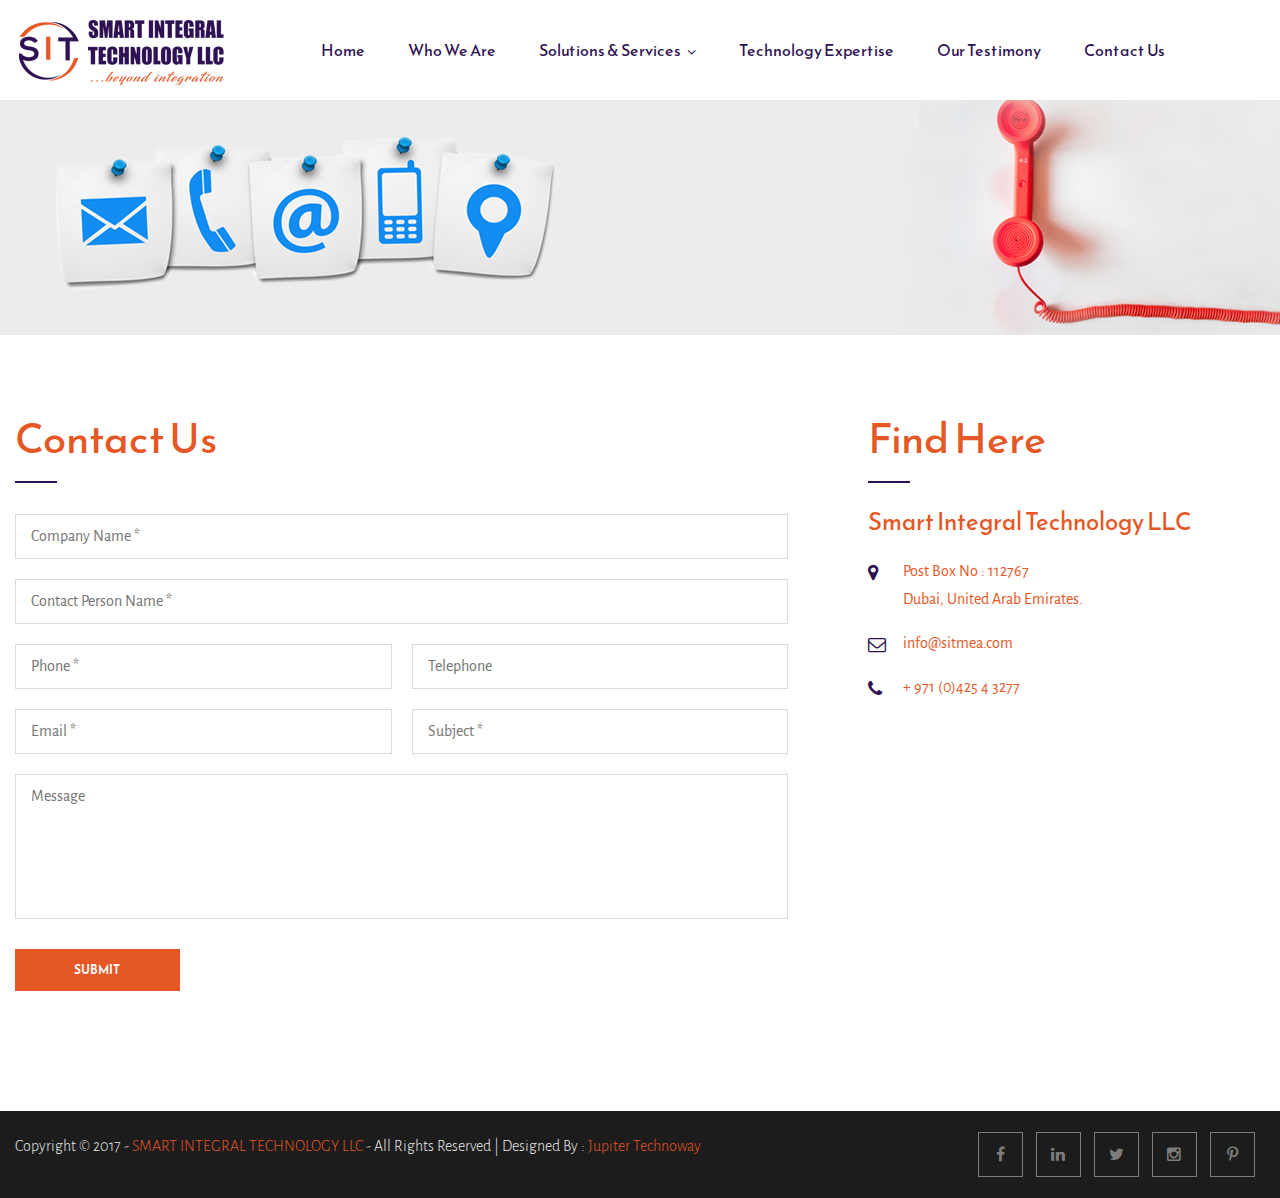
==== Contact.html @ 8e9541d5 "first commit" ====
﻿<!DOCTYPE html>
<html>

<head>
<meta charset="utf-8">
<title>Contact Us - SMART INTEGRAL TECHNOLOGY</title>
    <meta name="keywords" content="" />
    <meta name="description" content="" />
    <meta name="author" content="SMART INTEGRAL TECHNOLOGY" />
<!-- Stylesheets -->
<link href="css/bootstrap.css" rel="stylesheet">
<link href="css/revolution-slider.css" rel="stylesheet">
<link href="css/style.css" rel="stylesheet">
    <link rel="shortcut icon" href="images/favicon.png" type="image/x-icon">
    <link rel="icon" href="images/favicon.png" type="image/x-icon">
<!-- Responsive -->
<meta http-equiv="X-UA-Compatible" content="IE=edge">
<meta name="viewport" content="width=device-width, initial-scale=1.0, maximum-scale=1.0, user-scalable=0">
<link href="css/responsive.css" rel="stylesheet">
<!--[if lt IE 9]><script src="https://cdnjs.cloudflare.com/ajax/libs/html5shiv/3.7.3/html5shiv.js"></script><![endif]-->
<!--[if lt IE 9]><script src="js/respond.js"></script><![endif]-->
</head>

<body>

<div class="page-wrapper">
 	
    <!-- Preloader -->
    <!--<div class="preloader"></div>-->
 	
    <!-- Main Header-->
    <header class="main-header header-style-two">
    	
        <!-- Main Box -->
    	<div class="main-box">
        	<div class="auto-container">
            	<div class="outer-container clearfix">
                    <!--Logo Box-->
                    <div class="logo-box">
                        <div class="logo"><a href="index.html"><img src="images/logo.png" alt=""></a></div>
                    </div>
                    
                    <!--Nav Outer-->
                    <div class="nav-outer clearfix">
                        <!-- Main Menu -->
                        <nav class="main-menu">
                            <div class="navbar-header">
                                <!-- Toggle Button -->    	
                                <button type="button" class="navbar-toggle" data-toggle="collapse" data-target=".navbar-collapse">
                                <span class="icon-bar"></span>
                                <span class="icon-bar"></span>
                                <span class="icon-bar"></span>
                                </button>
                            </div>
                            
                            <div class="navbar-collapse collapse clearfix">
                                <ul class="navigation clearfix">
                                    <li><a href="index.html">Home</a></li>
                                    <li><a href="about.html">Who We Are</a></li>
                                    <li class="dropdown">
                                        <a href="javascript:void(0)">Solutions & Services</a>
                                        <ul>
                                            <li><a href="EnterpriseCommunicationSolutions.html">Enterprise Communication Solutions</a></li>
                                            <li><a href="EnterpriseDataCommunicationSolutions.html">Enterprise DataCommunication Solutions</a></li>
                                            <li><a href="ConvergedVideoSecuritySolution.html">Converged Video Security Solution</a></li>
                                            <li><a href="AudioVisualSystemIntegration.html">Audio Visual System Integration</a></li>
                                            <li><a href="SoftwareSolution.html">Software Solution</a></li>
											<li><a href="WebsiteDesign.html">Website Designing</a></li>
                                            <li><a href="EngineeringTechnicalServices.html">Engineering Technical Services</a></li>
                                        </ul>
                                    </li>
									
                                    <li><a href="TechnologyExpertise.html">Technology Expertise</a></li>
									<li><a href="testimony.html">Our Testimony</a></li>
                                    <li><a href="Contact.html">Contact Us</a></li>
                                 </ul>
                            </div>
                        </nav><!-- Main Menu End-->
                        
                    </div><!--Nav Outer End-->
                    
                 
                    <!-- Hidden Nav Toggler -->
                    <div class="nav-toggler">
                    <button class="hidden-bar-opener"><span class="icon flaticon-menu-2"></span></button>
                    </div><!-- / Hidden Nav Toggler -->
                    
            	</div>    
            </div>
        </div>
    
    </header>
    <!--End Main Header -->
    
    <!-- Hidden Navigation Bar -->
    <section class="hidden-bar right-align">
        
        <div class="hidden-bar-closer">
            <button class="btn"><i class="fa fa-close"></i></button>
        </div>
        
        <!-- Hidden Bar Wrapper -->
        <div class="hidden-bar-wrapper">
        
            <!-- .logo -->
            <div class="logo text-center">
                <a href="index.html"><img src="images/logo.png" alt=""></a>			
            </div><!-- /.logo -->
            
            <!-- .Side-menu -->
            <div class="side-menu">
            <!-- .navigation -->
                <ul class="navigation clearfix">
                    <li><a href="index.html">Home</a></li>
                    <li><a href="about.html">Who We Are</a></li>
                    <li class="dropdown">
                        <a href="javascript:void(0)">Solutions & Services</a>
                        <ul>
                            <li><a href="EnterpriseCommunicationSolutions.html">Enterprise Communication Solutions</a></li>
                            <li><a href="EnterpriseDataCommunicationSolutions.html">Enterprise DataCommunication Solutions</a></li>
                            <li><a href="ConvergedVideoSecuritySolution.html">Converged Video Security Solution</a></li>
                            <li><a href="AudioVisualSystemIntegration.html">Audio Visual System Integration</a></li>
                            <li><a href="SoftwareSolution.html">Software Solution</a></li>
							<li><a href="WebsiteDesign.html">Website Designing</a></li>
                            <li><a href="EngineeringTechnicalServices.html">Engineering Technical Services</a></li>
                        </ul>
                    </li>
					
                    <li><a href="TechnologyExpertise.html">Technology Expertise</a></li>
					<li><a href="testimony.html">Our Testimony</a></li>
                    <li><a href="Contact.html">Contact Us</a></li>
                    
                 </ul>
            </div><!-- /.Side-menu -->
        
            <div class="social-icons">
                <ul>
                    <li><a href="#"><i class="fa fa-facebook"></i></a></li>
                    <li><a href="#"><i class="fa fa-twitter"></i></a></li>
                    <li><a href="#"><i class="fa fa-google-plus"></i></a></li>
                    <li><a href="#"><i class="fa fa-linkedin"></i></a></li>
                </ul>
            </div>
        
        </div><!-- / Hidden Bar Wrapper -->
    </section>
    <!-- / Hidden Bar -->
    
    <!--Page Title-->
    <section class="hidden-xs page-title custome-page-title img-responsive" style="background-image:url(images/contact.png);">
        <div class="auto-container">
            <!--<h1>Contact Us</h1>
            <div class="bread-crumb-outer">
                <ul class="bread-crumb clearfix">
                    <li><a href="index-2.html">Home</a></li>
                    <li class="active">Contact Us</li>
                </ul>
            </div>-->
        </div>
    </section>
	 <section class="hidden-sm hidden-lg hidden-md page-title custome-page-title img-responsive" style="background-image:url(images/contact-mobile.png);">
        <div class="auto-container">
            <!--<h1>Contact Us</h1>
            <div class="bread-crumb-outer">
                <ul class="bread-crumb clearfix">
                    <li><a href="index-2.html">Home</a></li>
                    <li class="active">Contact Us</li>
                </ul>
            </div>-->
        </div>
    </section>
  	<!--End Page Title-->
    
    <!--Contact Form Sections-->
    <div class="contact-section">
        <div class="auto-container">
            <div class="row clearfix">
                <!--Contact Form Column-->
                <div class="contact-form-column col-md-8 col-sm-12 col-xs-12">
                    <div class="inner-box">
                        <div class="sec-title">
                            <h2>Contact Us</h2>
                        </div>
                       
                        <!--Default Form Style-->
                        <div class="default-form contact-form">
                            <form method="post" action="contact.php" id="contact-form">
                                <div class="row clearfix">
								 <div class="form-group col-md-12 col-sm-12 col-xs-12">
                                        <input type="text" name="cname" value="" placeholder="Company Name *" required>
                                    </div>
									
                                    <div class="form-group col-md-12 col-sm-12 col-xs-12">
                                        <input type="text" name="name" value="" placeholder="Contact Person Name *" required>
                                    </div>

                                    <div class="form-group col-md-6 col-sm-6 col-xs-12">
                                        <input type="number" name="mobile" value="" placeholder="Phone *" required>
                                    </div>
									
									<div class="form-group col-md-6 col-sm-6 col-xs-12">
                                        <input type="number" name="telephone" value="" placeholder="Telephone">
                                    </div>

                                    <div class="form-group col-md-6 col-sm-6 col-xs-12">
                                        <input type="email" name="email" value="" placeholder="Email *" required>
                                    </div>

                                    <div class="form-group col-md-6 col-sm-6 col-xs-12">
                                        <input type="text" name="subject" value="" placeholder="Subject *" required>
                                    </div>

                                    <div class="form-group col-md-12 col-sm-12 col-xs-12">
                                        <textarea name="message" placeholder="Message"></textarea>
                                    </div>

                                    <div class="form-group col-md-12 col-sm-12 col-xs-12">
									<button type="submit" name="send" class="theme-btn btn-style-two">Submit</button>
									</div>
                                </div>
                            </form>
                        </div>

                    </div>
                </div>
                <!--Contact Info Column-->
                <div class="contact-info-column col-md-4 col-sm-12 col-xs-12">
                    <div class="sec-title c-title">
                        <h2>Find Here</h2>
                    </div>
					<div class="company-name">
					<h3>Smart Integral Technology LLC</h3>
					</div>
                    <!--list style two-->
                    <ul class="list-style-two color_orange">
                        <li><span class="icon fa fa-map-marker"></span>Post Box No : 112767 <br> Dubai, United Arab Emirates. </li>
                        <li><span class="icon fa fa-envelope-o"></span><a href="mailto:info@sitmea.com">info@sitmea.com</a></li>
                        <li><span class="icon fa fa-phone"></span><a href="tel:+ 971 (0)425 4 3277">+ 971 (0)425 4 3277</a></li>
                    </ul>
                </div>
            </div>
        </div>
    </div>
    <!--End Contact Form Sections-->


    
   <div class="main-footer">
            <div class="footer-bottom">
                <div class="auto-container">
                    <div class="row clearfix">
                        <div class="col-md-8 col-sm-8 col-xs-12">
                            <div class="copyright">Copyright  &copy; 2017 - <a href="#" class="theme_color">SMART INTEGRAL TECHNOLOGY LLC</a> - All Rights Reserved <span class="hidden-xs">|</span> 
							<br class="hidden-md hidden-lg">Designed By : <a href="http://jupitertechnoway.com/">Jupiter Technoway</a></div>
                        </div>
                        <div class="col-md-4 col-sm-4 col-xs-12 text-right">

                            <ul class="social-icon-three media-social-footer">
                                <li><a href="#" class="fa fa-facebook-f"></a></li>
                                <li><a href="#" class="fa fa-linkedin"></a></li>
                                <li><a href="#" class="fa fa-twitter"></a></li>
                                <li><a href="#" class="fa fa-instagram"></a></li>
                                <li><a href="#" class="fa fa-pinterest-p"></a></li>
                            </ul>
                        </div>
                    </div>
                </div>
            </div>
    </div>
	
</div>
<!--End pagewrapper-->

<!--Scroll to top-->
<div class="scroll-to-top scroll-to-target" data-target=".main-header"><span class="fa fa-long-arrow-up"></span></div>


<script src="js/jquery.js"></script> 
<script src="js/bootstrap.min.js"></script>
<script src="js/jquery.mCustomScrollbar.concat.min.js"></script>
<script src="js/revolution.min.js"></script>
<script src="js/jquery.fancybox.pack.js"></script>
<script src="js/jquery.fancybox-media.js"></script>
<script src="js/owl.js"></script>
<script src="js/bxslider.js"></script>
<script src="js/jquery.appear.js"></script>
<script src="js/knob.js"></script>
<script src="js/wow.js"></script>
<script src="js/script.js"></script>
</body>
</html>
---- css/revolution-slider.css ----
.tp-static-layers {
    position: absolute;
    z-index: 505;
    top: 0;
    left: 0;
}

.tp-hide-revslider, .tp-caption.tp-hidden-caption {
    visibility: hidden !important;
    display: none !important;
}

.tp-caption {
    z-index: 1;
    white-space: nowrap;
}

.tp-caption-demo .tp-caption {
    position: relative !important;
    display: inline-block;
    margin-bottom: 10px;
    margin-right: 20px !important;
}

.tp-caption.whitedivider3px {
    color: #000;
    text-shadow: none;
    background-color: #fff;
    background-color: rgba(255,255,255,1);
    text-decoration: none;
    min-width: 408px;
    min-height: 3px;
    background-position: initial initial;
    background-repeat: initial initial;
    border-width: 0;
    border-color: #000;
    border-style: none;
}

.tp-caption.finewide_large_white {
    color: #fff;
    text-shadow: none;
    font-size: 60px;
    line-height: 60px;
    font-weight: 300;
    font-family: "Open Sans",sans-serif;
    background-color: transparent;
    text-decoration: none;
    text-transform: uppercase;
    letter-spacing: 8px;
    border-width: 0;
    border-color: #000;
    border-style: none;
}

.tp-caption.whitedivider3px {
    color: #000;
    text-shadow: none;
    background-color: #fff;
    background-color: rgba(255,255,255,1);
    text-decoration: none;
    font-size: 0;
    line-height: 0;
    min-width: 468px;
    min-height: 3px;
    border-width: 0;
    border-color: #000;
    border-style: none;
}

.tp-caption.finewide_medium_white {
    color: #fff;
    text-shadow: none;
    font-size: 37px;
    line-height: 37px;
    font-weight: 300;
    font-family: "Open Sans",sans-serif;
    background-color: transparent;
    text-decoration: none;
    text-transform: uppercase;
    letter-spacing: 5px;
    border-width: 0;
    border-color: #000;
    border-style: none;
}

.tp-caption.boldwide_small_white {
    font-size: 25px;
    line-height: 25px;
    font-weight: 800;
    font-family: "Open Sans",sans-serif;
    color: #fff;
    text-decoration: none;
    background-color: transparent;
    text-shadow: none;
    text-transform: uppercase;
    letter-spacing: 5px;
    border-width: 0;
    border-color: #000;
    border-style: none;
}

.tp-caption.whitedivider3px_vertical {
    color: #000;
    text-shadow: none;
    background-color: #fff;
    background-color: rgba(255,255,255,1);
    text-decoration: none;
    font-size: 0;
    line-height: 0;
    min-width: 3px;
    min-height: 130px;
    border-width: 0;
    border-color: #000;
    border-style: none;
}

.tp-caption.finewide_small_white {
    color: #fff;
    text-shadow: none;
    font-size: 25px;
    line-height: 25px;
    font-weight: 300;
    font-family: "Open Sans",sans-serif;
    background-color: transparent;
    text-decoration: none;
    text-transform: uppercase;
    letter-spacing: 5px;
    border-width: 0;
    border-color: #000;
    border-style: none;
}

.tp-caption.finewide_verysmall_white_mw {
    font-size: 13px;
    line-height: 25px;
    font-weight: 400;
    font-family: "Open Sans",sans-serif;
    color: #fff;
    text-decoration: none;
    background-color: transparent;
    text-shadow: none;
    text-transform: uppercase;
    letter-spacing: 5px;
    max-width: 470px;
    white-space: normal !important;
    border-width: 0;
    border-color: #000;
    border-style: none;
}

.tp-caption.lightgrey_divider {
    text-decoration: none;
    background-color: #ebebeb;
    background-color: rgba(235,235,235,1);
    width: 370px;
    height: 3px;
    background-position: initial initial;
    background-repeat: initial initial;
    border-width: 0;
    border-color: #222;
    border-style: none;
}

.tp-caption.finewide_large_white {
    color: #FFF;
    text-shadow: none;
    font-size: 60px;
    line-height: 60px;
    font-weight: 300;
    font-family: "Open Sans",sans-serif;
    background-color: rgba(0,0,0,0);
    text-decoration: none;
    text-transform: uppercase;
    letter-spacing: 8px;
    border-width: 0;
    border-color: #000;
    border-style: none;
}

.tp-caption.finewide_medium_white {
    color: #FFF;
    text-shadow: none;
    font-size: 34px;
    line-height: 34px;
    font-weight: 300;
    font-family: "Open Sans",sans-serif;
    background-color: rgba(0,0,0,0);
    text-decoration: none;
    text-transform: uppercase;
    letter-spacing: 5px;
    border-width: 0;
    border-color: #000;
    border-style: none;
}

.tp-caption.huge_red {
    position: absolute;
    color: #df4b6b;
    font-weight: 400;
    font-size: 150px;
    line-height: 130px;
    font-family: 'Oswald',sans-serif;
    margin: 0;
    border-width: 0;
    border-style: none;
    white-space: nowrap;
    background-color: #2d3136;
    padding: 0;
}

.tp-caption.middle_yellow {
    position: absolute;
    color: #fbd572;
    font-weight: 600;
    font-size: 50px;
    line-height: 50px;
    font-family: 'Open Sans',sans-serif;
    margin: 0;
    border-width: 0;
    border-style: none;
    white-space: nowrap;
}

.tp-caption.huge_thin_yellow {
    position: absolute;
    color: #fbd572;
    font-weight: 300;
    font-size: 90px;
    line-height: 90px;
    font-family: 'Open Sans',sans-serif;
    margin: 0;
    letter-spacing: 20px;
    border-width: 0;
    border-style: none;
    white-space: nowrap;
}

.tp-caption.big_dark {
    position: absolute;
    color: #333;
    font-weight: 700;
    font-size: 70px;
    line-height: 70px;
    font-family: "Open Sans";
    margin: 0;
    border-width: 0;
    border-style: none;
    white-space: nowrap;
}

.tp-caption.medium_dark {
    position: absolute;
    color: #333;
    font-weight: 300;
    font-size: 40px;
    line-height: 40px;
    font-family: "Open Sans";
    margin: 0;
    letter-spacing: 5px;
    border-width: 0;
    border-style: none;
    white-space: nowrap;
}

.tp-caption.medium_grey {
    position: absolute;
    color: #fff;
    text-shadow: 0 2px 5px rgba(0,0,0,0.5);
    font-weight: 700;
    font-size: 20px;
    line-height: 20px;
    font-family: Arial;
    padding: 2px 4px;
    margin: 0;
    border-width: 0;
    border-style: none;
    background-color: #888;
    white-space: nowrap;
}

.tp-caption.small_text {
    position: absolute;
    color: #fff;
    text-shadow: 0 2px 5px rgba(0,0,0,0.5);
    font-weight: 700;
    font-size: 14px;
    line-height: 20px;
    font-family: Arial;
    margin: 0;
    border-width: 0;
    border-style: none;
    white-space: nowrap;
}

.tp-caption.medium_text {
    position: absolute;
    color: #fff;
    text-shadow: 0 2px 5px rgba(0,0,0,0.5);
    font-weight: 700;
    font-size: 20px;
    line-height: 20px;
    font-family: Arial;
    margin: 0;
    border-width: 0;
    border-style: none;
    white-space: nowrap;
}

.tp-caption.large_bold_white_25 {
    font-size: 55px;
    line-height: 65px;
    font-weight: 700;
    font-family: "Open Sans";
    color: #fff;
    text-decoration: none;
    background-color: transparent;
    text-align: center;
    text-shadow: #000 0 5px 10px;
    border-width: 0;
    border-color: #fff;
    border-style: none;
}

.tp-caption.medium_text_shadow {
    font-size: 25px;
    line-height: 25px;
    font-weight: 600;
    font-family: "Open Sans";
    color: #fff;
    text-decoration: none;
    background-color: transparent;
    text-align: center;
    text-shadow: #000 0 5px 10px;
    border-width: 0;
    border-color: #fff;
    border-style: none;
}

.tp-caption.large_text {
    position: absolute;
    color: #fff;
    text-shadow: 0 2px 5px rgba(0,0,0,0.5);
    font-weight: 700;
    font-size: 40px;
    line-height: 40px;
    font-family: Arial;
    margin: 0;
    border-width: 0;
    border-style: none;
    white-space: nowrap;
}

.tp-caption.medium_bold_grey {
    font-size: 30px;
    line-height: 30px;
    font-weight: 800;
    font-family: "Open Sans";
    color: #666;
    text-decoration: none;
    background-color: transparent;
    text-shadow: none;
    margin: 0;
    padding: 1px 4px 0;
    border-width: 0;
    border-color: #ffd658;
    border-style: none;
}

.tp-caption.very_large_text {
    position: absolute;
    color: #fff;
    text-shadow: 0 2px 5px rgba(0,0,0,0.5);
    font-weight: 700;
    font-size: 60px;
    line-height: 60px;
    font-family: Arial;
    margin: 0;
    border-width: 0;
    border-style: none;
    white-space: nowrap;
    letter-spacing: -2px;
}

.tp-caption.very_big_white {
    position: absolute;
    color: #fff;
    text-shadow: none;
    font-weight: 800;
    font-size: 60px;
    line-height: 60px;
    font-family: Arial;
    margin: 0;
    border-width: 0;
    border-style: none;
    white-space: nowrap;
    padding: 0 4px;
    padding-top: 1px;
    background-color: #000;
}

.tp-caption.very_big_black {
    position: absolute;
    color: #000;
    text-shadow: none;
    font-weight: 700;
    font-size: 60px;
    line-height: 60px;
    font-family: Arial;
    margin: 0;
    border-width: 0;
    border-style: none;
    white-space: nowrap;
    padding: 0 4px;
    padding-top: 1px;
    background-color: #fff;
}

.tp-caption.modern_medium_fat {
    position: absolute;
    color: #000;
    text-shadow: none;
    font-weight: 800;
    font-size: 24px;
    line-height: 20px;
    font-family: "Open Sans",sans-serif;
    margin: 0;
    border-width: 0;
    border-style: none;
    white-space: nowrap;
}

.tp-caption.modern_medium_fat_white {
    position: absolute;
    color: #fff;
    text-shadow: none;
    font-weight: 800;
    font-size: 24px;
    line-height: 20px;
    font-family: "Open Sans",sans-serif;
    margin: 0;
    border-width: 0;
    border-style: none;
    white-space: nowrap;
}

.tp-caption.modern_medium_light {
    position: absolute;
    color: #000;
    text-shadow: none;
    font-weight: 300;
    font-size: 24px;
    line-height: 20px;
    font-family: "Open Sans",sans-serif;
    margin: 0;
    border-width: 0;
    border-style: none;
    white-space: nowrap;
}

.tp-caption.modern_big_bluebg {
    position: absolute;
    color: #fff;
    text-shadow: none;
    font-weight: 800;
    font-size: 30px;
    line-height: 36px;
    font-family: "Open Sans",sans-serif;
    padding: 3px 10px;
    margin: 0;
    border-width: 0;
    border-style: none;
    background-color: #4e5b6c;
    letter-spacing: 0;
}

.tp-caption.modern_big_redbg {
    position: absolute;
    color: #fff;
    text-shadow: none;
    font-weight: 300;
    font-size: 30px;
    line-height: 36px;
    font-family: "Open Sans",sans-serif;
    padding: 3px 10px;
    padding-top: 1px;
    margin: 0;
    border-width: 0;
    border-style: none;
    background-color: #de543e;
    letter-spacing: 0;
}

.tp-caption.modern_small_text_dark {
    position: absolute;
    color: #555;
    text-shadow: none;
    font-size: 14px;
    line-height: 22px;
    font-family: Arial;
    margin: 0;
    border-width: 0;
    border-style: none;
    white-space: nowrap;
}

.tp-caption.boxshadow {
    -moz-box-shadow: 0 0 20px rgba(0,0,0,0.5);
    -webkit-box-shadow: 0 0 20px rgba(0,0,0,0.5);
    box-shadow: 0 0 20px rgba(0,0,0,0.5);
}

.tp-caption.black {
    color: #000;
    text-shadow: none;
}

.tp-caption.noshadow {
    text-shadow: none;
}

.tp-caption a {
    color: #ff7302;
    text-shadow: none;
    -webkit-transition: all .2s ease-out;
    -moz-transition: all .2s ease-out;
    -o-transition: all .2s ease-out;
    -ms-transition: all .2s ease-out;
}

    .tp-caption a:hover {
        color: #ffa902;
    }

.tp-caption.thinheadline_dark {
    position: absolute;
    color: rgba(0,0,0,0.85);
    text-shadow: none;
    font-weight: 300;
    font-size: 30px;
    line-height: 30px;
    font-family: "Open Sans";
    background-color: transparent;
}

.tp-caption.thintext_dark {
    position: absolute;
    color: rgba(0,0,0,0.85);
    text-shadow: none;
    font-weight: 300;
    font-size: 16px;
    line-height: 26px;
    font-family: "Open Sans";
    background-color: transparent;
}

.tp-caption.medium_bg_red a {
    color: #fff;
    text-decoration: none;
}

    .tp-caption.medium_bg_red a:hover {
        color: #fff;
        text-decoration: underline;
    }

.tp-caption.smoothcircle {
    font-size: 30px;
    line-height: 75px;
    font-weight: 800;
    font-family: "Open Sans";
    color: #fff;
    text-decoration: none;
    background-color: #000;
    background-color: rgba(0,0,0,0.498039);
    padding: 50px 25px;
    text-align: center;
    border-radius: 500px 500px 500px 500px;
    border-width: 0;
    border-color: #000;
    border-style: none;
}

.tp-caption.largeblackbg {
    font-size: 50px;
    line-height: 70px;
    font-weight: 300;
    font-family: "Open Sans";
    color: #fff;
    text-decoration: none;
    background-color: #000;
    padding: 0 20px 5px;
    text-shadow: none;
    border-width: 0;
    border-color: #fff;
    border-style: none;
}

.tp-caption.largepinkbg {
    position: absolute;
    color: #fff;
    text-shadow: none;
    font-weight: 300;
    font-size: 50px;
    line-height: 70px;
    font-family: "Open Sans";
    background-color: #db4360;
    padding: 0 20px;
    -webkit-border-radius: 0;
    -moz-border-radius: 0;
    border-radius: 0;
}

.tp-caption.largewhitebg {
    position: absolute;
    color: #000;
    text-shadow: none;
    font-weight: 300;
    font-size: 50px;
    line-height: 70px;
    font-family: "Open Sans";
    background-color: #fff;
    padding: 0 20px;
    -webkit-border-radius: 0;
    -moz-border-radius: 0;
    border-radius: 0;
}

.tp-caption.largegreenbg {
    position: absolute;
    color: #fff;
    text-shadow: none;
    font-weight: 300;
    font-size: 50px;
    line-height: 70px;
    font-family: "Open Sans";
    background-color: #67ae73;
    padding: 0 20px;
    -webkit-border-radius: 0;
    -moz-border-radius: 0;
    border-radius: 0;
}

.tp-caption.excerpt {
    font-size: 36px;
    line-height: 36px;
    font-weight: 700;
    font-family: Arial;
    color: #fff;
    text-decoration: none;
    background-color: rgba(0,0,0,1);
    text-shadow: none;
    margin: 0;
    letter-spacing: -1.5px;
    padding: 1px 4px 0 4px;
    width: 150px;
    white-space: normal !important;
    height: auto;
    border-width: 0;
    border-color: #fff;
    border-style: none;
}

.tp-caption.large_bold_grey {
    font-size: 60px;
    line-height: 60px;
    font-weight: 800;
    font-family: "Open Sans";
    color: #666;
    text-decoration: none;
    background-color: transparent;
    text-shadow: none;
    margin: 0;
    padding: 1px 4px 0;
    border-width: 0;
    border-color: #ffd658;
    border-style: none;
}

.tp-caption.medium_thin_grey {
    font-size: 34px;
    line-height: 30px;
    font-weight: 300;
    font-family: "Open Sans";
    color: #666;
    text-decoration: none;
    background-color: transparent;
    padding: 1px 4px 0;
    text-shadow: none;
    margin: 0;
    border-width: 0;
    border-color: #ffd658;
    border-style: none;
}

.tp-caption.small_thin_grey {
    font-size: 18px;
    line-height: 26px;
    font-weight: 300;
    font-family: "Open Sans";
    color: #757575;
    text-decoration: none;
    background-color: transparent;
    padding: 1px 4px 0;
    text-shadow: none;
    margin: 0;
    border-width: 0;
    border-color: #ffd658;
    border-style: none;
}

.tp-caption.lightgrey_divider {
    text-decoration: none;
    background-color: rgba(235,235,235,1);
    width: 370px;
    height: 3px;
    background-position: initial initial;
    background-repeat: initial initial;
    border-width: 0;
    border-color: #222;
    border-style: none;
}

.tp-caption.large_bold_darkblue {
    font-size: 58px;
    line-height: 60px;
    font-weight: 800;
    font-family: "Open Sans";
    color: #34495e;
    text-decoration: none;
    background-color: transparent;
    border-width: 0;
    border-color: #ffd658;
    border-style: none;
}

.tp-caption.medium_bg_darkblue {
    font-size: 20px;
    line-height: 20px;
    font-weight: 800;
    font-family: "Open Sans";
    color: #fff;
    text-decoration: none;
    background-color: #34495e;
    padding: 10px;
    border-width: 0;
    border-color: #ffd658;
    border-style: none;
}

.tp-caption.medium_bold_red {
    font-size: 24px;
    line-height: 30px;
    font-weight: 800;
    font-family: "Open Sans";
    color: #e33a0c;
    text-decoration: none;
    background-color: transparent;
    padding: 0;
    border-width: 0;
    border-color: #ffd658;
    border-style: none;
}

.tp-caption.medium_light_red {
    font-size: 21px;
    line-height: 26px;
    font-weight: 300;
    font-family: "Open Sans";
    color: #e33a0c;
    text-decoration: none;
    background-color: transparent;
    padding: 0;
    border-width: 0;
    border-color: #ffd658;
    border-style: none;
}

.tp-caption.medium_bg_red {
    font-size: 20px;
    line-height: 20px;
    font-weight: 800;
    font-family: "Open Sans";
    color: #fff;
    text-decoration: none;
    background-color: #e33a0c;
    padding: 10px;
    border-width: 0;
    border-color: #ffd658;
    border-style: none;
}

.tp-caption.medium_bold_orange {
    font-size: 24px;
    line-height: 30px;
    font-weight: 800;
    font-family: "Open Sans";
    color: #f39c12;
    text-decoration: none;
    background-color: transparent;
    border-width: 0;
    border-color: #ffd658;
    border-style: none;
}

.tp-caption.medium_bg_orange {
    font-size: 20px;
    line-height: 20px;
    font-weight: 800;
    font-family: "Open Sans";
    color: #fff;
    text-decoration: none;
    background-color: #f39c12;
    padding: 10px;
    border-width: 0;
    border-color: #ffd658;
    border-style: none;
}

.tp-caption.grassfloor {
    text-decoration: none;
    background-color: rgba(160,179,151,1);
    width: 4000px;
    height: 150px;
    border-width: 0;
    border-color: #222;
    border-style: none;
}

.tp-caption.large_bold_white {
    font-size: 58px;
    line-height: 60px;
    font-weight: 800;
    font-family: "Open Sans";
    color: #fff;
    text-decoration: none;
    background-color: transparent;
    border-width: 0;
    border-color: #ffd658;
    border-style: none;
}

.tp-caption.medium_light_white {
    font-size: 30px;
    line-height: 36px;
    font-weight: 300;
    font-family: "Open Sans";
    color: #fff;
    text-decoration: none;
    background-color: transparent;
    padding: 0;
    border-width: 0;
    border-color: #ffd658;
    border-style: none;
}

.tp-caption.mediumlarge_light_white {
    font-size: 34px;
    line-height: 40px;
    font-weight: 300;
    font-family: "Open Sans";
    color: #fff;
    text-decoration: none;
    background-color: transparent;
    padding: 0;
    border-width: 0;
    border-color: #ffd658;
    border-style: none;
}

.tp-caption.mediumlarge_light_white_center {
    font-size: 34px;
    line-height: 40px;
    font-weight: 300;
    font-family: "Open Sans";
    color: #fff;
    text-decoration: none;
    background-color: transparent;
    padding: 0;
    text-align: center;
    border-width: 0;
    border-color: #ffd658;
    border-style: none;
}

.tp-caption.medium_bg_asbestos {
    font-size: 20px;
    line-height: 20px;
    font-weight: 800;
    font-family: "Open Sans";
    color: #fff;
    text-decoration: none;
    background-color: #7f8c8d;
    padding: 10px;
    border-width: 0;
    border-color: #ffd658;
    border-style: none;
}

.tp-caption.medium_light_black {
    font-size: 30px;
    line-height: 36px;
    font-weight: 300;
    font-family: "Open Sans";
    color: #000;
    text-decoration: none;
    background-color: transparent;
    padding: 0;
    border-width: 0;
    border-color: #ffd658;
    border-style: none;
}

.tp-caption.large_bold_black {
    font-size: 58px;
    line-height: 60px;
    font-weight: 800;
    font-family: "Open Sans";
    color: #000;
    text-decoration: none;
    background-color: transparent;
    border-width: 0;
    border-color: #ffd658;
    border-style: none;
}

.tp-caption.mediumlarge_light_darkblue {
    font-size: 34px;
    line-height: 40px;
    font-weight: 300;
    font-family: "Open Sans";
    color: #34495e;
    text-decoration: none;
    background-color: transparent;
    padding: 0;
    border-width: 0;
    border-color: #ffd658;
    border-style: none;
}

.tp-caption.small_light_white {
    font-size: 17px;
    line-height: 28px;
    font-weight: 300;
    font-family: "Open Sans";
    color: #fff;
    text-decoration: none;
    background-color: transparent;
    padding: 0;
    border-width: 0;
    border-color: #ffd658;
    border-style: none;
}

.tp-caption.roundedimage {
    border-width: 0;
    border-color: #222;
    border-style: none;
}

.tp-caption.large_bg_black {
    font-size: 40px;
    line-height: 40px;
    font-weight: 800;
    font-family: "Open Sans";
    color: #fff;
    text-decoration: none;
    background-color: #000;
    padding: 10px 20px 15px;
    border-width: 0;
    border-color: #ffd658;
    border-style: none;
}

.tp-caption.mediumwhitebg {
    font-size: 30px;
    line-height: 30px;
    font-weight: 300;
    font-family: "Open Sans";
    color: #000;
    text-decoration: none;
    background-color: #fff;
    padding: 5px 15px 10px;
    text-shadow: none;
    border-width: 0;
    border-color: #000;
    border-style: none;
}

.tp-caption.medium_bg_orange_new1 {
    font-size: 20px;
    line-height: 20px;
    font-weight: 800;
    font-family: "Open Sans";
    color: #fff;
    text-decoration: none;
    background-color: #f39c12;
    padding: 10px;
    border-width: 0;
    border-color: #ffd658;
    border-style: none;
}

.tp-caption.boxshadow {
    -moz-box-shadow: 0 0 20px rgba(0,0,0,0.5);
    -webkit-box-shadow: 0 0 20px rgba(0,0,0,0.5);
    box-shadow: 0 0 20px rgba(0,0,0,0.5);
}

.tp-caption.black {
    color: #000;
    text-shadow: none;
    font-weight: 300;
    font-size: 19px;
    line-height: 19px;
    font-family: 'Open Sans',sans;
}

.tp-caption.noshadow {
    text-shadow: none;
}

.tp_inner_padding {
    box-sizing: border-box;
    -webkit-box-sizing: border-box;
    -moz-box-sizing: border-box;
    max-height: none !important;
}

.tp-caption .frontcorner {
    width: 0;
    height: 0;
    border-left: 40px solid transparent;
    border-right: 0 solid transparent;
    border-top: 40px solid #00a8ff;
    position: absolute;
    left: -40px;
    top: 0;
}

.tp-caption .backcorner {
    width: 0;
    height: 0;
    border-left: 0 solid transparent;
    border-right: 40px solid transparent;
    border-bottom: 40px solid #00a8ff;
    position: absolute;
    right: 0;
    top: 0;
}

.tp-caption .frontcornertop {
    width: 0;
    height: 0;
    border-left: 40px solid transparent;
    border-right: 0 solid transparent;
    border-bottom: 40px solid #00a8ff;
    position: absolute;
    left: -40px;
    top: 0;
}

.tp-caption .backcornertop {
    width: 0;
    height: 0;
    border-left: 0 solid transparent;
    border-right: 40px solid transparent;
    border-top: 40px solid #00a8ff;
    position: absolute;
    right: 0;
    top: 0;
}

img.tp-slider-alternative-image {
    width: 100%;
    height: auto;
}

.tp-simpleresponsive .button {
    padding: 6px 13px 5px;
    border-radius: 3px;
    -moz-border-radius: 3px;
    -webkit-border-radius: 3px;
    height: 30px;
    cursor: pointer;
    color: #fff !important;
    text-shadow: 0 1px 1px rgba(0,0,0,0.6) !important;
    font-size: 15px;
    line-height: 45px !important;
    background: url(../images/gradient/g30.png) repeat-x top;
    font-family: arial,sans-serif;
    font-weight: bold;
    letter-spacing: -1px;
}

    .tp-simpleresponsive .button.big {
        color: #fff;
        text-shadow: 0 1px 1px rgba(0,0,0,0.6);
        font-weight: bold;
        padding: 9px 20px;
        font-size: 19px;
        line-height: 57px !important;
        background: url(../images/gradient/g40.html) repeat-x top;
    }

        .tp-simpleresponsive .purchase:hover, .tp-simpleresponsive .button:hover, .tp-simpleresponsive .button.big:hover {
            background-position: bottom,15px 11px;
        }

@media only screen and (min-width:480px) and (max-width:767px) {
    .tp-simpleresponsive .button {
        padding: 4px 8px 3px;
        line-height: 25px !important;
        font-size: 11px !important;
        font-weight: normal;
    }

    .tp-simpleresponsive a.button {
        -webkit-transition: none;
        -moz-transition: none;
        -o-transition: none;
        -ms-transition: none;
    }
}

@media only screen and (min-width:0) and (max-width:479px) {
    .tp-simpleresponsive .button {
        padding: 2px 5px 2px;
        line-height: 20px !important;
        font-size: 10px !important;
    }

    .tp-simpleresponsive a.button {
        -webkit-transition: none;
        -moz-transition: none;
        -o-transition: none;
        -ms-transition: none;
    }
}

.tp-simpleresponsive .button.green, .tp-simpleresponsive .button:hover.green, .tp-simpleresponsive .purchase.green, .tp-simpleresponsive .purchase:hover.green {
    background-color: #21a117;
    -webkit-box-shadow: 0 3px 0 0 #104d0b;
    -moz-box-shadow: 0 3px 0 0 #104d0b;
    box-shadow: 0 3px 0 0 #104d0b;
}

.tp-simpleresponsive .button.blue, .tp-simpleresponsive .button:hover.blue, .tp-simpleresponsive .purchase.blue, .tp-simpleresponsive .purchase:hover.blue {
    background-color: #1d78cb;
    -webkit-box-shadow: 0 3px 0 0 #0f3e68;
    -moz-box-shadow: 0 3px 0 0 #0f3e68;
    box-shadow: 0 3px 0 0 #0f3e68;
}

.tp-simpleresponsive .button.red, .tp-simpleresponsive .button:hover.red, .tp-simpleresponsive .purchase.red, .tp-simpleresponsive .purchase:hover.red {
    background-color: #cb1d1d;
    -webkit-box-shadow: 0 3px 0 0 #7c1212;
    -moz-box-shadow: 0 3px 0 0 #7c1212;
    box-shadow: 0 3px 0 0 #7c1212;
}

.tp-simpleresponsive .button.orange, .tp-simpleresponsive .button:hover.orange, .tp-simpleresponsive .purchase.orange, .tp-simpleresponsive .purchase:hover.orange {
    background-color: #f70;
    -webkit-box-shadow: 0 3px 0 0 #a34c00;
    -moz-box-shadow: 0 3px 0 0 #a34c00;
    box-shadow: 0 3px 0 0 #a34c00;
}

.tp-simpleresponsive .button.darkgrey, .tp-simpleresponsive .button.grey, .tp-simpleresponsive .button:hover.darkgrey, .tp-simpleresponsive .button:hover.grey, .tp-simpleresponsive .purchase.darkgrey, .tp-simpleresponsive .purchase:hover.darkgrey {
    background-color: #555;
    -webkit-box-shadow: 0 3px 0 0 #222;
    -moz-box-shadow: 0 3px 0 0 #222;
    box-shadow: 0 3px 0 0 #222;
}

.tp-simpleresponsive .button.lightgrey, .tp-simpleresponsive .button:hover.lightgrey, .tp-simpleresponsive .purchase.lightgrey, .tp-simpleresponsive .purchase:hover.lightgrey {
    background-color: #888;
    -webkit-box-shadow: 0 3px 0 0 #555;
    -moz-box-shadow: 0 3px 0 0 #555;
    box-shadow: 0 3px 0 0 #555;
}

.fullscreen-container {
    width: 100%;
    position: relative;
    padding: 0;
}

.fullwidthbanner-container {
    width: 100%;
    position: relative;
    padding: 0;
    overflow: hidden;
}

    .fullwidthbanner-container .fullwidthbanner {
        width: 100%;
        position: relative;
    }

.tp-simpleresponsive .caption, .tp-simpleresponsive .tp-caption {
    position: absolute;
    visibility: hidden;
    -webkit-font-smoothing: antialiased !important;
}

.tp-simpleresponsive img {
    max-width: none;
}

.noFilterClass {
    filter: none !important;
}

.tp-bannershadow {
    position: absolute;
    margin-left: auto;
    margin-right: auto;
    -moz-user-select: none;
    -khtml-user-select: none;
    -webkit-user-select: none;
    -o-user-select: none;
}

    .tp-bannershadow.tp-shadow1 {
        background: url(assets/shadow1.png) no-repeat;
        background-size: 100% 100%;
        width: 890px;
        height: 60px;
        bottom: -60px;
    }

    .tp-bannershadow.tp-shadow2 {
        background: url(assets/shadow2.png) no-repeat;
        background-size: 100% 100%;
        width: 890px;
        height: 60px;
        bottom: -60px;
    }

    .tp-bannershadow.tp-shadow3 {
        background: url(assets/shadow3.png) no-repeat;
        background-size: 100% 100%;
        width: 890px;
        height: 60px;
        bottom: -60px;
    }

.caption.fullscreenvideo {
    left: 0;
    top: 0;
    position: absolute;
    width: 100%;
    height: 100%;
}

    .caption.fullscreenvideo iframe, .caption.fullscreenvideo video {
        width: 100% !important;
        height: 100% !important;
        display: none;
    }

.tp-caption.fullscreenvideo {
    left: 0;
    top: 0;
    position: absolute;
    width: 100%;
    height: 100%;
}

    .tp-caption.fullscreenvideo iframe, .tp-caption.fullscreenvideo iframe video {
        width: 100% !important;
        height: 100% !important;
        display: none;
    }

.fullcoveredvideo video, .fullscreenvideo video {
    background: #000;
}

.fullcoveredvideo .tp-poster {
    background-position: center center;
    background-size: cover;
    width: 100%;
    height: 100%;
    top: 0;
    left: 0;
}

.html5vid.videoisplaying .tp-poster {
    display: none;
}

.tp-video-play-button {
    background: #000;
    background: rgba(0,0,0,0.3);
    padding: 5px;
    border-radius: 5px;
    -moz-border-radius: 5px;
    -webkit-border-radius: 5px;
    position: absolute;
    top: 50%;
    left: 50%;
    font-size: 40px;
    color: #FFF;
    z-index: 3;
    margin-top: -27px;
    margin-left: -28px;
    text-align: center;
    cursor: pointer;
}

.html5vid .tp-revstop {
    width: 15px;
    height: 20px;
    border-left: 5px solid #fff;
    border-right: 5px solid #fff;
    position: relative;
    margin: 10px 20px;
    box-sizing: border-box;
    -moz-box-sizing: border-box;
    -webkit-box-sizing: border-box;
}

.html5vid .tp-revstop {
    display: none;
}

.html5vid.videoisplaying .revicon-right-dir {
    display: none;
}

.html5vid.videoisplaying .tp-revstop {
    display: block;
}

.html5vid.videoisplaying .tp-video-play-button {
    display: none;
}

.html5vid:hover .tp-video-play-button {
    display: block;
}

.fullcoveredvideo .tp-video-play-button {
    display: none !important;
}

.tp-video-controls {
    position: absolute;
    bottom: 0;
    left: 0;
    right: 0;
    padding: 5px;
    opacity: 0;
    -webkit-transition: opacity .3s;
    -moz-transition: opacity .3s;
    -o-transition: opacity .3s;
    -ms-transition: opacity .3s;
    transition: opacity .3s;
    background-image: linear-gradient(bottom,#000 13%,#323232 100%);
    background-image: -o-linear-gradient(bottom,#000 13%,#323232 100%);
    background-image: -moz-linear-gradient(bottom,#000 13%,#323232 100%);
    background-image: -webkit-linear-gradient(bottom,#000 13%,#323232 100%);
    background-image: -ms-linear-gradient(bottom,#000 13%,#323232 100%);
    background-image: -webkit-gradient(linear,left bottom,left top,color-stop(0.13,#000),color-stop(1,#323232));
    display: table;
    max-width: 100%;
    overflow: hidden;
    box-sizing: border-box;
    -moz-box-sizing: border-box;
    -webkit-box-sizing: border-box;
}

.tp-caption:hover .tp-video-controls {
    opacity: .9;
}

.tp-video-button {
    background: rgba(0,0,0,.5);
    border: 0;
    color: #EEE;
    -webkit-border-radius: 3px;
    -moz-border-radius: 3px;
    -o-border-radius: 3px;
    border-radius: 3px;
    cursor: pointer;
    line-height: 12px;
    font-size: 12px;
    color: #fff;
    padding: 0;
    margin: 0;
    outline: 0;
}

    .tp-video-button:hover {
        cursor: pointer;
    }

.tp-video-button-wrap, .tp-video-seek-bar-wrap, .tp-video-vol-bar-wrap {
    padding: 0 5px;
    display: table-cell;
}

.tp-video-seek-bar-wrap {
    width: 80%;
}

.tp-video-vol-bar-wrap {
    width: 20%;
}

.tp-volume-bar, .tp-seek-bar {
    width: 100%;
    cursor: pointer;
    outline: 0;
    line-height: 12px;
    margin: 0;
    padding: 0;
}

.tp-dottedoverlay {
    background-repeat: repeat;
    width: 100%;
    height: 100%;
    position: absolute;
    top: 0;
    left: 0;
    z-index: 4;
}

    .tp-dottedoverlay.twoxtwo {
        background: url(assets/gridtile.png);
    }

    .tp-dottedoverlay.twoxtwowhite {
        background: url(assets/gridtile_white.png);
    }

    .tp-dottedoverlay.threexthree {
        background: url(assets/gridtile_3x3.png);
    }

    .tp-dottedoverlay.threexthreewhite {
        background: url(assets/gridtile_3x3_white.png);
    }

.tpclear {
    clear: both;
}

.tp-bullets {
    z-index: 1000;
    position: absolute;
    -ms-filter: "alpha(opacity=100)";
    -moz-opacity: 1;
    -khtml-opacity: 1;
    opacity: 1;
    -webkit-transition: opacity .2s ease-out;
    -moz-transition: opacity .2s ease-out;
    -o-transition: opacity .2s ease-out;
    -ms-transition: opacity .2s ease-out;
    -webkit-transform: translateZ(5px);
}

    .tp-bullets.hidebullets {
        -ms-filter: "alpha(opacity=0)";
        -moz-opacity: 0;
        -khtml-opacity: 0;
        opacity: 0;
    }

    .tp-bullets.simplebullets.navbar {
        border: 1px solid #666;
        border-bottom: 1px solid #444;
        background: url(assets/boxed_bgtile.png);
        height: 40px;
        padding: 0 10px;
        -webkit-border-radius: 5px;
        -moz-border-radius: 5px;
        border-radius: 5px;
    }

    .tp-bullets.simplebullets.navbar-old {
        background: url(assets/navigdots_bgtile.png);
        height: 35px;
        padding: 0 10px;
        -webkit-border-radius: 5px;
        -moz-border-radius: 5px;
        border-radius: 5px;
    }

    .tp-bullets.simplebullets.round .bullet {
        cursor: pointer;
        position: relative;
        background: url(assets/bullet.png) no-Repeat top left;
        width: 20px;
        height: 20px;
        margin-right: 0;
        float: left;
        margin-top: 0;
        margin-left: 3px;
    }

        .tp-bullets.simplebullets.round .bullet.last {
            margin-right: 3px;
        }

    .tp-bullets.simplebullets.round-old .bullet {
        cursor: pointer;
        position: relative;
        background: url(assets/bullets.png) no-Repeat bottom left;
        width: 23px;
        height: 23px;
        margin-right: 0;
        float: left;
        margin-top: 0;
    }

        .tp-bullets.simplebullets.round-old .bullet.last {
            margin-right: 0;
        }

    .tp-bullets.simplebullets.square .bullet {
        cursor: pointer;
        position: relative;
        background: url(assets/bullets2.png) no-Repeat bottom left;
        width: 19px;
        height: 19px;
        margin-right: 0;
        float: left;
        margin-top: 0;
    }

        .tp-bullets.simplebullets.square .bullet.last {
            margin-right: 0;
        }

    .tp-bullets.simplebullets.square-old .bullet {
        cursor: pointer;
        position: relative;
        background: url(assets/bullets2.png) no-Repeat bottom left;
        width: 19px;
        height: 19px;
        margin-right: 0;
        float: left;
        margin-top: 0;
    }

        .tp-bullets.simplebullets.square-old .bullet.last {
            margin-right: 0;
        }

    .tp-bullets.simplebullets.navbar .bullet {
        cursor: pointer;
        position: relative;
        background: url(assets/bullet_boxed.png) no-Repeat top left;
        width: 18px;
        height: 19px;
        margin-right: 5px;
        float: left;
        margin-top: 0;
    }

        .tp-bullets.simplebullets.navbar .bullet.first {
            margin-left: 0 !important;
        }

        .tp-bullets.simplebullets.navbar .bullet.last {
            margin-right: 0 !important;
        }

    .tp-bullets.simplebullets.navbar-old .bullet {
        cursor: pointer;
        position: relative;
        background: url(assets/navigdots.png) no-Repeat bottom left;
        width: 15px;
        height: 15px;
        margin-left: 5px !important;
        margin-right: 5px !important;
        float: left;
        margin-top: 10px;
    }

        .tp-bullets.simplebullets.navbar-old .bullet.first {
            margin-left: 0 !important;
        }

        .tp-bullets.simplebullets.navbar-old .bullet.last {
            margin-right: 0 !important;
        }

    .tp-bullets.simplebullets .bullet:hover, .tp-bullets.simplebullets .bullet.selected {
        background-position: top left;
    }

    .tp-bullets.simplebullets.round .bullet:hover, .tp-bullets.simplebullets.round .bullet.selected, .tp-bullets.simplebullets.navbar .bullet:hover, .tp-bullets.simplebullets.navbar .bullet.selected {
        background-position: bottom left;
    }

.tparrows {
    -ms-filter: "alpha(opacity=100)";
    -moz-opacity: 1;
    -khtml-opacity: 1;
    opacity: 1;
    -webkit-transition: opacity .2s ease-out;
    -moz-transition: opacity .2s ease-out;
    -o-transition: opacity .2s ease-out;
    -ms-transition: opacity .2s ease-out;
    -webkit-transform: translateZ(5000px);
    -webkit-transform-style: flat;
    -webkit-backface-visibility: hidden;
    z-index: 600;
    position: relative;
}

    .tparrows.hidearrows {
        -ms-filter: "alpha(opacity=0)";
        -moz-opacity: 0;
        -khtml-opacity: 0;
        opacity: 0;
    }

.tp-leftarrow {
    z-index: 100;
    cursor: pointer;
    position: relative;
    background: url(assets/large_left.png) no-Repeat top left;
    width: 40px;
    height: 40px;
}

.tp-rightarrow {
    z-index: 100;
    cursor: pointer;
    position: relative;
    background: url(assets/large_right.png) no-Repeat top left;
    width: 40px;
    height: 40px;
}

.tp-leftarrow.round {
    z-index: 100;
    cursor: pointer;
    position: relative;
    background: url(assets/small_left.png) no-Repeat top left;
    width: 19px;
    height: 14px;
    margin-right: 0;
    float: left;
    margin-top: 0;
}

.tp-rightarrow.round {
    z-index: 100;
    cursor: pointer;
    position: relative;
    background: url(assets/small_right.png) no-Repeat top left;
    width: 19px;
    height: 14px;
    margin-right: 0;
    float: left;
    margin-top: 0;
}

.tp-leftarrow.round-old {
    z-index: 100;
    cursor: pointer;
    position: relative;
    background: url(assets/arrow_left.png) no-Repeat top left;
    width: 26px;
    height: 26px;
    margin-right: 0;
    float: left;
    margin-top: 0;
}

.tp-rightarrow.round-old {
    z-index: 100;
    cursor: pointer;
    position: relative;
    background: url(assets/arrow_right.png) no-Repeat top left;
    width: 26px;
    height: 26px;
    margin-right: 0;
    float: left;
    margin-top: 0;
}

.tp-leftarrow.navbar {
    z-index: 100;
    cursor: pointer;
    position: relative;
    background: url(assets/small_left_boxed.png) no-Repeat top left;
    width: 20px;
    height: 15px;
    float: left;
    margin-right: 6px;
    margin-top: 12px;
}

.tp-rightarrow.navbar {
    z-index: 100;
    cursor: pointer;
    position: relative;
    background: url(assets/small_right_boxed.png) no-Repeat top left;
    width: 20px;
    height: 15px;
    float: left;
    margin-left: 6px;
    margin-top: 12px;
}

.tp-leftarrow.navbar-old {
    z-index: 100;
    cursor: pointer;
    position: relative;
    background: url(assets/arrowleft.png) no-Repeat top left;
    width: 9px;
    height: 16px;
    float: left;
    margin-right: 6px;
    margin-top: 10px;
}

.tp-rightarrow.navbar-old {
    z-index: 100;
    cursor: pointer;
    position: relative;
    background: url(assets/arrowright.png) no-Repeat top left;
    width: 9px;
    height: 16px;
    float: left;
    margin-left: 6px;
    margin-top: 10px;
}

.tp-leftarrow.navbar-old.thumbswitharrow {
    margin-right: 10px;
}

.tp-rightarrow.navbar-old.thumbswitharrow {
    margin-left: 0;
}

.tp-leftarrow.square {
    z-index: 100;
    cursor: pointer;
    position: relative;
    background: url(assets/arrow_left2.png) no-Repeat top left;
    width: 12px;
    height: 17px;
    float: left;
    margin-right: 0;
    margin-top: 0;
}

.tp-rightarrow.square {
    z-index: 100;
    cursor: pointer;
    position: relative;
    background: url(assets/arrow_right2.png) no-Repeat top left;
    width: 12px;
    height: 17px;
    float: left;
    margin-left: 0;
    margin-top: 0;
}

.tp-leftarrow.square-old {
    z-index: 100;
    cursor: pointer;
    position: relative;
    background: url(assets/arrow_left2.png) no-Repeat top left;
    width: 12px;
    height: 17px;
    float: left;
    margin-right: 0;
    margin-top: 0;
}

.tp-rightarrow.square-old {
    z-index: 100;
    cursor: pointer;
    position: relative;
    background: url(assets/arrow_right2.png) no-Repeat top left;
    width: 12px;
    height: 17px;
    float: left;
    margin-left: 0;
    margin-top: 0;
}

.tp-leftarrow.default {
    z-index: 100;
    cursor: pointer;
    position: relative;
    background: url(assets/large_left.png) no-Repeat 0 0;
    width: 40px;
    height: 40px;
}

.tp-rightarrow.default {
    z-index: 100;
    cursor: pointer;
    position: relative;
    background: url(assets/large_right.png) no-Repeat 0 0;
    width: 40px;
    height: 40px;
}

.tp-leftarrow:hover, .tp-rightarrow:hover {
    background-position: bottom left;
}

.tp-bullets.tp-thumbs {
    z-index: 1000;
    position: absolute;
    padding: 3px;
    background-color: #fff;
    width: 500px;
    height: 50px;
    margin-top: -50px;
}

.fullwidthbanner-container .tp-thumbs {
    padding: 3px;
}

.tp-bullets.tp-thumbs .tp-mask {
    width: 500px;
    height: 50px;
    overflow: hidden;
    position: relative;
}

    .tp-bullets.tp-thumbs .tp-mask .tp-thumbcontainer {
        width: 5000px;
        position: absolute;
    }

.tp-bullets.tp-thumbs .bullet {
    width: 100px;
    height: 50px;
    cursor: pointer;
    overflow: hidden;
    background: 0;
    margin: 0;
    float: left;
    -ms-filter: "alpha(opacity=50)";
    -moz-opacity: .5;
    -khtml-opacity: .5;
    opacity: .5;
    -webkit-transition: all .2s ease-out;
    -moz-transition: all .2s ease-out;
    -o-transition: all .2s ease-out;
    -ms-transition: all .2s ease-out;
}

    .tp-bullets.tp-thumbs .bullet:hover, .tp-bullets.tp-thumbs .bullet.selected {
        -ms-filter: "alpha(opacity=100)";
        -moz-opacity: 1;
        -khtml-opacity: 1;
        opacity: 1;
    }

.tp-thumbs img {
    width: 100%;
}

.tp-bannertimer {
    width: 100%;
    height: 10px;
    background: url(assets/timer.png);
    position: absolute;
    z-index: 200;
    top: 0;
}

    .tp-bannertimer.tp-bottom {
        bottom: 0;
        height: 5px;
        top: auto;
    }

@media only screen and (min-width:0) and (max-width:479px) {
    .responsive .tp-bullets {
        display: none;
    }

    .responsive .tparrows {
        display: none;
    }
}

.tp-simpleresponsive img {
    -moz-user-select: none;
    -khtml-user-select: none;
    -webkit-user-select: none;
    -o-user-select: none;
}

.tp-simpleresponsive a {
    text-decoration: none;
}

.tp-simpleresponsive ul, .tp-simpleresponsive ul li, .tp-simpleresponsive ul li:before {
    list-style: none;
    padding: 0 !important;
    margin: 0 !important;
    list-style: none !important;
    overflow-x: visible;
    overflow-y: visible;
    background-image: none;
}

.tp-simpleresponsive > ul > li {
    list-style: none;
    position: absolute;
    visibility: hidden;
}

.caption.slidelink a div, .tp-caption.slidelink a div {
    width: 3000px;
    height: 1500px;
    background: url(assets/coloredbg.png) repeat;
}

.tp-caption.slidelink a span {
    background: url(assets/coloredbg.png) repeat;
}

.tparrows .tp-arr-imgholder {
    display: none;
}

.tparrows .tp-arr-titleholder {
    display: none;
}

.tparrows.preview1 {
    width: 100px;
    height: 100px;
    -webkit-transform-style: preserve-3d;
    -webkit-perspective: 1000;
    -moz-perspective: 1000;
    -webkit-backface-visibility: hidden;
    -moz-backface-visibility: hidden;
    background: transparent;
}

    .tparrows.preview1:after {
        position: absolute;
        left: 0;
        top: 0;
        font-family: "revicons";
        color: #fff;
        font-size: 30px;
        width: 100px;
        height: 100px;
        text-align: center;
        background: #fff;
        background: rgba(0,0,0,0.15);
        z-index: 2;
        line-height: 100px;
        -webkit-transition: background .3s,color .3s;
        -moz-transition: background .3s,color .3s;
        transition: background .3s,color .3s;
    }

.tp-rightarrow.preview1:after {
    content: '\e825';
}

.tp-leftarrow.preview1:after {
    content: '\e824';
}

.tparrows.preview1:hover:after {
    background: rgba(255,255,255,1);
    color: #aaa;
}

.tparrows.preview1 .tp-arr-imgholder {
    background-size: cover;
    background-position: center center;
    display: block;
    width: 100%;
    height: 100%;
    position: absolute;
    top: 0;
    -webkit-transition: -webkit-transform .3s;
    transition: transform .3s;
    -webkit-backface-visibility: hidden;
    backface-visibility: hidden;
}

.tparrows.preview1 .tp-arr-iwrapper {
    -webkit-transition: all .3s;
    transition: all .3s;
    -ms-filter: "alpha(opacity=0)";
    filter: alpha(opacity=0);
    -moz-opacity: .0;
    -khtml-opacity: .0;
    opacity: .0;
}

.tparrows.preview1:hover .tp-arr-iwrapper {
    -ms-filter: "alpha(opacity=100)";
    filter: alpha(opacity=100);
    -moz-opacity: 1;
    -khtml-opacity: 1;
    opacity: 1;
}

.tp-rightarrow.preview1 .tp-arr-imgholder {
    right: 100%;
    -webkit-transform: rotateY(-90deg);
    transform: rotateY(-90deg);
    -webkit-transform-origin: 100% 50%;
    transform-origin: 100% 50%;
    -ms-filter: "alpha(opacity=0)";
    filter: alpha(opacity=0);
    -moz-opacity: .0;
    -khtml-opacity: .0;
    opacity: .0;
}

.tp-leftarrow.preview1 .tp-arr-imgholder {
    left: 100%;
    -webkit-transform: rotateY(90deg);
    transform: rotateY(90deg);
    -webkit-transform-origin: 0 50%;
    transform-origin: 0 50%;
    -ms-filter: "alpha(opacity=0)";
    filter: alpha(opacity=0);
    -moz-opacity: .0;
    -khtml-opacity: .0;
    opacity: .0;
}

.tparrows.preview1:hover .tp-arr-imgholder {
    -webkit-transform: rotateY(0deg);
    transform: rotateY(0deg);
    -ms-filter: "alpha(opacity=100)";
    filter: alpha(opacity=100);
    -moz-opacity: 1;
    -khtml-opacity: 1;
    opacity: 1;
}

@media only screen and (min-width:768px) and (max-width:979px) {
    .tparrows.preview1, .tparrows.preview1:after {
        width: 80px;
        height: 80px;
        line-height: 80px;
        font-size: 24px;
    }
}

@media only screen and (min-width:480px) and (max-width:767px) {
    .tparrows.preview1, .tparrows.preview1:after {
        width: 60px;
        height: 60px;
        line-height: 60px;
        font-size: 20px;
    }
}

@media only screen and (min-width:0) and (max-width:479px) {
    .tparrows.preview1, .tparrows.preview1:after {
        width: 40px;
        height: 40px;
        line-height: 40px;
        font-size: 12px;
    }
}

.tp-bullets.preview1 {
    height: 21px;
}

    .tp-bullets.preview1 .bullet {
        cursor: pointer;
        position: relative !important;
        background: rgba(0,0,0,0.15) !important;
        -webkit-box-shadow: none;
        -moz-box-shadow: none;
        box-shadow: none;
        width: 5px !important;
        height: 5px !important;
        border: 8px solid rgba(0,0,0,0) !important;
        display: inline-block;
        margin-right: 5px !important;
        margin-bottom: 0 !important;
        -webkit-transition: background-color .2s,border-color .2s;
        -moz-transition: background-color .2s,border-color .2s;
        -o-transition: background-color .2s,border-color .2s;
        -ms-transition: background-color .2s,border-color .2s;
        transition: background-color .2s,border-color .2s;
        float: none !important;
        box-sizing: content-box;
        -moz-box-sizing: content-box;
        -webkit-box-sizing: content-box;
    }

        .tp-bullets.preview1 .bullet.last {
            margin-right: 0;
        }

        .tp-bullets.preview1 .bullet:hover, .tp-bullets.preview1 .bullet.selected {
            -webkit-box-shadow: none;
            -moz-box-shadow: none;
            box-shadow: none;
            background: #aaa !important;
            width: 5px !important;
            height: 5px !important;
            border: 8px solid rgba(255,255,255,1) !important;
        }

.tparrows.preview2 {
    min-width: 60px;
    min-height: 60px;
    background: #fff;
    border-radius: 30px;
    -moz-border-radius: 30px;
    -webkit-border-radius: 30px;
    overflow: hidden;
    -webkit-transition: -webkit-transform 1.3s;
    -webkit-transition: width .3s,background-color .3s,opacity .3s;
    transition: width .3s,background-color .3s,opacity .3s;
    backface-visibility: hidden;
}

    .tparrows.preview2:after {
        position: absolute;
        top: 50%;
        font-family: "revicons";
        color: #aaa;
        font-size: 25px;
        margin-top: -12px;
        -webkit-transition: color .3s;
        -moz-transition: color .3s;
        transition: color .3s;
    }

.tp-rightarrow.preview2:after {
    content: '\e81e';
    right: 18px;
}

.tp-leftarrow.preview2:after {
    content: '\e81f';
    left: 18px;
}

.tparrows.preview2 .tp-arr-titleholder {
    background-size: cover;
    background-position: center center;
    display: block;
    visibility: hidden;
    position: relative;
    top: 0;
    -webkit-transition: -webkit-transform .3s;
    transition: transform .3s;
    -webkit-backface-visibility: hidden;
    backface-visibility: hidden;
    white-space: nowrap;
    color: #000;
    text-transform: uppercase;
    font-weight: 400;
    font-size: 14px;
    line-height: 60px;
    padding: 0 10px;
}

.tp-rightarrow.preview2 .tp-arr-titleholder {
    right: 50px;
    -webkit-transform: translateX(-100%);
    transform: translateX(-100%);
}

.tp-leftarrow.preview2 .tp-arr-titleholder {
    left: 50px;
    -webkit-transform: translateX(100%);
    transform: translateX(100%);
}

.tparrows.preview2.hovered {
    width: 300px;
}

.tparrows.preview2:hover {
    background: #fff;
}

    .tparrows.preview2:hover:after {
        color: #000;
    }

    .tparrows.preview2:hover .tp-arr-titleholder {
        -webkit-transform: translateX(0px);
        transform: translateX(0px);
        visibility: visible;
        position: absolute;
    }

.tp-bullets.preview2 {
    height: 17px;
}

    .tp-bullets.preview2 .bullet {
        cursor: pointer;
        position: relative !important;
        background: rgba(0,0,0,0.5) !important;
        -webkit-border-radius: 10px;
        border-radius: 10px;
        -webkit-box-shadow: none;
        -moz-box-shadow: none;
        box-shadow: none;
        width: 6px !important;
        height: 6px !important;
        border: 5px solid rgba(0,0,0,0) !important;
        display: inline-block;
        margin-right: 2px !important;
        margin-bottom: 0 !important;
        -webkit-transition: background-color .2s,border-color .2s;
        -moz-transition: background-color .2s,border-color .2s;
        -o-transition: background-color .2s,border-color .2s;
        -ms-transition: background-color .2s,border-color .2s;
        transition: background-color .2s,border-color .2s;
        float: none !important;
        box-sizing: content-box;
        -moz-box-sizing: content-box;
        -webkit-box-sizing: content-box;
    }

        .tp-bullets.preview2 .bullet.last {
            margin-right: 0;
        }

        .tp-bullets.preview2 .bullet:hover, .tp-bullets.preview2 .bullet.selected {
            -webkit-box-shadow: none;
            -moz-box-shadow: none;
            box-shadow: none;
            background: rgba(255,255,255,1) !important;
            width: 6px !important;
            height: 6px !important;
            border: 5px solid rgba(0,0,0,1) !important;
        }

.tp-arr-titleholder.alwayshidden {
    display: none !important;
}

@media only screen and (min-width:768px) and (max-width:979px) {
    .tparrows.preview2 {
        min-width: 40px;
        min-height: 40px;
        width: 40px;
        height: 40px;
        border-radius: 20px;
        -moz-border-radius: 20px;
        -webkit-border-radius: 20px;
    }

        .tparrows.preview2:after {
            position: absolute;
            top: 50%;
            font-family: "revicons";
            font-size: 20px;
            margin-top: -12px;
        }

    .tp-rightarrow.preview2:after {
        content: '\e81e';
        right: 11px;
    }

    .tp-leftarrow.preview2:after {
        content: '\e81f';
        left: 11px;
    }

    .tparrows.preview2 .tp-arr-titleholder {
        font-size: 12px;
        line-height: 40px;
        letter-spacing: 0;
    }

    .tp-rightarrow.preview2 .tp-arr-titleholder {
        right: 35px;
    }

    .tp-leftarrow.preview2 .tp-arr-titleholder {
        left: 35px;
    }
}

@media only screen and (min-width:480px) and (max-width:767px) {
    .tparrows.preview2 {
        min-width: 30px;
        min-height: 30px;
        width: 30px;
        height: 30px;
        border-radius: 15px;
        -moz-border-radius: 15px;
        -webkit-border-radius: 15px;
    }

        .tparrows.preview2:after {
            position: absolute;
            top: 50%;
            font-family: "revicons";
            font-size: 14px;
            margin-top: -12px;
        }

    .tp-rightarrow.preview2:after {
        content: '\e81e';
        right: 8px;
    }

    .tp-leftarrow.preview2:after {
        content: '\e81f';
        left: 8px;
    }

    .tparrows.preview2 .tp-arr-titleholder {
        font-size: 10px;
        line-height: 30px;
        letter-spacing: 0;
    }

    .tp-rightarrow.preview2 .tp-arr-titleholder {
        right: 25px;
    }

    .tp-leftarrow.preview2 .tp-arr-titleholder {
        left: 25px;
    }

    .tparrows.preview2 .tp-arr-titleholder {
        display: none;
        visibility: none;
    }
}

@media only screen and (min-width:0) and (max-width:479px) {
    .tparrows.preview2 {
        min-width: 30px;
        min-height: 30px;
        width: 30px;
        height: 30px;
        border-radius: 15px;
        -moz-border-radius: 15px;
        -webkit-border-radius: 15px;
    }

        .tparrows.preview2:after {
            position: absolute;
            top: 50%;
            font-family: "revicons";
            font-size: 14px;
            margin-top: -12px;
        }

    .tp-rightarrow.preview2:after {
        content: '\e81e';
        right: 8px;
    }

    .tp-leftarrow.preview2:after {
        content: '\e81f';
        left: 8px;
    }

    .tparrows.preview2 .tp-arr-titleholder {
        display: none;
        visibility: none;
    }

    .tparrows.preview2:hover {
        width: 30px !important;
        height: 30px !important;
    }
}

.tparrows.preview3 {
    width: 70px;
    height: 70px;
    background: #fff;
    background: rgba(255,255,255,1);
    -webkit-transform-style: flat;
}

    .tparrows.preview3:after {
        position: absolute;
        line-height: 70px;
        text-align: center;
        font-family: "revicons";
        color: #aaa;
        font-size: 30px;
        top: 0;
        left: 0;
        background: #fff;
        z-index: 100;
        width: 70px;
        height: 70px;
        -webkit-transition: color .3s;
        -moz-transition: color .3s;
        transition: color .3s;
    }

    .tparrows.preview3:hover:after {
        color: #000;
    }

.tp-rightarrow.preview3:after {
    content: '\e825';
}

.tp-leftarrow.preview3:after {
    content: '\e824';
}

.tparrows.preview3 .tp-arr-iwrapper {
    -webkit-transform: scale(0,1);
    transform: scale(0,1);
    -webkit-transform-origin: 100% 50%;
    transform-origin: 100% 50%;
    -webkit-transition: -webkit-transform .2s;
    transition: transform .2s;
    z-index: 0;
    position: absolute;
    background: #000;
    background: rgba(0,0,0,0.75);
    display: table;
    min-height: 90px;
    top: -10px;
}

.tp-leftarrow.preview3 .tp-arr-iwrapper {
    -webkit-transform: scale(0,1);
    transform: scale(0,1);
    -webkit-transform-origin: 0 50%;
    transform-origin: 0 50%;
}

.tparrows.preview3 .tp-arr-imgholder {
    display: block;
    background-size: cover;
    background-position: center center;
    display: table-cell;
    min-width: 90px;
    height: 90px;
    position: relative;
    top: 0;
}

.tp-rightarrow.preview3 .tp-arr-iwrapper {
    right: 0;
    padding-right: 70px;
}

.tp-leftarrow.preview3 .tp-arr-iwrapper {
    left: 0;
    direction: rtl;
    padding-left: 70px;
}

.tparrows.preview3 .tp-arr-titleholder {
    display: table-cell;
    padding: 30px;
    font-size: 16px;
    color: #fff;
    white-space: nowrap;
    position: relative;
    clear: right;
    vertical-align: middle;
}

.tparrows.preview3:hover .tp-arr-iwrapper {
    -webkit-transform: scale(1,1);
    transform: scale(1,1);
}

.tp-bullets.preview3 {
    height: 17px;
}

    .tp-bullets.preview3 .bullet {
        cursor: pointer;
        position: relative !important;
        background: rgba(0,0,0,0.5) !important;
        -webkit-border-radius: 10px;
        border-radius: 10px;
        -webkit-box-shadow: none;
        -moz-box-shadow: none;
        box-shadow: none;
        width: 6px !important;
        height: 6px !important;
        border: 5px solid rgba(0,0,0,0) !important;
        display: inline-block;
        margin-right: 2px !important;
        margin-bottom: 0 !important;
        -webkit-transition: background-color .2s,border-color .2s;
        -moz-transition: background-color .2s,border-color .2s;
        -o-transition: background-color .2s,border-color .2s;
        -ms-transition: background-color .2s,border-color .2s;
        transition: background-color .2s,border-color .2s;
        float: none !important;
        box-sizing: content-box;
        -moz-box-sizing: content-box;
        -webkit-box-sizing: content-box;
    }

        .tp-bullets.preview3 .bullet.last {
            margin-right: 0;
        }

        .tp-bullets.preview3 .bullet:hover, .tp-bullets.preview3 .bullet.selected {
            -webkit-box-shadow: none;
            -moz-box-shadow: none;
            box-shadow: none;
            background: rgba(255,255,255,1) !important;
            width: 6px !important;
            height: 6px !important;
            border: 5px solid rgba(0,0,0,1) !important;
        }

@media only screen and (min-width:768px) and (max-width:979px) {
    .tparrows.preview3:after, .tparrows.preview3 {
        width: 50px;
        height: 50px;
        line-height: 50px;
        font-size: 20px;
    }

        .tparrows.preview3 .tp-arr-iwrapper {
            min-height: 70px;
        }

        .tparrows.preview3 .tp-arr-imgholder {
            min-width: 70px;
            height: 70px;
        }

    .tp-rightarrow.preview3 .tp-arr-iwrapper {
        padding-right: 50px;
    }

    .tp-leftarrow.preview3 .tp-arr-iwrapper {
        padding-left: 50px;
    }

    .tparrows.preview3 .tp-arr-titleholder {
        padding: 10px;
        font-size: 16px;
    }
}

@media only screen and (max-width:767px) {
    .tparrows.preview3:after, .tparrows.preview3 {
        width: 50px;
        height: 50px;
        line-height: 50px;
        font-size: 20px;
    }

        .tparrows.preview3 .tp-arr-iwrapper {
            min-height: 70px;
        }
}

.tparrows.preview4 {
    width: 30px;
    height: 110px;
    background: transparent;
    -webkit-transform-style: preserve-3d;
    -webkit-perspective: 1000;
    -moz-perspective: 1000;
}

    .tparrows.preview4:after {
        position: absolute;
        line-height: 110px;
        text-align: center;
        font-family: "revicons";
        color: #fff;
        font-size: 20px;
        top: 0;
        left: 0;
        z-index: 0;
        width: 30px;
        height: 110px;
        background: #000;
        background: rgba(0,0,0,0.25);
        -webkit-transition: all .2s ease-in-out;
        -moz-transition: all .2s ease-in-out;
        -o-transition: all .2s ease-in-out;
        transition: all .2s ease-in-out;
        -ms-filter: "alpha(opacity=100)";
        filter: alpha(opacity=100);
        -moz-opacity: 1;
        -khtml-opacity: 1;
        opacity: 1;
    }

.tp-rightarrow.preview4:after {
    content: '\e825';
}

.tp-leftarrow.preview4:after {
    content: '\e824';
}

.tparrows.preview4 .tp-arr-allwrapper {
    visibility: hidden;
    width: 180px;
    position: absolute;
    z-index: 1;
    min-height: 120px;
    top: 0;
    left: -150px;
    overflow: hidden;
    -webkit-perspective: 1000px;
    -webkit-transform-style: flat;
}

.tp-leftarrow.preview4 .tp-arr-allwrapper {
    left: 0;
}

.tparrows.preview4 .tp-arr-iwrapper {
    position: relative;
}

.tparrows.preview4 .tp-arr-imgholder {
    display: block;
    background-size: cover;
    background-position: center center;
    width: 180px;
    height: 110px;
    position: relative;
    top: 0;
    -webkit-backface-visibility: hidden;
    backface-visibility: hidden;
}

.tparrows.preview4 .tp-arr-imgholder2 {
    display: block;
    background-size: cover;
    background-position: center center;
    width: 180px;
    height: 110px;
    position: absolute;
    top: 0;
    left: 180px;
    -webkit-backface-visibility: hidden;
    backface-visibility: hidden;
}

.tp-leftarrow.preview4 .tp-arr-imgholder2 {
    left: -180px;
}

.tparrows.preview4 .tp-arr-titleholder {
    display: block;
    font-size: 12px;
    line-height: 25px;
    padding: 0 10px;
    text-align: left;
    color: #fff;
    position: relative;
    background: #000;
    color: #FFF;
    text-transform: uppercase;
    white-space: nowrap;
    letter-spacing: 1px;
    font-weight: 700;
    font-size: 11px;
    line-height: 2.75;
    -webkit-transition: all .3s;
    transition: all .3s;
    -webkit-transform: rotateX(-90deg);
    transform: rotateX(-90deg);
    -webkit-transform-origin: 50% 0;
    transform-origin: 50% 0;
    -webkit-backface-visibility: hidden;
    backface-visibility: hidden;
    -ms-filter: "alpha(opacity=0)";
    filter: alpha(opacity=0);
    -moz-opacity: .0;
    -khtml-opacity: .0;
    opacity: .0;
}

.tparrows.preview4:after {
    transform-origin: 100% 100%;
    -webkit-transform-origin: 100% 100%;
}

.tp-leftarrow.preview4:after {
    transform-origin: 0 0;
    -webkit-transform-origin: 0 0;
}

@media only screen and (min-width:768px) {
    .tparrows.preview4:hover:after {
        -webkit-transform: rotateY(-90deg);
        transform: rotateY(-90deg);
    }

    .tp-leftarrow.preview4:hover:after {
        -webkit-transform: rotateY(90deg);
        transform: rotateY(90deg);
    }

    .tparrows.preview4:hover .tp-arr-titleholder {
        -webkit-transition-delay: .4s;
        transition-delay: .4s;
        -webkit-transform: rotateX(0deg);
        transform: rotateX(0deg);
        -ms-filter: "alpha(opacity=100)";
        filter: alpha(opacity=100);
        -moz-opacity: 1;
        -khtml-opacity: 1;
        opacity: 1;
    }
}

.tp-bullets.preview4 {
    height: 17px;
}

    .tp-bullets.preview4 .bullet {
        cursor: pointer;
        position: relative !important;
        background: rgba(0,0,0,0.5) !important;
        -webkit-border-radius: 10px;
        border-radius: 10px;
        -webkit-box-shadow: none;
        -moz-box-shadow: none;
        box-shadow: none;
        width: 6px !important;
        height: 6px !important;
        border: 5px solid rgba(0,0,0,0) !important;
        display: inline-block;
        margin-right: 2px !important;
        margin-bottom: 0 !important;
        -webkit-transition: background-color .2s,border-color .2s;
        -moz-transition: background-color .2s,border-color .2s;
        -o-transition: background-color .2s,border-color .2s;
        -ms-transition: background-color .2s,border-color .2s;
        transition: background-color .2s,border-color .2s;
        float: none !important;
        box-sizing: content-box;
        -moz-box-sizing: content-box;
        -webkit-box-sizing: content-box;
    }

        .tp-bullets.preview4 .bullet.last {
            margin-right: 0;
        }

        .tp-bullets.preview4 .bullet:hover, .tp-bullets.preview4 .bullet.selected {
            -webkit-box-shadow: none;
            -moz-box-shadow: none;
            box-shadow: none;
            background: rgba(255,255,255,1) !important;
            width: 6px !important;
            height: 6px !important;
            border: 5px solid rgba(0,0,0,1) !important;
        }

@media only screen and (max-width:767px) {
    .tparrows.preview4 {
        width: 20px;
        height: 80px;
    }

        .tparrows.preview4:after {
            width: 20px;
            height: 80px;
            line-height: 80px;
            font-size: 14px;
        }

        .tparrows.preview1 .tp-arr-allwrapper, .tparrows.preview2 .tp-arr-allwrapper, .tparrows.preview3 .tp-arr-allwrapper, .tparrows.preview4 .tp-arr-allwrapper {
            display: none !important;
        }
}

.tp-loader {
    top: 50%;
    left: 50%;
    z-index: 10000;
    position: absolute;
}

    .tp-loader.spinner0 {
        width: 40px;
        height: 40px;
        background: url(assets/loader.gif) no-repeat center center;
        background-color: #fff;
        box-shadow: 0 0 20px 0 rgba(0,0,0,0.15);
        -webkit-box-shadow: 0 0 20px 0 rgba(0,0,0,0.15);
        margin-top: -20px;
        margin-left: -20px;
        -webkit-animation: tp-rotateplane 1.2s infinite ease-in-out;
        animation: tp-rotateplane 1.2s infinite ease-in-out;
        border-radius: 3px;
        -moz-border-radius: 3px;
        -webkit-border-radius: 3px;
    }

    .tp-loader.spinner1 {
        width: 40px;
        height: 40px;
        background-color: #fff;
        box-shadow: 0 0 20px 0 rgba(0,0,0,0.15);
        -webkit-box-shadow: 0 0 20px 0 rgba(0,0,0,0.15);
        margin-top: -20px;
        margin-left: -20px;
        -webkit-animation: tp-rotateplane 1.2s infinite ease-in-out;
        animation: tp-rotateplane 1.2s infinite ease-in-out;
        border-radius: 3px;
        -moz-border-radius: 3px;
        -webkit-border-radius: 3px;
    }

    .tp-loader.spinner5 {
        background: url(assets/loader.gif) no-repeat 10px 10px;
        background-color: #fff;
        margin: -22px -22px;
        width: 44px;
        height: 44px;
        border-radius: 3px;
        -moz-border-radius: 3px;
        -webkit-border-radius: 3px;
    }

@-webkit-keyframes tp-rotateplane {
    0% {
        -webkit-transform: perspective(120px);
    }

    50% {
        -webkit-transform: perspective(120px) rotateY(180deg);
    }

    100% {
        -webkit-transform: perspective(120px) rotateY(180deg) rotateX(180deg);
    }
}

@keyframes tp-rotateplane {
    0% {
        transform: perspective(120px) rotateX(0deg) rotateY(0deg);
        -webkit-transform: perspective(120px) rotateX(0deg) rotateY(0deg);
    }

    50% {
        transform: perspective(120px) rotateX(-180.1deg) rotateY(0deg);
        -webkit-transform: perspective(120px) rotateX(-180.1deg) rotateY(0deg);
    }

    100% {
        transform: perspective(120px) rotateX(-180deg) rotateY(-179.9deg);
        -webkit-transform: perspective(120px) rotateX(-180deg) rotateY(-179.9deg);
    }
}

.tp-loader.spinner2 {
    width: 40px;
    height: 40px;
    margin-top: -20px;
    margin-left: -20px;
    background-color: #f00;
    box-shadow: 0 0 20px 0 rgba(0,0,0,0.15);
    -webkit-box-shadow: 0 0 20px 0 rgba(0,0,0,0.15);
    border-radius: 100%;
    -webkit-animation: tp-scaleout 1.0s infinite ease-in-out;
    animation: tp-scaleout 1.0s infinite ease-in-out;
}

@-webkit-keyframes tp-scaleout {
    0% {
        -webkit-transform: scale(0.0);
    }

    100% {
        -webkit-transform: scale(1.0);
        opacity: 0;
    }
}

@keyframes tp-scaleout {
    0% {
        transform: scale(0.0);
        -webkit-transform: scale(0.0);
    }

    100% {
        transform: scale(1.0);
        -webkit-transform: scale(1.0);
        opacity: 0;
    }
}

.tp-loader.spinner3 {
    margin: -9px 0 0 -35px;
    width: 70px;
    text-align: center;
}

    .tp-loader.spinner3 .bounce1, .tp-loader.spinner3 .bounce2, .tp-loader.spinner3 .bounce3 {
        width: 18px;
        height: 18px;
        background-color: #fff;
        box-shadow: 0 0 20px 0 rgba(0,0,0,0.15);
        -webkit-box-shadow: 0 0 20px 0 rgba(0,0,0,0.15);
        border-radius: 100%;
        display: inline-block;
        -webkit-animation: tp-bouncedelay 1.4s infinite ease-in-out;
        animation: tp-bouncedelay 1.4s infinite ease-in-out;
        -webkit-animation-fill-mode: both;
        animation-fill-mode: both;
    }

    .tp-loader.spinner3 .bounce1 {
        -webkit-animation-delay: -0.32s;
        animation-delay: -0.32s;
    }

    .tp-loader.spinner3 .bounce2 {
        -webkit-animation-delay: -0.16s;
        animation-delay: -0.16s;
    }

@-webkit-keyframes tp-bouncedelay {
    0%,80%,100% {
        -webkit-transform: scale(0.0);
    }

    40% {
        -webkit-transform: scale(1.0);
    }
}

@keyframes tp-bouncedelay {
    0%,80%,100% {
        transform: scale(0.0);
        -webkit-transform: scale(0.0);
    }

    40% {
        transform: scale(1.0);
        -webkit-transform: scale(1.0);
    }
}

.tp-loader.spinner4 {
    margin: -20px 0 0 -20px;
    width: 40px;
    height: 40px;
    text-align: center;
    -webkit-animation: tp-rotate 2.0s infinite linear;
    animation: tp-rotate 2.0s infinite linear;
}

    .tp-loader.spinner4 .dot1, .tp-loader.spinner4 .dot2 {
        width: 60%;
        height: 60%;
        display: inline-block;
        position: absolute;
        top: 0;
        background-color: #fff;
        border-radius: 100%;
        -webkit-animation: tp-bounce 2.0s infinite ease-in-out;
        animation: tp-bounce 2.0s infinite ease-in-out;
        box-shadow: 0 0 20px 0 rgba(0,0,0,0.15);
        -webkit-box-shadow: 0 0 20px 0 rgba(0,0,0,0.15);
    }

    .tp-loader.spinner4 .dot2 {
        top: auto;
        bottom: 0;
        -webkit-animation-delay: -1.0s;
        animation-delay: -1.0s;
    }

@-webkit-keyframes tp-rotate {
    100% {
        -webkit-transform: rotate(360deg);
    }
}

@keyframes tp-rotate {
    100% {
        transform: rotate(360deg);
        -webkit-transform: rotate(360deg);
    }
}

@-webkit-keyframes tp-bounce {
    0%,100% {
        -webkit-transform: scale(0.0);
    }

    50% {
        -webkit-transform: scale(1.0);
    }
}

@keyframes tp-bounce {
    0%,100% {
        transform: scale(0.0);
        -webkit-transform: scale(0.0);
    }

    50% {
        transform: scale(1.0);
        -webkit-transform: scale(1.0);
    }
}

.tp-transparentimg {
    content: "url(assets/transparent.png)";
}

.tp-3d {
    -webkit-transform-style: preserve-3d;
    -webkit-transform-origin: 50% 50%;
}

.tp-caption img {
    background: transparent;
    -ms-filter: "progid:DXImageTransform.Microsoft.gradient(startColorstr=#00FFFFFF,endColorstr=#00FFFFFF)";
    filter: progid:DXImageTransform.Microsoft.gradient(startColorstr=#00FFFFFF,endColorstr=#00FFFFFF);
    zoom: 1;
}

@font-face {
    font-family: 'revicons';
    src: url('../fonts/revicons90c690c6.eot?5510888');
    src: url('../fonts/revicons90c690c6.eot?5510888#iefix') format('embedded-opentype'),url('../fonts/revicons90c690c6.woff?5510888') format('woff'),url('../fonts/revicons90c690c6.ttf?5510888') format('truetype'),url('../fonts/revicons90c690c6.svg?5510888#revicons') format('svg');
    font-weight: normal;
    font-style: normal;
}

[class^="revicon-"]:before, [class*=" revicon-"]:before {
    font-family: "revicons";
    font-style: normal;
    font-weight: normal;
    speak: none;
    display: inline-block;
    text-decoration: inherit;
    width: 1em;
    margin-right: .2em;
    text-align: center;
    font-variant: normal;
    text-transform: none;
    line-height: 1em;
    margin-left: .2em;
}

.revicon-search-1:before {
    content: '\e802';
}

.revicon-pencil-1:before {
    content: '\e831';
}

.revicon-picture-1:before {
    content: '\e803';
}

.revicon-cancel:before {
    content: '\e80a';
}

.revicon-info-circled:before {
    content: '\e80f';
}

.revicon-trash:before {
    content: '\e801';
}

.revicon-left-dir:before {
    content: '\e817';
}

.revicon-right-dir:before {
    content: '\e818';
}

.revicon-down-open:before {
    content: '\e83b';
}

.revicon-left-open:before {
    content: '\e819';
}

.revicon-right-open:before {
    content: '\e81a';
}

.revicon-angle-left:before {
    content: '\e820';
}

.revicon-angle-right:before {
    content: '\e81d';
}

.revicon-left-big:before {
    content: '\e81f';
}

.revicon-right-big:before {
    content: '\e81e';
}

.revicon-magic:before {
    content: '\e807';
}

.revicon-picture:before {
    content: '\e800';
}

.revicon-export:before {
    content: '\e80b';
}

.revicon-cog:before {
    content: '\e832';
}

.revicon-login:before {
    content: '\e833';
}

.revicon-logout:before {
    content: '\e834';
}

.revicon-video:before {
    content: '\e805';
}

.revicon-arrow-combo:before {
    content: '\e827';
}

.revicon-left-open-1:before {
    content: '\e82a';
}

.revicon-right-open-1:before {
    content: '\e82b';
}

.revicon-left-open-mini:before {
    content: '\e822';
}

.revicon-right-open-mini:before {
    content: '\e823';
}

.revicon-left-open-big:before {
    content: '\e824';
}

.revicon-right-open-big:before {
    content: '\e825';
}

.revicon-left:before {
    content: '\e836';
}

.revicon-right:before {
    content: '\e826';
}

.revicon-ccw:before {
    content: '\e808';
}

.revicon-arrows-ccw:before {
    content: '\e806';
}

.revicon-palette:before {
    content: '\e829';
}

.revicon-list-add:before {
    content: '\e80c';
}

.revicon-doc:before {
    content: '\e809';
}

.revicon-left-open-outline:before {
    content: '\e82e';
}

.revicon-left-open-2:before {
    content: '\e82c';
}

.revicon-right-open-outline:before {
    content: '\e82f';
}

.revicon-right-open-2:before {
    content: '\e82d';
}

.revicon-equalizer:before {
    content: '\e83a';
}

.revicon-layers-alt:before {
    content: '\e804';
}

.revicon-popup:before {
    content: '\e828';
}

.boxedcontainer {
    max-width: 1170px;
    margin: auto;
    padding: 0 30px;
}

.tp-dottedoverlay {
    background-color: rgba(0,0,0,0.5) !important;
    z-index: 2;
}

.tp-banner-container {
    height: 100% !important;
    width: 100%;
    position: relative;
    padding: 0;
}

.tp-banner {
    width: 100%;
    position: relative;
}

.tp-banner-fullscreen-container {
    width: 100%;
    position: relative;
    padding: 0;
}

.tp-caption.medium_grey {
    position: absolute;
    color: #fff;
    text-shadow: 0 2px 5px rgba(0,0,0,0.5);
    font-weight: 700;
    font-size: 20px;
    line-height: 20px;
    font-family: Arial;
    padding: 2px 4px;
    margin: 0;
    border-width: 0;
    border-style: none;
    background-color: #888;
    white-space: nowrap;
}

.tp-caption.small_text {
    position: absolute;
    color: #fff;
    text-shadow: 0 2px 5px rgba(0,0,0,0.5);
    font-weight: 700;
    font-size: 14px;
    line-height: 20px;
    font-family: Arial;
    margin: 0;
    border-width: 0;
    border-style: none;
    white-space: nowrap;
}

.tp-caption.medium_text {
    position: absolute;
    color: #fff;
    text-shadow: 0 2px 5px rgba(0,0,0,0.5);
    font-weight: 700;
    font-size: 20px;
    line-height: 20px;
    font-family: Arial;
    margin: 0;
    border-width: 0;
    border-style: none;
    white-space: nowrap;
}

.tp-caption.large_text {
    position: absolute;
    color: #fff;
    text-shadow: 0 2px 5px rgba(0,0,0,0.5);
    font-weight: 700;
    font-size: 40px;
    line-height: 40px;
    font-family: Arial;
    margin: 0;
    border-width: 0;
    border-style: none;
    white-space: nowrap;
}

.tp-caption.very_large_text {
    position: absolute;
    color: #fff;
    text-shadow: 0 2px 5px rgba(0,0,0,0.5);
    font-weight: 700;
    font-size: 60px;
    line-height: 60px;
    font-family: Arial;
    margin: 0;
    border-width: 0;
    border-style: none;
    white-space: nowrap;
    letter-spacing: -2px;
}

.tp-caption.very_big_white {
    position: absolute;
    color: #fff;
    text-shadow: none;
    font-weight: 800;
    font-size: 60px;
    line-height: 60px;
    font-family: Arial;
    margin: 0;
    border-width: 0;
    border-style: none;
    white-space: nowrap;
    padding: 0 4px;
    padding-top: 1px;
    background-color: #000;
}

.tp-caption.very_big_black {
    position: absolute;
    color: #000;
    text-shadow: none;
    font-weight: 700;
    font-size: 60px;
    line-height: 60px;
    font-family: Arial;
    margin: 0;
    border-width: 0;
    border-style: none;
    white-space: nowrap;
    padding: 0 4px;
    padding-top: 1px;
    background-color: #fff;
}

.tp-caption.modern_medium_fat {
    position: absolute;
    color: #000;
    text-shadow: none;
    font-weight: 800;
    font-size: 24px;
    line-height: 20px;
    font-family: "Open Sans",sans-serif;
    margin: 0;
    border-width: 0;
    border-style: none;
    white-space: nowrap;
}

.tp-caption.modern_medium_fat_white {
    position: absolute;
    color: #fff;
    text-shadow: none;
    font-weight: 800;
    font-size: 24px;
    line-height: 20px;
    font-family: "Open Sans",sans-serif;
    margin: 0;
    border-width: 0;
    border-style: none;
    white-space: nowrap;
}

.tp-caption.modern_medium_light {
    position: absolute;
    color: #000;
    text-shadow: none;
    font-weight: 300;
    font-size: 24px;
    line-height: 20px;
    font-family: "Open Sans",sans-serif;
    margin: 0;
    border-width: 0;
    border-style: none;
    white-space: nowrap;
}

.tp-caption.modern_big_bluebg {
    position: absolute;
    color: #fff;
    text-shadow: none;
    font-weight: 800;
    font-size: 30px;
    line-height: 36px;
    font-family: "Open Sans",sans-serif;
    padding: 3px 10px;
    margin: 0;
    border-width: 0;
    border-style: none;
    background-color: #4e5b6c;
    letter-spacing: 0;
}

.tp-caption.modern_big_redbg {
    position: absolute;
    color: #fff;
    text-shadow: none;
    font-weight: 300;
    font-size: 30px;
    line-height: 36px;
    font-family: "Open Sans",sans-serif;
    padding: 3px 10px;
    padding-top: 1px;
    margin: 0;
    border-width: 0;
    border-style: none;
    background-color: #de543e;
    letter-spacing: 0;
}

.tp-caption.modern_small_text_dark {
    position: absolute;
    color: #555;
    text-shadow: none;
    font-size: 14px;
    line-height: 22px;
    font-family: Arial;
    margin: 0;
    border-width: 0;
    border-style: none;
    white-space: nowrap;
}

.tp-caption.boxshadow {
    -moz-box-shadow: 0 0 20px rgba(0,0,0,0.5);
    -webkit-box-shadow: 0 0 20px rgba(0,0,0,0.5);
    box-shadow: 0 0 20px rgba(0,0,0,0.5);
}

.tp-caption.black {
    color: #000;
    text-shadow: none;
}

.tp-caption.noshadow {
    text-shadow: none;
}

.tp-caption.thinheadline_dark {
    position: absolute;
    color: rgba(0,0,0,0.85);
    text-shadow: none;
    font-weight: 300;
    font-size: 30px;
    line-height: 30px;
    font-family: "Open Sans";
    background-color: transparent;
}

.tp-caption.thintext_dark {
    position: absolute;
    color: rgba(0,0,0,0.85);
    text-shadow: none;
    font-weight: 300;
    font-size: 16px;
    line-height: 26px;
    font-family: "Open Sans";
    background-color: transparent;
}

.tp-caption.largeblackbg {
    position: absolute;
    color: #fff;
    text-shadow: none;
    font-weight: 300;
    font-size: 50px;
    line-height: 70px;
    font-family: "Open Sans";
    background-color: #000;
    padding: 0 20px;
    -webkit-border-radius: 0;
    -moz-border-radius: 0;
    border-radius: 0;
}

.tp-caption.largepinkbg {
    position: absolute;
    color: #fff;
    text-shadow: none;
    font-weight: 300;
    font-size: 50px;
    line-height: 70px;
    font-family: "Open Sans";
    background-color: #db4360;
    padding: 0 20px;
    -webkit-border-radius: 0;
    -moz-border-radius: 0;
    border-radius: 0;
}

.tp-caption.largewhitebg {
    position: absolute;
    color: #000;
    text-shadow: none;
    font-weight: 300;
    font-size: 50px;
    line-height: 70px;
    font-family: "Open Sans";
    background-color: #fff;
    padding: 0 20px;
    -webkit-border-radius: 0;
    -moz-border-radius: 0;
    border-radius: 0;
}

.tp-caption.largegreenbg {
    position: absolute;
    color: #fff;
    text-shadow: none;
    font-weight: 300;
    font-size: 50px;
    line-height: 70px;
    font-family: "Open Sans";
    background-color: #67ae73;
    padding: 0 20px;
    -webkit-border-radius: 0;
    -moz-border-radius: 0;
    border-radius: 0;
}

.tp-caption.excerpt {
    font-size: 36px;
    line-height: 36px;
    font-weight: 700;
    font-family: Arial;
    color: #fff;
    text-decoration: none;
    background-color: rgba(0,0,0,1);
    text-shadow: none;
    margin: 0;
    letter-spacing: -1.5px;
    padding: 1px 4px 0 4px;
    width: 150px;
    white-space: normal !important;
    height: auto;
    border-width: 0;
    border-color: #fff;
    border-style: none;
}

.tp-caption.large_bold_grey {
    font-size: 60px;
    line-height: 60px;
    font-weight: 800;
    font-family: "Open Sans";
    color: #666;
    text-decoration: none;
    background-color: transparent;
    text-shadow: none;
    margin: 0;
    padding: 1px 4px 0;
    border-width: 0;
    border-color: #ffd658;
    border-style: none;
}

.tp-caption.medium_thin_grey {
    font-size: 34px;
    line-height: 30px;
    font-weight: 300;
    font-family: "Open Sans";
    color: #666;
    text-decoration: none;
    background-color: transparent;
    padding: 1px 4px 0;
    text-shadow: none;
    margin: 0;
    border-width: 0;
    border-color: #ffd658;
    border-style: none;
}

.tp-caption.small_thin_grey {
    font-size: 18px;
    line-height: 26px;
    font-weight: 300;
    font-family: "Open Sans";
    color: #757575;
    text-decoration: none;
    background-color: transparent;
    padding: 1px 4px 0;
    text-shadow: none;
    margin: 0;
    border-width: 0;
    border-color: #ffd658;
    border-style: none;
}

.tp-caption.lightgrey_divider {
    text-decoration: none;
    background-color: rgba(235,235,235,1);
    width: 370px;
    height: 3px;
    background-position: initial initial;
    background-repeat: initial initial;
    border-width: 0;
    border-color: #222;
    border-style: none;
}

.tp-caption.large_bold_darkblue {
    font-size: 58px;
    line-height: 60px;
    font-weight: 800;
    font-family: "Open Sans";
    color: #34495e;
    text-decoration: none;
    background-color: transparent;
    border-width: 0;
    border-color: #ffd658;
    border-style: none;
}

.tp-caption.medium_bg_darkblue {
    font-size: 20px;
    line-height: 20px;
    font-weight: 800;
    font-family: "Open Sans";
    color: #fff;
    text-decoration: none;
    background-color: #34495e;
    padding: 10px;
    border-width: 0;
    border-color: #ffd658;
    border-style: none;
}

.tp-caption.medium_bold_red {
    font-size: 24px;
    line-height: 30px;
    font-weight: 800;
    font-family: "Open Sans";
    color: #e33a0c;
    text-decoration: none;
    background-color: transparent;
    padding: 0;
    border-width: 0;
    border-color: #ffd658;
    border-style: none;
}

.tp-caption.medium_light_red {
    font-size: 21px;
    line-height: 26px;
    font-weight: 300;
    font-family: "Open Sans";
    color: #e33a0c;
    text-decoration: none;
    background-color: transparent;
    padding: 0;
    border-width: 0;
    border-color: #ffd658;
    border-style: none;
}

.tp-caption.medium_bg_red {
    font-size: 20px;
    line-height: 20px;
    font-weight: 800;
    font-family: "Open Sans";
    color: #fff;
    text-decoration: none;
    background-color: #e33a0c;
    padding: 10px;
    border-width: 0;
    border-color: #ffd658;
    border-style: none;
}

.tp-caption.medium_bold_orange {
    font-size: 24px;
    line-height: 30px;
    font-weight: 800;
    font-family: "Open Sans";
    color: #f39c12;
    text-decoration: none;
    background-color: transparent;
    border-width: 0;
    border-color: #ffd658;
    border-style: none;
}

.tp-caption.medium_bg_orange {
    font-size: 20px;
    line-height: 20px;
    font-weight: 800;
    font-family: "Open Sans";
    color: #fff;
    text-decoration: none;
    background-color: #f39c12;
    padding: 10px;
    border-width: 0;
    border-color: #ffd658;
    border-style: none;
}

.tp-caption.grassfloor {
    text-decoration: none;
    background-color: rgba(160,179,151,1);
    width: 4000px;
    height: 150px;
    border-width: 0;
    border-color: #222;
    border-style: none;
}

.tp-caption.large_bold_white {
    font-size: 58px;
    line-height: 60px;
    font-weight: 800;
    font-family: "Open Sans";
    color: #fff;
    text-decoration: none;
    background-color: transparent;
    border-width: 0;
    border-color: #ffd658;
    border-style: none;
}

.tp-caption.medium_light_white {
    font-size: 30px;
    line-height: 36px;
    font-weight: 300;
    font-family: "Open Sans";
    color: #fff;
    text-decoration: none;
    background-color: transparent;
    padding: 0;
    border-width: 0;
    border-color: #ffd658;
    border-style: none;
}

.tp-caption.mediumlarge_light_white {
    font-size: 34px;
    line-height: 40px;
    font-weight: 300;
    font-family: "Open Sans";
    color: #fff;
    text-decoration: none;
    background-color: transparent;
    padding: 0;
    border-width: 0;
    border-color: #ffd658;
    border-style: none;
}

.tp-caption.mediumlarge_light_white_center {
    font-size: 34px;
    line-height: 40px;
    font-weight: 300;
    font-family: "Open Sans";
    color: #fff;
    text-decoration: none;
    background-color: transparent;
    padding: 0;
    text-align: center;
    border-width: 0;
    border-color: #ffd658;
    border-style: none;
}

.tp-caption.medium_bg_asbestos {
    font-size: 20px;
    line-height: 20px;
    font-weight: 800;
    font-family: "Open Sans";
    color: #fff;
    text-decoration: none;
    background-color: #7f8c8d;
    padding: 10px;
    border-width: 0;
    border-color: #ffd658;
    border-style: none;
}

.tp-caption.medium_light_black {
    font-size: 30px;
    line-height: 36px;
    font-weight: 300;
    font-family: "Open Sans";
    color: #000;
    text-decoration: none;
    background-color: transparent;
    padding: 0;
    border-width: 0;
    border-color: #ffd658;
    border-style: none;
}

.tp-caption.large_bold_black {
    font-size: 58px;
    line-height: 60px;
    font-weight: 800;
    font-family: "Open Sans";
    color: #000;
    text-decoration: none;
    background-color: transparent;
    border-width: 0;
    border-color: #ffd658;
    border-style: none;
}

.tp-caption.mediumlarge_light_darkblue {
    font-size: 34px;
    line-height: 40px;
    font-weight: 300;
    font-family: "Open Sans";
    color: #34495e;
    text-decoration: none;
    background-color: transparent;
    padding: 0;
    border-width: 0;
    border-color: #ffd658;
    border-style: none;
}

.tp-caption.small_light_white {
    font-size: 17px;
    line-height: 28px;
    font-weight: 300;
    font-family: "Open Sans";
    color: #fff;
    text-decoration: none;
    background-color: transparent;
    padding: 0;
    border-width: 0;
    border-color: #ffd658;
    border-style: none;
}

.tp-caption.roundedimage {
    border-width: 0;
    border-color: #222;
    border-style: none;
}

.tp-caption.large_bg_black {
    font-size: 40px;
    line-height: 40px;
    font-weight: 800;
    font-family: "Open Sans";
    color: #fff;
    text-decoration: none;
    background-color: #000;
    padding: 10px 20px 15px;
    border-width: 0;
    border-color: #ffd658;
    border-style: none;
}

.tp-caption.mediumwhitebg {
    font-size: 30px;
    line-height: 30px;
    font-weight: 300;
    font-family: "Open Sans";
    color: #000;
    text-decoration: none;
    background-color: #fff;
    padding: 5px 15px 10px;
    text-shadow: none;
    border-width: 0;
    border-color: #000;
    border-style: none;
}

.tp-caption.large_bold_white_25 {
    font-size: 55px;
    line-height: 65px;
    font-weight: 700;
    font-family: "Open Sans";
    color: #fff;
    text-decoration: none;
    background-color: transparent;
    text-align: center;
    text-shadow: #000 0 5px 10px;
    border-width: 0;
    border-color: #fff;
    border-style: none;
}

.tp-caption.medium_text_shadow {
    font-size: 25px;
    line-height: 25px;
    font-weight: 600;
    font-family: "Open Sans";
    color: #fff;
    text-decoration: none;
    background-color: transparent;
    text-align: center;
    text-shadow: #000 0 5px 10px;
    border-width: 0;
    border-color: #fff;
    border-style: none;
}

.tp-caption.black_heavy_60 {
    font-size: 60px;
    line-height: 60px;
    font-weight: 900;
    font-family: Raleway;
    color: #000;
    text-decoration: none;
    background-color: transparent;
    text-shadow: none;
    border-width: 0;
    border-color: #000;
    border-style: none;
}

.tp-caption.white_heavy_40 {
    font-size: 40px;
    line-height: 40px;
    font-weight: 900;
    font-family: Raleway;
    color: #fff;
    text-decoration: none;
    background-color: transparent;
    text-shadow: none;
    border-width: 0;
    border-color: #000;
    border-style: none;
}

.tp-caption.grey_heavy_72 {
    font-size: 72px;
    line-height: 72px;
    font-weight: 900;
    font-family: Raleway;
    color: #d5d2d2;
    text-decoration: none;
    background-color: transparent;
    text-shadow: none;
    border-width: 0;
    border-color: #000;
    border-style: none;
}

.tp-caption.grey_regular_18 {
    font-size: 18px;
    line-height: 26px;
    font-family: "Open Sans";
    color: #777;
    text-decoration: none;
    background-color: transparent;
    text-shadow: none;
    border-width: 0;
    border-color: #000;
    border-style: none;
}

.tp-caption.black_thin_34 {
    font-size: 35px;
    line-height: 35px;
    font-weight: 100;
    font-family: Raleway;
    color: #000;
    text-decoration: none;
    background-color: transparent;
    text-shadow: none;
    border-width: 0;
    border-color: #000;
    border-style: none;
}

.tp-caption.arrowicon {
    line-height: 1px;
    border-width: 0;
    border-color: #222;
    border-style: none;
}

.tp-caption.light_heavy_60 {
    font-size: 60px;
    line-height: 60px;
    font-weight: 900;
    font-family: Raleway;
    color: #fff;
    text-decoration: none;
    background-color: transparent;
    text-shadow: none;
    border-width: 0;
    border-color: #000;
    border-style: none;
}

.tp-caption.black_bold_40 {
    font-size: 40px;
    line-height: 40px;
    font-weight: 800;
    font-family: Raleway;
    color: #000;
    text-decoration: none;
    background-color: transparent;
    text-shadow: none;
    border-width: 0;
    border-color: #000;
    border-style: none;
}

.tp-caption.light_heavy_70 {
    font-size: 70px;
    line-height: 70px;
    font-weight: 900;
    font-family: Raleway;
    color: #fff;
    text-decoration: none;
    background-color: transparent;
    text-shadow: none;
    border-width: 0;
    border-color: #000;
    border-style: none;
}

.tp-caption.black_heavy_70 {
    font-size: 70px;
    line-height: 70px;
    font-weight: 900;
    font-family: Raleway;
    color: #000;
    text-decoration: none;
    background-color: transparent;
    text-shadow: none;
    border-width: 0;
    border-color: #000;
    border-style: none;
}

.tp-caption.black_bold_bg_20 {
    font-size: 20px;
    line-height: 20px;
    font-weight: 900;
    font-family: Raleway;
    color: #fff;
    text-decoration: none;
    background-color: #000;
    padding: 5px 8px;
    text-shadow: none;
    border-width: 0;
    border-color: #000;
    border-style: none;
}

.tp-caption.greenbox30 {
    line-height: 30px;
    text-decoration: none;
    background-color: #86b567;
    padding: 0 14px;
    border-width: 0;
    border-color: #222;
    border-style: none;
}

.tp-caption.blue_heavy_60 {
    font-size: 60px;
    line-height: 60px;
    font-weight: 900;
    font-family: Raleway;
    color: #fff;
    text-decoration: none;
    background-color: #31a5cb;
    padding: 3px 10px;
    text-shadow: none;
    border-width: 0;
    border-color: #000;
    border-style: none;
}

.tp-caption.green_bold_bg_20 {
    font-size: 20px;
    line-height: 20px;
    font-weight: 900;
    font-family: Raleway;
    color: #fff;
    text-decoration: none;
    background-color: #86b567;
    padding: 5px 8px;
    text-shadow: none;
    border-width: 0;
    border-color: #000;
    border-style: none;
}

.tp-caption.whitecircle_600px {
    line-height: 1px;
    width: 800px;
    height: 800px;
    text-decoration: none;
    background: linear-gradient(to bottom,rgba(238,238,238,1) 0,rgba(255,255,255,1) 100%);
    filter: progid;
    background-color: transparent;
    border-radius: 400px 400px 400px 400px;
    border-width: 0;
    border-color: #222;
    border-style: none;
}

.tp-caption.fullrounded {
    border-radius: 400px 400px 400px 400px;
    border-width: 0;
    border-color: #222;
    border-style: none;
}

.tp-caption.light_heavy_40 {
    font-size: 40px;
    line-height: 40px;
    font-weight: 900;
    font-family: Raleway;
    color: #fff;
    text-decoration: none;
    background-color: transparent;
    text-shadow: none;
    border-width: 0;
    border-color: #000;
    border-style: none;
}

.tp-caption.white_thin_34 {
    font-size: 35px;
    line-height: 35px;
    font-weight: 200;
    font-family: Raleway;
    color: #fff;
    text-decoration: none;
    background-color: transparent;
    text-shadow: none;
    border-width: 0;
    border-color: #000;
    border-style: none;
}

.tp-caption.fullbg_gradient {
    width: 100%;
    height: 100%;
    text-decoration: none;
    background-color: #490202;
    border-width: 0;
    border-color: #000;
    border-style: none;
}

.tp-caption.light_medium_30 {
    font-size: 30px;
    line-height: 40px;
    font-weight: 700;
    font-family: Raleway;
    color: #fff;
    text-decoration: none;
    background-color: transparent;
    text-shadow: none;
    border-width: 0;
    border-color: #000;
    border-style: none;
}

.tp-caption.red_bold_bg_20 {
    font-size: 20px;
    line-height: 20px;
    font-weight: 900;
    font-family: Raleway;
    color: #fff;
    text-decoration: none;
    background-color: #e03300;
    padding: 5px 8px;
    text-shadow: none;
    border-width: 0;
    border-color: #000;
    border-style: none;
}

.tp-caption.blue_bold_bg_20 {
    font-size: 20px;
    line-height: 20px;
    font-weight: 900;
    font-family: Raleway;
    color: #fff;
    text-decoration: none;
    background-color: #3598dc;
    padding: 5px 8px;
    text-shadow: none;
    border-width: 0;
    border-color: #000;
    border-style: none;
}

.tp-caption.white_bold_bg_20 {
    font-size: 20px;
    line-height: 20px;
    font-weight: 900;
    font-family: Raleway;
    color: #000;
    text-decoration: none;
    background-color: #fff;
    padding: 5px 8px;
    text-shadow: none;
    border-width: 0;
    border-color: #000;
    border-style: none;
}

.tp-caption.white_heavy_70 {
    font-size: 70px;
    line-height: 70px;
    font-weight: 900;
    font-family: Raleway;
    color: #fff;
    text-decoration: none;
    background-color: transparent;
    text-shadow: none;
    border-width: 0;
    border-color: #000;
    border-style: none;
}

.tp-caption.light_heavy_70_shadowed {
    font-size: 70px;
    line-height: 70px;
    font-weight: 900;
    font-family: Raleway;
    color: #fff;
    text-decoration: none;
    background-color: transparent;
    text-shadow: 0 0 7px rgba(0,0,0,0.25);
    border-width: 0;
    border-color: #000;
    border-style: none;
}

.tp-caption.light_medium_30_shadowed {
    font-size: 30px;
    line-height: 40px;
    font-weight: 700;
    font-family: Raleway;
    color: #fff;
    text-decoration: none;
    background-color: transparent;
    text-shadow: 0 0 7px rgba(0,0,0,0.25);
    border-width: 0;
    border-color: #000;
    border-style: none;
}

.tp-caption.blackboxed_heavy {
    font-size: 70px;
    line-height: 70px;
    font-weight: 800;
    font-family: "Open Sans";
    color: #fff;
    text-decoration: none;
    background-color: #000;
    padding: 5px 20px;
    text-shadow: rgba(0,0,0,0.14902) 0 0 7px;
    border-width: 0;
    border-color: #000;
    border-style: none;
}

.tp-caption.bignumbers_white {
    color: #fff;
    background-color: rgba(0,0,0,0);
    font-size: 84px;
    line-height: 84px;
    font-weight: 800;
    font-family: Raleway;
    text-decoration: none;
    padding: 0;
    text-shadow: rgba(0,0,0,0.247059) 0 0 7px;
    border-width: 0;
    border-color: #fff;
    border-style: none solid none none;
}

.tp-caption.whiteline_long {
    line-height: 1px;
    min-width: 660px;
    background-color: transparent;
    text-decoration: none;
    border-width: 2px 0 0 0;
    border-color: #fff #222 #222 #222;
    border-style: solid none none none;
}

.tp-caption.light_medium_20_shadowed {
    font-size: 20px;
    line-height: 30px;
    font-weight: 700;
    font-family: Raleway;
    color: #fff;
    text-decoration: none;
    background-color: transparent;
    text-shadow: 0 0 7px rgba(0,0,0,0.25);
    border-width: 0;
    border-color: #000;
    border-style: none;
}

.tp-caption.fullgradient_overlay {
    background: linear-gradient(to bottom,rgba(0,0,0,0) 0,rgba(0,0,0,0.5) 100%);
    filter: progid;
    width: 100%;
    height: 100%;
    border-width: 0;
    border-color: #222;
    border-style: none;
}

.tp-caption.light_medium_20 {
    font-size: 20px;
    line-height: 30px;
    font-weight: 700;
    font-family: Raleway;
    color: #fff;
    text-decoration: none;
    background-color: transparent;
    border-width: 0;
    border-color: #000;
    border-style: none;
}

.tp-caption.reddishbg_heavy_70 {
    font-size: 70px;
    line-height: 70px;
    font-weight: 900;
    font-family: Raleway;
    color: #fff;
    text-decoration: none;
    background-color: rgba(100,1,24,0.8);
    padding: 50px;
    text-shadow: none;
    border-width: 0;
    border-color: #000;
    border-style: none;
}

.tp-caption.borderbox_725x130 {
    min-width: 725px;
    min-height: 130px;
    background-color: transparent;
    text-decoration: none;
    border-width: 2px;
    border-color: #fff;
    border-style: solid;
}

.tp-caption.light_heavy_34 {
    font-size: 34px;
    line-height: 34px;
    font-weight: 900;
    font-family: Raleway;
    color: #fff;
    text-decoration: none;
    background-color: transparent;
    text-shadow: none;
    border-width: 0;
    border-color: #000;
    border-style: none;
}

.tp-caption.black_thin_30 {
    font-size: 30px;
    line-height: 30px;
    font-weight: 100;
    font-family: Raleway;
    color: #000;
    text-decoration: none;
    background-color: transparent;
    text-shadow: none;
    border-width: 0;
    border-color: #000;
    border-style: none;
}

.tp-caption.black_thin_whitebg_30 {
    font-size: 30px;
    line-height: 30px;
    font-weight: 300;
    font-family: Raleway;
    color: #000;
    text-decoration: none;
    background-color: #fff;
    padding: 5px 10px;
    text-shadow: none;
    border-width: 0;
    border-color: #000;
    border-style: none;
}

.tp-caption.white_heavy_60 {
    font-size: 60px;
    line-height: 60px;
    font-weight: 900;
    font-family: Raleway;
    color: #fff;
    text-decoration: none;
    background-color: transparent;
    text-shadow: none;
    border-width: 0;
    border-color: #000;
    border-style: none;
}

.tp-caption.black_thin_blackbg_30 {
    font-size: 30px;
    line-height: 30px;
    font-weight: 300;
    font-family: Raleway;
    color: #fff;
    text-decoration: none;
    background-color: #000;
    padding: 5px 10px;
    text-shadow: none;
    border-width: 0;
    border-color: #000;
    border-style: none;
}

.tp-caption.light_thin_60 {
    font-size: 60px;
    line-height: 60px;
    font-weight: 100;
    font-family: Raleway;
    color: #fff;
    text-decoration: none;
    background-color: transparent;
    text-shadow: none;
    border-width: 0;
    border-color: #000;
    border-style: none;
}

.tp-caption.greenbgfull {
    background-color: #85b85f;
    width: 100%;
    height: 100%;
    border-width: 0;
    border-color: #222;
    border-style: none;
}

.tp-caption.bluebgfull {
    text-decoration: none;
    width: 100%;
    height: 100%;
    background-color: #3da4cf;
    border-width: 0;
    border-color: #222;
    border-style: none;
}

.tp-caption.blackbgfull {
    text-decoration: none;
    width: 100%;
    height: 100%;
    background-color: rgba(0,0,0,0.247059);
    border-width: 0;
    border-color: #222;
    border-style: none;
}

.tp-caption.wave_repeat1 {
    width: 100%;
    height: 600px;
    background-repeat: repeat-x;
    background-color: transparent;
    text-decoration: none;
    border-width: 0;
    border-color: #222;
    border-style: none;
}

.tp-caption.wavebg2 {
    width: 200%;
    height: 300px;
    text-decoration: none;
    background-image: url(../../../revolution.themepunch.com/wp-content/uploads/2014/05/wave21.html);
    border-width: 0;
    border-color: #222;
    border-style: none;
}

.tp-caption.wavebg1 {
    width: 200%;
    height: 300px;
    text-decoration: none;
    background-image: url(https://www.themepunch.com/page-not-found/);
    border-width: 0;
    border-color: #222;
    border-style: none;
}

.tp-caption.wavebg3 {
    width: 200%;
    height: 300px;
    text-decoration: none;
    background-image: url(http://themepunch.com/revolution/wp-content/uploads/2014/05/wave3.png);
    border-width: 0;
    border-color: #222;
    border-style: none;
}

.tp-caption.wavebg4 {
    width: 200%;
    height: 300px;
    text-decoration: none;
    background-image: url(http://themepunch.com/revolution/wp-content/uploads/2014/05/wave4.png);
    border-width: 0;
    border-color: #222;
    border-style: none;
}

.tp-caption.greenishbg_heavy_70 {
    font-size: 70px;
    line-height: 70px;
    font-weight: 900;
    font-family: Raleway;
    color: #fff;
    text-decoration: none;
    padding: 50px;
    text-shadow: none;
    background-color: rgba(40,67,62,0.8);
    border-width: 0;
    border-color: #000;
    border-style: none;
}

.tp-caption.wavebg5 {
    width: 200%;
    height: 300px;
    text-decoration: none;
    background-image: url(http://themepunch.com/revolution/wp-content/uploads/2014/05/wave51.png);
    border-width: 0;
    border-color: #222;
    border-style: none;
}

.tp-caption.deepblue_sea {
    width: 100%;
    height: 1000px;
    background-color: rgba(30,46,59,1);
    text-decoration: none;
    border-width: 0;
    border-color: #222;
    border-style: none;
}

.tp-caption a {
    color: #ff7302;
    text-shadow: none;
    -webkit-transition: all .2s ease-out;
    -moz-transition: all .2s ease-out;
    -o-transition: all .2s ease-out;
    -ms-transition: all .2s ease-out;
}

    .tp-caption a:hover {
        color: #ffa902;
    }

.largeredbtn {
    font-family: "Raleway",sans-serif;
    font-weight: 900;
    font-size: 16px;
    line-height: 60px;
    color: #fff !important;
    text-decoration: none;
    padding-left: 40px;
    padding-right: 80px;
    padding-top: 22px;
    padding-bottom: 22px;
    background: #ea5b1f;
    background: -moz-linear-gradient(top,rgba(234,91,31,1) 0,rgba(227,58,12,1) 100%);
    background: -webkit-gradient(linear,left top,left bottom,color-stop(0%,rgba(234,91,31,1)),color-stop(100%,rgba(227,58,12,1)));
    background: -webkit-linear-gradient(top,rgba(234,91,31,1) 0,rgba(227,58,12,1) 100%);
    background: -o-linear-gradient(top,rgba(234,91,31,1) 0,rgba(227,58,12,1) 100%);
    background: -ms-linear-gradient(top,rgba(234,91,31,1) 0,rgba(227,58,12,1) 100%);
    background: linear-gradient(to bottom,rgba(234,91,31,1) 0,rgba(227,58,12,1) 100%);
    filter: progid:DXImageTransform.Microsoft.gradient(startColorstr='#ea5b1f',endColorstr='#e33a0c',GradientType=0);
}

    .largeredbtn:hover {
        background: #e33a0c;
        background: -moz-linear-gradient(top,rgba(227,58,12,1) 0,rgba(234,91,31,1) 100%);
        background: -webkit-gradient(linear,left top,left bottom,color-stop(0%,rgba(227,58,12,1)),color-stop(100%,rgba(234,91,31,1)));
        background: -webkit-linear-gradient(top,rgba(227,58,12,1) 0,rgba(234,91,31,1) 100%);
        background: -o-linear-gradient(top,rgba(227,58,12,1) 0,rgba(234,91,31,1) 100%);
        background: -ms-linear-gradient(top,rgba(227,58,12,1) 0,rgba(234,91,31,1) 100%);
        background: linear-gradient(to bottom,rgba(227,58,12,1) 0,rgba(234,91,31,1) 100%);
        filter: progid:DXImageTransform.Microsoft.gradient(startColorstr='#e33a0c',endColorstr='#ea5b1f',GradientType=0);
    }

.fullrounded img {
    -webkit-border-radius: 400px;
    -moz-border-radius: 400px;
    border-radius: 400px;
}
---- css/style.css ----
/************ TABLE OF CONTENTS ***************
1. Fonts
2. Reset
3. Global
4. Main Header / Style Two / Style Three
5. Main Slider
6. About Section
7. Services Section
8. Call To Action
9. Masonry Section
10. Services Block / Services Block Two / Services Block Three / Services Block Four
11. Testimonial Section
12. Price Section
13. Client Carousel / Style Two
14. Footer Style One / Footer Style Two / Footer Style Three
15. Copyright Section
16. Team Section
17. Tab Section / Style Two
18. Fact Counter / Style Two
19. Blog Section 
20. Video Section
21. Default Contact Form
22. Page Title
23. Accordian Style One / Accordian Style Two
24. Services Single
25. Mixiit Up Gallery / Portfolio Single
26. 404 Section
27. Contact Form Section
28. Map Section

**********************************************/

@import url('https://fonts.googleapis.com/css?family=Alegreya+Sans:100,100i,300,300i,400,400i,500,500i,700,700i,800,800i,900,900i|Reem+Kufi');

/*font-family: 'Reem Kufi', sans-serif;
font-family: 'Alegreya Sans', sans-serif;*/

@import url('font-awesome.css');
@import url('flaticon.css');
@import url('animate.css');
@import url('owl.css');
@import url('jquery.fancybox.css');
@import url('jquery.mCustomScrollbar.min.css');

/*** 

====================================================================
	Reset
====================================================================

 ***/
* {
	margin:0px;
	padding:0px;
	border:none;
	outline:none;
}

/*** 

====================================================================
	Global Settings
====================================================================

 ***/

body {
	font-family: 'Alegreya Sans', sans-serif;
	font-size:16px;
	color:#666666;
	line-height:1.8em;
	font-weight:400;
	background:#ffffff;
	-webkit-font-smoothing: antialiased;
	-moz-font-smoothing: antialiased;
}

a{
	text-decoration:none;
	cursor:pointer;
	color:#e55725;
}

a:hover,a:focus,a:visited{
	text-decoration:none;
	outline:none;
}

h1,h2,h3,h4,h5,h6 {
	position:relative;
	font-family: 'Reem Kufi', sans-serif;
	font-weight:normal;
	margin:0px;
	background:none;
	line-height:1.6em;
}

input,button,select,textarea{
	
}

p{
	position:relative;
	line-height:1.6em;	
        text-align: justify;
}
.color-blue{
	color:#2e1253 !important;
}
.color_orange {
	color:#e55725 !important;
}
.color_orange li {
	color:#e55725 !important;
}
.c-title{
	margin-bottom:17px !important;
}
.company-name h3{
	color:#e55725;
	padding-bottom:15px;
}
.strike-through{
	text-decoration:line-through;	
}

.auto-container{
	position:static;
	max-width:1300px;
	padding:0px 15px;
	margin:0 auto;
}

.medium-container{
	max-width:850px;
}

.page-wrapper{
	position:relative;
	margin:0 auto;
	width:100%;
	min-width:300px;
	
}

ul,li{
	list-style:none;
	padding:0px;
	margin:0px;	
}

.theme-btn{
	display:inline-block;
	transition:all 0.3s ease;
	-moz-transition:all 0.3s ease;
	-webkit-transition:all 0.3s ease;
	-ms-transition:all 0.3s ease;
	-o-transition:all 0.3s ease;
}

.styled-font{
	
}

.centered{
	text-align:center;	
}

.anim-3,.anim-3-all *{
	transition:all 0.3s ease;
	-moz-transition:all 0.3s ease;
	-webkit-transition:all 0.3s ease;
	-ms-transition:all 0.3s ease;
	-o-transition:all 0.3s ease;	
}

.anim-5,.anim-5-all *{
	transition:all 0.5s ease;
	-moz-transition:all 0.5s ease;
	-webkit-transition:all 0.5s ease;
	-ms-transition:all 0.5s ease;
	-o-transition:all 0.5s ease;	
}

.anim-7,.anim-7-all *{
	transition:all 0.7s ease;
	-moz-transition:all 0.7s ease;
	-webkit-transition:all 0.7s ease;
	-ms-transition:all 0.7s ease;
	-o-transition:all 0.7s ease;	
}

/*Btn Style One*/

.btn-style-one{
	position:relative;
	padding:9px 48px 7px;
	line-height:24px;
	background:none;
	font-size:12px;
	font-weight:700;
	border:1px solid #e55725 !important;
	color:#e55725;
	text-transform:uppercase;
	font-family: 'Reem Kufi', sans-serif;
}

.btn-style-one:hover{
	background:#e55725;
	color:#ffffff;
	border-color:#e55725;
}

.btn-style-two{
	position:relative;
	padding:9px 48px 7px;
	line-height:24px;
	background:#e55725;
	font-size:12px;
	font-weight:700;
	border:1px solid #e55725 !important;
	color:#ffffff;
	text-transform:uppercase;
	font-family: 'Reem Kufi', sans-serif;
}

.btn-style-two:hover{
	background:none;
	color:#e55725;
	border-color:#e55725;
}

.theme-btn .icon-left{
	padding-right:10px;
}

.theme-btn .icon-right{
	padding-left:10px;
}

.theme_color{
	color:#e55725;	
}

.light-font{
	font-weight:300;	
}

.regular-font{
	font-weight:400;	
}

.semibold-font{
	font-weight:600;	
}

.bold-font{
	font-weight:700;	
}

img{
	display:inline-block;
	max-width:100%;	
}

.preloader{ position:fixed; left:0px; top:0px; width:100%; height:100%; z-index:999999; background-color:#ffffff; background-position:center center; background-repeat:no-repeat; background-image:url(../images/icons/preloader.gif);}

/*** 

====================================================================
	Search Popup
====================================================================

***/

.search-popup{
	position:fixed;
	left:0px;
	top:-100%;
	width:100%;
	height:100%;
	background:rgba(0,0,0,0.80);
	z-index:9999;
	visibility:hidden;
	opacity:0;
	overflow:auto;
	transition:all 700ms ease;
	-moz-transition:all 700ms ease;
	-webkit-transition:all 700ms ease;
	-ms-transition:all 700ms ease;
	-o-transition:all 700ms ease;
}

.search-popup.popup-visible{
	top:0;
	visibility:visible;
	opacity:1;
}

.search-popup .close-search{
	position:absolute;
	right:25px;
	top:25px;
	font-size:20px;
	color:#ffffff;
	cursor:pointer;
	z-index:5;
}

.search-popup .close-search:hover{
	opacity:0.70;	
}

.search-popup .search-form{
	position:relative;
	padding:0px 15px 50px;
	padding-top:200px;
	max-width:1024px;
	margin:0 auto;	
}

.search-popup .search-form fieldset{
	position:relative;
	border:5px solid rgba(255,255,255,0.80);
	-webkit-border-radius:12px;
	-ms-border-radius:12px;
	-o-border-radius:12px;
	-moz-border-radius:12px;
	border-radius:12px;
}

.search-popup .search-form fieldset input[type="search"],
.search-popup .search-form fieldset input.form-control{
	position:relative;
	height:70px;
	padding:20px 220px 20px 30px;
	background:#ffffff;
	line-height:30px;
	font-size:24px;
	color:#233145;
	-webkit-border-radius:7px;
	-ms-border-radius:7px;
	-o-border-radius:7px;
	-moz-border-radius:7px;
	border-radius:7px;
}

.search-popup .search-form fieldset input[type="submit"]{
	position:absolute;
	display:block;
	right:0px;
	top:0px;
	text-align:center;
	width:220px;
	padding:20px 10px 20px 10px;
	color:#ffffff;
	background:#2e4c66;
	line-height:30px;
	height:70px;
	font-size:20px;
	text-transform:uppercase;
	-moz-border-radius:0px 7px 7px 0px;
	-ms-border-radius:0px 7px 7px 0px;
	-o-border-radius:0px 7px 7px 0px;
	-webkit-border-radius:0px 7px 7px 0px;
	border-radius:0px 7px 7px 0px;
}

.search-popup .search-form fieldset input[type="submit"]:hover{
	background:#e55725;
	color:#ffffff;
}

.search-popup h3{
	font-size:24px;
	color:#ffffff;
	margin-bottom:30px;
	text-align:center;
	letter-spacing:1px;
}

.search-popup .recent-searches{
	
	font-size:14px;
	color:#ffffff;
	text-align:center;
}

.search-popup .recent-searches li{
	display:inline-block;
	margin:0px 10px 10px 0px;	
}

.search-popup .recent-searches li a{
	display:block;
	line-height:24px;
	border:1px solid #ffffff;
	padding:5px 20px;
	color:#ffffff;
	border-radius:3px;
}

.search-popup .recent-searches li a:hover{
	color:#e55725;
	border-color:#e55725;	
}

/*** 

====================================================================
	Social Icon One
====================================================================

***/

.social-icon-one{
	position:relative;
}

.social-icon-one li{
	position:relative;
	margin-right:10px;
	display:inline-block;
}

.social-icon-one li a{
	position:relative;
	min-width:45px;
	min-height:45px;
	color:#8f8f8f;
	font-size:16px;
	line-height:45px;
	text-align:center;
	background-color:#414141;
	transition:all 700ms ease;
	-moz-transition:all 700ms ease;
	-webkit-transition:all 700ms ease;
	-ms-transition:all 700ms ease;
	-o-transition:all 700ms ease;
}

.social-icon-one li a:hover{
	background-color:#e55725;
	color:#ffffff;
}

/*** 

====================================================================
	Social Icon Two
====================================================================

***/

.social-icon-two{
	position:relative;
}

.social-icon-two li{
	position:relative;
	margin-right:10px;
	display:inline-block;
}

.social-icon-two li a{
	position:relative;
	color:#ffffff;
	font-size:14px;
	text-align:center;
	transition:all 700ms ease;
	-moz-transition:all 700ms ease;
	-webkit-transition:all 700ms ease;
	-ms-transition:all 700ms ease;
	-o-transition:all 700ms ease;
}

.social-icon-two li a:hover{
	color:#e55725;
}

/*** 

====================================================================
	Social Icon Three
====================================================================

***/

.social-icon-three{
	position:relative;
}

.social-icon-three li{
	position:relative;
	margin-right:10px;
	display:inline-block;
}

.social-icon-three li a{
	position:relative;
	min-width:45px;
	min-height:45px;
	color:#7d7d7d;
	font-size:16px;
	line-height:43px;
	text-align:center;
	border:1px solid #7d7d7d;
	transition:all 700ms ease;
	-moz-transition:all 700ms ease;
	-webkit-transition:all 700ms ease;
	-ms-transition:all 700ms ease;
	-o-transition:all 700ms ease;
}

.social-icon-three li a:hover{
	background-color:#e55725;
	border-color:#e55725;
	color:#ffffff;
}

/*** 

====================================================================
	Scroll To Top style
====================================================================

***/

.scroll-to-top{
	position:fixed;
	bottom:15px;
	right:15px;
	width:40px;
	height:40px;
	color:#ffffff;
	font-size:13px;
	text-transform:uppercase;
	line-height:38px;
	text-align:center;
	z-index:100;
	cursor:pointer;
	border-radius:50%;
	background:#e55725;
	display:none;
	-webkit-transition:all 300ms ease;
	-ms-transition:all 300ms ease;
	-o-transition:all 300ms ease;
	-moz-transition:all 300ms ease;
	transition:all 300ms ease;		
}

.scroll-to-top:hover{
	color:#ffffff;
	background:#e55725;
}

/*** 

====================================================================
	Main Header style
====================================================================

***/

.main-header{
	position:absolute;
	left:0px;
	top:0px;
	z-index:99;
	width:100%;
	padding:30px 0px 0px;
}

.main-header .auto-container{
	position:relative;	
}

.main-header .main-box{
	position:relative;
	left:0px;
	top:0px;
	width:100%;
	-webkit-transition:all 300ms ease;
	-ms-transition:all 300ms ease;
	-o-transition:all 300ms ease;
	-moz-transition:all 300ms ease;
	transition:all 300ms ease;
    
}

.main-header.fixed-header .main-box{
	position:fixed;
	padding:0px 0px;
	z-index:999;
	visibility:visible;
	border-bottom:1px solid #e0e0e0;
    background-color:#FFF !important;
	-ms-animation-name: fadeInDown;
	-moz-animation-name: fadeInDown;
	-op-animation-name: fadeInDown;
	-webkit-animation-name: fadeInDown;
	animation-name: fadeInDown;
	-ms-animation-duration: 500ms;
	-moz-animation-duration: 500ms;
	-op-animation-duration: 500ms;
	-webkit-animation-duration: 500ms;
	animation-duration: 500ms;
	-ms-animation-timing-function: linear;
	-moz-animation-timing-function: linear;
	-op-animation-timing-function: linear;
	-webkit-animation-timing-function: linear;
	animation-timing-function: linear;
	-ms-animation-iteration-count: 1;
	-moz-animation-iteration-count: 1;
	-op-animation-iteration-count: 1;
	-webkit-animation-iteration-count: 1;
	animation-iteration-count: 1;
}

.main-header .main-box .outer-container{
	position:relative;
	padding:0px 60px 0px 0px;
}

.header-style-two .main-box .outer-container{
	position:relative;
	padding:0px 80px 0px 0px;
}

.main-header .main-box .logo-box{
	position:relative;
	float:left;
	left:0px;
	z-index:10;	
	padding:5px 0px;
}

.main-header .main-box .logo-box .logo img{
	display:inline-block;
	max-width:100%;
	-webkit-transition:all 300ms ease;
	-ms-transition:all 300ms ease;
	-o-transition:all 300ms ease;
	-moz-transition:all 300ms ease;
	transition:all 300ms ease;	
}
.nav-toggler{
	display:none !important;
}
.main-header .nav-toggler{
	position:absolute;
	right:0px;
	top:50%;
	margin-top:-18px;
	display:none;
}

.main-header .nav-toggler button{
	position:relative;
	display:block;
	height:36px;
	background:none;
	color:#2f1254;
	text-align:center;
	font-size:18px;
	line-height:36px;
	border-radius:3px;
	font-weight:normal;
}

.main-header .outer-container .other-options{
	position:absolute;
	right:0px;
	top:50%;
	margin-top:-10px;
	width:50px;
	height:20px;
	color:#555555;
	border-left:1px solid #555555;
}

.header-style-two .outer-container .other-options{
	border-left-color:#ffffff;
	width:70px;
}

.header-style-three .outer-container .other-options{
	width:50px;
}

.main-header .outer-container .cart-btn{
	position:absolute;
	right:0px;
	top:0px;
	display:block;
	font-size:12px;
	line-height:20px;
	padding:0px;
	margin:0px;
	color:#555555;
	cursor:pointer;
	background:none;
	transition:all 500ms ease;
	-moz-transition:all 500ms ease;
	-webkit-transition:all 500ms ease;
	-ms-transition:all 500ms ease;
	-o-transition:all 500ms ease;
}

.main-header .outer-container .cart-btn:hover{
	color:#e55725;	
}

.header-style-two .outer-container .cart-btn{
	right:50px;
	color:#ffffff;
}

.header-style-three .outer-container .cart-btn{
	display:none;
}

.main-header .outer-container .cart-btn .count{
	position:absolute;
	right:-10px;
	top:-10px;
	width:14px;
	height:14px;
	line-height:14px;
	background:#ffffff;
	color:#555555;
	border-radius:50%;
	font-size:10px;
	text-align:center;	
}

.main-header .outer-container .share-btn{
	position:absolute;
	right:40px;
	top:0px;
	display:block;
	font-size:12px;
	line-height:20px;
	padding:0px;
	margin:0px;
	color:#555555;
	cursor:pointer;
	background:none;
	transition:all 500ms ease;
	-moz-transition:all 500ms ease;
	-webkit-transition:all 500ms ease;
	-ms-transition:all 500ms ease;
	-o-transition:all 500ms ease;
}

.main-header .outer-container .share-btn:hover{
	color:#e55725;	
}

.header-style-two .outer-container .share-btn{
	display:none;	
}

.header-style-three .outer-container .share-btn{
	right:0px;
}

.main-header .outer-container .search-box-outer{
	position:absolute;
	right:0px;
	top:0;
	width:30px;
	height:20px;
	text-align:right;
}

.header-style-two .outer-container .search-box-outer{
	right:30px;	
}

.main-header .outer-container .search-box-btn{
	position:relative;
	display:block;
	width:100%;
	font-size:12px;
	line-height:20px !important;
	padding:0px;
	margin:0px;
	cursor:pointer;
	color:#555555;
	background:none;
	transition:all 500ms ease;
	-moz-transition:all 500ms ease;
	-webkit-transition:all 500ms ease;
	-ms-transition:all 500ms ease;
	-o-transition:all 500ms ease;
}

.header-style-two .outer-container .search-box-btn{
	color:#ffffff;
}

.main-header .outer-container .search-box-btn:hover{
	color:#e55725;	
}

.main-header .search-box-outer .dropdown-menu{
	top:58px;
	border-top:3px solid #e55725;
	padding:0px;
	width:280px;	
	border-radius:0px;
}

.header-style-three .search-box-outer .dropdown-menu{
	top:48px;	
}

.header-style-two .search-box-outer .dropdown-menu{
	border-top-color:#e55725;	
}

.main-header .search-box-outer .dropdown-menu > li{
	padding:0px;
	border:none;
	background:none;
}

.main-header .search-panel .form-container{
	padding:25px 20px;	
}

.main-header .search-panel .form-group{
	position:relative;
	margin:0px;	
}

.main-header .search-panel input[type="text"],
.main-header .search-panel input[type="search"],
.main-header .search-panel input[type="password"],
.main-header .search-panel select{
	display:block;
	width:100%;
	line-height:24px;
	padding:7px 40px 7px 15px;
	height:40px;
	border:1px solid #e0e0e0;
	background:#ffffff;	
}

.main-header .search-panel input:focus,
.main-header .search-panel select:focus{
	border-color:#e55725;	
}

.header-style-two .search-panel input:focus,
.header-style-two .search-panel select:focus{
	border-color:#e55725;	
}

.main-header .search-panel .search-btn{
	position:absolute;
	right:0px;
	top:0px;
	width:40px;
	height:40px;
	text-align:center;
	color:#555555;
	font-size:12px;
	background:none;
	cursor:pointer;
}

.main-header .nav-outer{
	position:relative;
	float:right;
}

.header-style-two{
	position:absolute;
	padding-top:0px;
	background-color: #FFF;
}

.header-style-two .nav-toggler{
	display:block;
}

.header-style-two .main-box{
	padding-top:0px;
}

.header-style-two .main-box .logo-box{
	padding:15px 0px;
}

.header-style-two .main-box .navigation > li > a{
	color:#2e1153;
	padding:38px 0px;
}

.header-style-two.fixed-header .main-box{
	background-color:rgba(255,255,255,0.90);
	padding:0px;
	border:0px;
}

.header-style-three{
	padding:0px;
	border-bottom:1px solid #e1e1e1;
}

.header-style-three .main-box{
	max-width:1750px;
	margin:0 auto;
	padding:0px 15px;	
}

.header-style-three.fixed-header .main-box{
	padding:0px 15px;
	border-bottom:1px solid #e0e0e0;
}

.main-menu{
	position:relative;
	text-align:center;
	-webkit-transition:all 300ms ease;
	-ms-transition:all 300ms ease;
	-o-transition:all 300ms ease;
	-moz-transition:all 300ms ease;
	transition:all 300ms ease;	
}

.main-menu .navbar-collapse{
	padding:0px;	
}

.main-menu .navigation{
	position:relative;
}

.main-menu .navigation > li{
	position:relative;
	display:inline-block;
	margin:0px 40px 0px 0px;
	text-align:left;
}

.main-menu .navigation > li:last-child{
	margin-right:20px;
}

.main-menu .navigation > li > a{
	position:relative;
	display:block;
	color:#2e1153;
	line-height:24px;
	text-transform:capitalize;
	letter-spacing:0px;
	opacity:1;
	padding:28px 0px;
	font-size:16px;
	transition:all 500ms ease;
	-moz-transition:all 500ms ease;
	-webkit-transition:all 500ms ease;
	-ms-transition:all 500ms ease;
	-o-transition:all 500ms ease;
	font-family: 'Reem Kufi', sans-serif;
}

.main-menu .navigation > li.dropdown > a{
	padding-right:15px;	
}

.main-menu .navigation > li.dropdown > a:after{
	font-family: 'FontAwesome';
	content: "\f107";
	position:absolute;
	right:0px;
	top:50%;
	height:20px;
	line-height:20px;
	margin-top:-8px;
	font-size:14px;
	font-weight:normal;
	display:block;	
}

.main-menu .navigation > li:hover > a,
.main-menu .navigation > li.current > a,
.main-menu .navigation > li.current-menu-item > a{
	color:#e55725;
	opacity:1;
}

.main-menu .navigation > li > ul{
	position:absolute;
	left:0px;
	top:120%;
	width:220px;
	padding:0px;
	z-index:100;
	display:none;
	background:#ffffff;
	border-top: 3px solid #e55725;
	-webkit-box-shadow:2px 2px 5px 1px rgba(0,0,0,0.05),-2px 0px 5px 1px rgba(0,0,0,0.05);
	-ms-box-shadow:2px 2px 5px 1px rgba(0,0,0,0.05),-2px 0px 5px 1px rgba(0,0,0,0.05);
	-o-box-shadow:2px 2px 5px 1px rgba(0,0,0,0.05),-2px 0px 5px 1px rgba(0,0,0,0.05);
	-moz-box-shadow:2px 2px 5px 1px rgba(0,0,0,0.05),-2px 0px 5px 1px rgba(0,0,0,0.05);
	box-shadow:2px 2px 5px 1px rgba(0,0,0,0.05),-2px 0px 5px 1px rgba(0,0,0,0.05);
	transition:all 500ms ease;
	-moz-transition:all 500ms ease;
	-webkit-transition:all 500ms ease;
	-ms-transition:all 500ms ease;
	-o-transition:all 500ms ease;
}

.main-menu .navigation > li > ul.from-right{
	left:auto;
	right:100%;	
}

.main-menu .navigation > li > ul > li{
	position:relative;
	width:100%;
	border-bottom:1px solid rgba(0,0,0,0.05);
}

.main-menu .navigation > li > ul > li:last-child{
	border-bottom:none;	
}

.main-menu .navigation > li > ul > li > a{
	position:relative;
	display:block;
	padding:12px 20px;
	line-height:22px;
	font-weight:400;
	font-size:15px;
	text-transform:capitalize;
	color:#222222;
	transition:all 500ms ease;
	-moz-transition:all 500ms ease;
	-webkit-transition:all 500ms ease;
	-ms-transition:all 500ms ease;
	-o-transition:all 500ms ease;
}

.main-menu .navigation > li > ul > li:hover > a{
	background:#e55725;
	color:#ffffff;	
}

.main-menu .navigation > li > ul > li.dropdown > a:after{
	font-family: 'FontAwesome';
	content: "\f105";
	position:absolute;
	right:10px;
	top:12px;
	width:10px;
	height:20px;
	display:block;
	line-height:20px;
	font-size:16px;
	font-weight:normal;
	text-align:center;
	z-index:5;	
}

.main-menu .navigation > li > ul > li > ul{
	position:absolute;
	left:100%;
	top:20px;
	width:220px;
	padding:0px;
	z-index:100;
	display:none;
	background:#ffffff;
	border-top: 3px solid #e55725;
	-webkit-box-shadow:2px 2px 5px 1px rgba(0,0,0,0.05),-2px 0px 5px 1px rgba(0,0,0,0.05);
	-ms-box-shadow:2px 2px 5px 1px rgba(0,0,0,0.05),-2px 0px 5px 1px rgba(0,0,0,0.05);
	-o-box-shadow:2px 2px 5px 1px rgba(0,0,0,0.05),-2px 0px 5px 1px rgba(0,0,0,0.05);
	-moz-box-shadow:2px 2px 5px 1px rgba(0,0,0,0.05),-2px 0px 5px 1px rgba(0,0,0,0.05);
	box-shadow:2px 2px 5px 1px rgba(0,0,0,0.05),-2px 0px 5px 1px rgba(0,0,0,0.05);
}

.main-menu .navigation > li > ul > li > ul > li{
	position:relative;
	width:100%;
	border-bottom:1px solid rgba(0,0,0,0.05);
}

.main-menu .navigation > li > ul > li > ul > li:last-child{
	border-bottom:none;	
}

.main-menu .navigation > li > ul > li  > ul > li > a{
	position:relative;
	display:block;
	padding:12px 20px;
	line-height:22px;
	font-weight:400;
	font-size:15px;
	text-transform:capitalize;
	color:#222222;
	transition:all 500ms ease;
	-moz-transition:all 500ms ease;
	-webkit-transition:all 500ms ease;
	-ms-transition:all 500ms ease;
	-o-transition:all 500ms ease;
}

.main-menu .navigation > li > ul > li  > ul > li > a:hover{
	background:#e55725;
	color:#ffffff;
}

.main-menu .navigation > li.dropdown:hover > ul{
	visibility:visible;
	opacity:1;
	top:100%;	
}

.main-menu .navigation li > ul > li.dropdown:hover > ul{
	visibility:visible;
	opacity:1;
	top:0px;
	transition:all 500ms ease;
	-moz-transition:all 500ms ease;
	-webkit-transition:all 500ms ease;
	-ms-transition:all 500ms ease;
	-o-transition:all 500ms ease;	
}

.main-menu .navbar-collapse > ul li.dropdown .dropdown-btn{
	position:absolute;
	right:10px;
	top:6px;
	width:34px;
	height:30px;
	border:1px solid #ffffff;
	background:url(../images/icons/submenu-icon.png) center center no-repeat;
	background-size:20px;
	cursor:pointer;
	z-index:5;
	display:none;
}

/*** 

====================================================================
	Hidden Sidebar style
====================================================================

***/

.hidden-bar{
	position: fixed;
	top: 0;
	width: 305px;
	height: 100%;
	background: #fff;
	z-index: 9999;
	transition: all 700ms ease;
	-webkit-transition: all 700ms ease;
	-ms-transition: all 700ms ease;
	-o-transition: all 700ms ease;
	-moz-transition: all 700ms ease;
}

.hidden-bar .mCSB_inside > .mCSB_container{
	margin-right:0px;	
}

.hidden-bar.right-align {
	right: -400px;
}

.hidden-bar.right-align.visible-sidebar{
	right:0px;	
}

.hidden-bar.right-align .hidden-bar-closer {
	left:0px;
}

.hidden-bar.left-align {
	left: -400px;
}

.hidden-bar.left-align.visible-sidebar {
	left: 0px;
}

.hidden-bar.left-align .hidden-bar-closer {
	right: -20px;
}

.hidden-bar .hidden-bar-closer {
	width: 40px;
	height: 40px;
	position: absolute;
	top: 0;
	background: #ffffff;
	color: #000000;
	text-align: center;
	line-height: 38px;
	transition: all 300ms ease;
	-webkit-transition: all 300ms ease;
	-ms-transition: all 300ms ease;
	-o-transition: all 300ms ease;
	-moz-transition: all 300ms ease;
	z-index: 999999;
}

.hidden-bar .hidden-bar-closer:hover {
	background: #e55725;
}

.hidden-bar .hidden-bar-closer:hover .btn {
	color: #ffffff;
}

.hidden-bar .hidden-bar-closer .btn {
	background-color: transparent;
	border: none;
	outline: none;
	font-size: 14px;
}

.hidden-bar .social-icons {
	text-align: center;
	margin: 50px 0px 30px;
}

.hidden-bar .social-icons ul {
	font-size: 0;
	margin-left: -5px;
	margin-right: -5px;
}

.hidden-bar .social-icons ul li {
	display: inline-block;
	padding: 0 5px;
}

.hidden-bar .social-icons ul li a {
	display: block;
	width: 36px;
	height: 36px;
	font-size: 16px;
	line-height: 36px;
	text-align: center;
	background: #e55725;
	color: #ffffff;
	border-radius: 5px;
	transition: all 0.3s ease;
	-moz-transition: all 0.3s ease;
	-webkit-transition: all 0.3s ease;
	-ms-transition: all 0.3s ease;
	-o-transition: all 0.3s ease;
}

.hidden-bar .social-icons ul li a:hover {
	background: #ffffff;
	color:#e55725;
}

.hidden-bar-wrapper {
	height: 100%;
}

.hidden-bar .logo {
	padding: 30px 0px;
	background: #fff;
}

.hidden-bar .logo img{
	display:inline-block;
	max-width:100%;	
}

.hidden-bar .side-menu {
	background-color: transparent;
	padding: 0;
	font-size:13px;
	letter-spacing:1px;
}

.hidden-bar .side-menu ul li ul a {
	background: transparent;
}

.hidden-bar .side-menu ul li ul li ul li a {
	background: transparent;
}

.hidden-bar .side-menu a.current {
	color: #223555;
}

.hidden-bar .side-menu li.current > a {
	color: #223555;
}

.hidden-bar .side-menu ul li a {
	background: transparent;
	color: #e55725;
	display: block;
	font-weight: 500;
	font-size:14px;
	text-transform: capitalize;
	border-top: 1px solid rgb(46, 17, 83);
	border-bottom: 1px solid rgb(46, 17, 83);
	padding: 10px 15px 10px 20px;
	position: relative;
	transition: all 0.3s ease;
	-moz-transition: all 0.3s ease;
	-webkit-transition: all 0.3s ease;
	-ms-transition: all 0.3s ease;
	-o-transition: all 0.3s ease;
}

.hidden-bar .side-menu ul li a:hover,
.hidden-bar .side-menu ul > li.current > a,
.hidden-bar .side-menu ul > li > ul > li.current > a {
	background: rgba(255,255,255,0.10);
	color: #F44336;
}

.hidden-bar .side-menu ul li a .btn.expander {
	background: none;
	color: #2e1153;
	border: 1px solid #2e1153;
	padding: 5px 10px;
	font-size: 14px;
	border-radius: 0px;
	position: absolute;
	top: 7px;
	right: 20px;
	outline: none;
}

/*** 

====================================================================
	Main Slider style
====================================================================

***/

.main-slider{
	position:relative;
	z-index:10;
}

.main-slider .tp-caption .theme-btn.btn-style-one {
    color: #e55725 !important;
}

.main-slider .tp-caption .theme-btn.btn-style-one:hover {
    color: #ffffff !important;
}

.main-slider .tp-caption .theme-btn.btn-style-two {
    color: #ffffff !important;
}

.main-slider .tp-caption .theme-btn.btn-style-two:hover {
    color: #e55725 !important;
}

.main-slider .tp-caption{
	z-index:5 !important;
}

.main-slider .tp-dottedoverlay{
	 background-color:rgba(0,0,0,0.0) !important;
}

.main-slider .has-overlay .tp-dottedoverlay{
    background-color:rgba(0,0,0,0.40) !important;
}

.main-slider .text{
	font-weight:400;
	line-height:1.8em;
	color:#e55725;
	font-size:22px;
	font-style:italic;
}

.main-slider .text.white-color{
	font-weight:400;
	line-height:1.8em;
	color:#ffffff;
	font-size:24px;
	font-style:italic;
}

.main-slider .text.light{
	color:#ffffff;
}

.main-slider h2{
	font-size:45px !important;
	color:#e55725;
	font-weight:400;
	line-height:1.2em;
	font-family: 'Reem Kufi', sans-serif;
}

.main-slider h2.white-color{
	color:#ffffff;
}

.main-slider h2.medium-size-text{
	font-size:45px !important;
    text-align:center;
}

.main-slider .tp-bullets.preview3 .bullet{
	background:#000000 !important;
	width:25px !important;
	height:4px !important;
	border:0px!important;
	border-radius:2px!important;
	margin:0px 7px;
}

.main-slider .tp-bullets.preview3 .bullet:hover,
.main-slider .tp-bullets.preview3 .bullet.selected{
	border-color:#e55725 !important;
	background:#e55725 !important;
}

.main-slider .tparrows.preview3,
.main-slider .tparrows.preview3{
	background:none !important;
	width:50px !important;
	overflow:hidden;
	margin-top:0px !important;
	height:50px !important;
}

.main-slider .tparrows.preview3::after{
	top:0px;
	background:rgba(0,0,0,0.0);
	color:#d0d0d0;
	font-size:16px;
	height:50px !important;
	line-height:46px;
	width:50px !important;
	padding:0px;
	border:2px solid #d0d0d0;
	border-radius:25px;
}

.main-slider .tparrows.tp-leftarrow.preview3::after{
	content: '\f060';
	font-family:'FontAwesome';
}

.main-slider .tparrows.tp-rightarrow.preview3::after{
	content: '\f061';
	font-family:'FontAwesome';
}

.main-slider .tparrows.preview3.tp-leftarrow{
	left:30px !important;
}

.main-slider .tparrows.preview3.tp-rightarrow{
	right:30px !important;
}

.main-slider .tparrows.preview3:hover::after{
	color:#e55725;
	border-color:#e55725;
}

.main-slider .tparrows.preview3 .tp-arr-iwrapper{
	visibility:hidden;
	opacity:0;
	display:none;	
}

.main-slider .tp-bannertimer{
	display:none !important;	
}

/*** 

====================================================================
	social-icon
====================================================================

***/

.social-icon{
	position:relative;
	float:right;
	margin-left:45px;
}

.social-icon a{
	position: relative;
    display: inline-block;
    text-align: center;
    margin-left: 4px;
    width: 38px;
    height: 38px;
    line-height: 36px;
    font-size: 14px;
    border: 2px solid #373737;
    color: #ffffff;
    border-radius: 50%;
    transition: all 500ms ease;
    -moz-transition: all 500ms ease;
    -webkit-transition: all 500ms ease;
    -ms-transition: all 500ms ease;
    -o-transition: all 500ms ease;
}

.social-icon a:hover{
	background-color:#e55725;
	border-color:#e55725;
}

/*** 

====================================================================
	Sec Title
====================================================================

***/

.sec-title{
	position:relative;
	margin-bottom:28px;
}

.sec-title h2{
	position:relative;
	font-size:42px;
	color:#e55725;
	padding-bottom:14px;
	font-weight:400;
}

.sec-title h2:after{
	position:absolute;
	content:'';
	width:42px;
	height:2px;
	left:0px;
	bottom:3px;
	background-color:#2e1153;
}

/*** 

====================================================================
	Sec Title Two
====================================================================

***/

.sec-title-two{
	position:relative;
	margin-bottom:30px;
	text-align:center;
}

.sec-title-two h2{
	position:relative;
	font-size:42px;
	color:#e55725;
	padding-bottom:14px;
	font-weight:400;
}

.sec-title-two h2:after{
	position:absolute;
	content:'';
	width:42px;
	height:1px;
	left:50%;
	margin-left:-21px;
	bottom:3px;
	background-color:#2e1153;
}

.sec-title-two .text{
	position:relative;
	color:#555555;
	font-size:16px;
	margin-top:30px;
}

/*** 

====================================================================
	Sec Title Three
====================================================================

***/

.sec-title-three{
	position:relative;
	margin-bottom:28px;
	text-align:right;
}

.sec-title-three h2{
	position:relative;
	font-size:42px;
	color:#e55725;
	padding-bottom:14px;
	font-weight:400;
}

.sec-title-three h2:after{
	position:absolute;
	content:'';
	width:42px;
	height:2px;
	right:0px;
	bottom:3px;
	background-color:#2e1153;
}

/*** 

====================================================================
	About Section
====================================================================

***/
.media-about-section{
	position:relative;
	margin-top:130px;
	padding-bottom:50px;
}
.about-section{
	position:relative;
	padding:50px 0px 25px;
}

.about-section .image-column{
	position:relative;
	text-align:center;
	margin-bottom:40px;
}

.about-section .image-column .image-box img{
	position:relative;
	max-width:100%;
	display:inline-block;
}

.about-section .content-column .text p{
	position:relative;
	color:#555555;
	font-size:16px;
	margin-bottom:20px;
}

.about-section .content-column .text .btn-style-two{
	margin-top:10px;
}

/*** 

====================================================================
	Section Section One
====================================================================

***/

.services-section-one{
	position:relative;
	padding:20px 0px 100px;
}

.services-block{
	position:relative;
	margin-bottom:50px;
}

.services-block .inner-box{
	position:relative;
	text-align:center;
}

.services-block .inner-box .icon-box{
	position:relative;
	color:#e55725;
	font-size:36px;
}

.services-block .inner-box h3{
	position:relative;
	line-height:1em;
	margin-top:25px;
	padding-bottom:25px;
}

.services-block .inner-box h3:after{
	position:absolute;
	left:50%;
	bottom:0px;
	content:'';
	width:22px;
	height:1px;
	margin-left:-11px;
	background-color:#999999;
}

.services-block .inner-box h3 a{
	color:#e55725;
	font-size:26px;
	transition: all 500ms ease;
    -moz-transition: all 500ms ease;
    -webkit-transition: all 500ms ease;
    -ms-transition: all 500ms ease;
    -o-transition: all 500ms ease;
}

.services-block .inner-box h3 a:hover{
	color:#e55725;
}

.services-block .inner-box .text{
	position:relative;
	color:#555555;
	font-size:16px;
	margin-top:18px;
	margin-bottom:22px;
}

.services-block .inner-box .arrow-box{
	position:relative;
	width:42px;
	height:42px;
	color:#e55725;
	margin:0 auto;
	line-height:40px;
	text-align:center;
	border-radius:50%;
	font-weight:700;
	display:inline-block;
	border:1px solid #e55725;
	transition: all 500ms ease;
    -moz-transition: all 500ms ease;
    -webkit-transition: all 500ms ease;
    -ms-transition: all 500ms ease;
    -o-transition: all 500ms ease;
}

.services-block .inner-box:hover .arrow-box{
	background-color:#e55725;
	color:#ffffff;
}

/*** 

====================================================================
	Call To Action
====================================================================

***/

.call-to-action{
	position:relative;
	    padding: 20px 0px 40px;
	background-attachment:fixed;
	background-repeat:no-repeat;
	background-size:cover;
	background-position:center center;
}

.call-to-action:before{
	position:absolute;
	content:'';
	left:0px;
	top:0px;
	width:100%;
	height:100%;
	background-color:rgba(0,0,0,0.90);
}

.call-to-action .inner-box{
	position:relative;
	text-align:center;
}

.call-to-action .creative-logo{
	position:relative;
}

.call-to-action .inner-box h2{
	font-size:45px;
	font-weight:800;
	color: rgba(255,255,255,0.80);
	line-height:1.4em;
	margin-top:40px;
	margin-bottom:30px;
}

/*** 

====================================================================
	Gallery Section
====================================================================

***/

.gallery-section{
	padding:140px 0px;
}

.gallery-section.style-two{
	background-color:#fafafa;
	padding-bottom:110px;
}

.gallery-section .sortable-masonry .items-container{
	margin-bottom:10px;
}

.gallery-section .filters{
	text-align:center;
	margin-bottom:40px;
}

.gallery-section .filters li{
	position:relative;
	display:inline-block;
	padding:12px 0px;
	line-height:24px;
	color:#666666;
	cursor:pointer;
	font-size:16px;
	font-weight:400;
	margin:0px 30px 0px;
	transition:all 300ms ease;
	-webkit-transition:all 300ms ease;
	-ms-transition:all 300ms ease;
	-o-transition:all 300ms ease;
	font-family: 'Reem Kufi', sans-serif;
}

.gallery-section .filters li:after{
	position:absolute;
	content:'';
	right:-34px;
	top:50%;
	width:8px;
	height:2px;
	background-color:#999999;
}

.gallery-section .filters li:last-child::after{
	display:none;
}

.gallery-section .filters .filter.active,
.gallery-section .filters .filter:hover{
	color:#e55725;
}

.sortable-masonry .masonary-item{
	position:relative;
	float:left;
	width:30%;
	padding:0px 15px;
}

.sortable-masonry .big-column{
	width:35%;
}

.gallery-item{
	position:relative;
	margin-bottom:30px;
}

.gallery-item.mix{
	display:none;
}

.gallery-item .inner-box{
	position:relative;
	display:block;
}

.gallery-item .inner-box .image-box{
	position:relative;
}

.gallery-item .inner-box .image-box img{
	position:relative;
	width:100%;
	display:block;
}

.gallery-item .inner-box .image-box .overlay-box{
	position:absolute;
	left:0px;
	top:0px;
	width:100%;
	height:100%;
	opacity:0;
	display:block;
	padding:50px 50px;
	background-color:rgba(0,0,0,0.70);
	transition:all 300ms ease;
	-webkit-transition:all 300ms ease;
	-ms-transition:all 300ms ease;
	-o-transition:all 300ms ease;
}

.gallery-item .inner-box:hover .image-box .overlay-box{
	opacity:1;
}

.gallery-item .inner-box .image-box .overlay-box .content{
	position:absolute;
	left:40px;
	bottom:35px;
}

.gallery-item .inner-box .image-box .overlay-box .content h4{
	position:relative;
	line-height:1.2em;
	padding-top:15px;
	margin-bottom:5px;
}

.gallery-item .inner-box .image-box .overlay-box .content h4 a{
	position:relative;
	color:#ffffff;
	font-size:18px;
}

.gallery-item .inner-box .image-box .overlay-box .content h4:before{
	position:absolute;
	content:'';
	left:0px;
	top:0px;
	width:22px;
	height:1px;
	background-color:#e55725;
}

.gallery-item .inner-box .image-box .overlay-box .content .designation{
	color:#ffffff;
	font-style:italic;
}

/*** 

====================================================================
	Service Section Two
====================================================================

***/

.services-section-two{
	position:relative;
	    padding: 30px 0px 40px;

}

.services-section-two .services-block-two-title{
	position:relative;
	max-width:370px;
	margin:0 auto;
	margin-bottom:-250px;
}

.services-block-two{
	position:relative;
	margin-bottom:50px;
}

.services-block-two .sec-title-two{
	position:relative;
	margin-top:32px;
}

.services-block-two .inner-box{
	position:relative;
	padding:55px 45px 40px;
	background-color:#fbfbfb;
	transition:all 300ms ease;
	-webkit-transition:all 300ms ease;
	-ms-transition:all 300ms ease;
	-o-transition:all 300ms ease;
}

.services-block-two .inner-box:hover{
	background-color:#ffffff;
	-webkit-box-shadow: 0px 0px 10px 0px rgba(0,0,0,0.10);
	-moz-box-shadow: 0px 0px 10px 0px rgba(0,0,0,0.10);
	box-shadow: 0px 0px 10px 0px rgba(0,0,0,0.10);
}

.services-block-two .inner-box .icon-box{
	position:absolute;
	right:50px;
	top:48px;
	color:#e55725;
	font-size:42px;
	line-height:1em;
}

.services-block-two .inner-box h3{
	    position: relative;
    line-height: 35px;
    padding-bottom: 10px;
    margin-bottom: 20px;
    padding-right: 25px;
}

.services-block-two .inner-box h3 a{
	color:#2e1153;
	transition:all 300ms ease;
	-webkit-transition:all 300ms ease;
	-ms-transition:all 300ms ease;
	-o-transition:all 300ms ease;
}

.services-block-two .inner-box h3:after{
	position:absolute;
	left:0px;
	bottom:0px;
	content:'';
	width:22px;
	height:1px;
	background-color:#999999;
}

.services-block-two .inner-box .text{
	position:relative;
	color:#555555;
	font-size:16px;
	margin-bottom:22px;
	text-align: justify;
}

.services-block-two .inner-box .read-more{
	position:relative;
	color:#e55725;
	font-size:12px;
	font-weight:700;
	text-transform:uppercase;
	font-family: 'Reem Kufi', sans-serif;
	transition:all 300ms ease;
	-webkit-transition:all 300ms ease;
	-ms-transition:all 300ms ease;
	-o-transition:all 300ms ease;
}

.services-block-two .inner-box .read-more:hover,
.services-block-two .inner-box h3 a:hover{
	color:#fc5e70;
}

.services-block-two .inner-box .read-more .arrow{
	color:#fc5e70;
	font-weight:400;
	margin-left:6px;
}

.testimonial-section{
	position:relative;
	padding:95px 0px;
	background-color:#fbfbfb;
}

.testimonial-block{
	position:relative;
}

.testimonial-block .inner-box{
	position:relative;
	text-align:center;
}

.testimonial-block .inner-box .icon-box{
	position:relative;
	width:46px;
	height:46px;
	color:#e55725;
	line-height:44px;
	font-size:18px;
	border-radius:50%;
	margin:0 auto;
	border:1px solid #e55725;
}

.testimonial-block .inner-box .text{
	font-size:16px;
	max-width:730px;
	margin:0 auto;
	color:#555555;
	margin-top:30px;
	font-weight:300;
}

.testimonial-block .inner-box .author{
	color:#e55725;
	font-size:18px;
	font-weight:700;
	margin-top:25px;
	margin-bottom:40px;
	font-family: 'Reem Kufi', sans-serif;
}

.testimonial-section .owl-controls {
	padding:0px !important;
	margin:0px !important;
}

.testimonial-section .owl-theme .owl-controls .owl-nav [class*="owl-"]{
	position:absolute;
    margin: 0 ;
	top:50% ;
	margin-top:-50px ;
	text-align:center;
	background:none ;
    color: #4e4e4e ;
    font-size: 20px ;
    line-height: 38px;
    padding: 0 ;
	opacity:0.70;
	border-radius: 0px;
    transition: all 500ms ease 0s;
}

.testimonial-section .owl-theme .owl-controls .owl-nav [class*="owl-"]:hover{
	opacity:1;
}

.testimonial-section .owl-controls .owl-prev {
	left:0px;
}

.testimonial-section .owl-controls .owl-next {
	right:0px;
}

.testimonial-section .owl-dots .owl-dot span{
	position:relative;
	margin:0px 7px;
	width:8px;
	height:8px;
	border-radius:50%;
	background-color:transparent;
	border:2px solid #c3c3c3;
    transition: all 500ms ease 0s;
}

.testimonial-section .owl-dots .owl-dot span:before{
	content:'';
	position:absolute;
	left:-5px;
	top:-5px;
	bottom:-5px;
	right:-5px;
	border-radius:50%;
	border:2px solid #e55725;
	opacity:0;	
    transition: all 500ms ease 0s;
}

.testimonial-section .owl-dots .owl-dot:hover span,
.testimonial-section .owl-dots .owl-dot.active span{
	background:#e55725;
	border-color:#e55725;
}

.testimonial-section .owl-dots .owl-dot:hover span:before,
.testimonial-section .owl-dots .owl-dot.active span:before{
	opacity:1;
}

/*** 

====================================================================
	Price Section
====================================================================

***/

.price-section{
	position:relative;
	padding:140px 0px 120px;
}

.price-section .sec-title-two{
	margin-bottom:90px;
}

.price-section .row{
	margin:0px -5px;
}

.price-box{
	position:relative;
	padding:0px 5px;
	margin-bottom:50px;
}

.price-box .inner-box{
	position:relative;
	border:1px solid #eeeeee;
	transition:all 300ms ease;
	-webkit-transition:all 300ms ease;
	-ms-transition:all 300ms ease;
	-o-transition:all 300ms ease;
}

.price-box .inner-box .upper-box{
	position:relative;
	padding:25px 0px;
	text-align:center;
	background-size:cover;
	border-bottom:1px solid #eeeeee;
	border-top:4px solid transparent;
	background:url(../images/background/pattern-1.png) repeat;
}

.price-box .inner-box .upper-box h4{
	position:relative;
	color:#e55725;
	font-size:22px;
}

.price-box .inner-box .upper-box h3{
	font-size:50px;
	color:#e55725;
	font-weight:700;
	line-height:1em;
	margin-top:30px;
	margin-bottom:20px;
}

.price-box .inner-box .upper-box .month{
	position:relative;
	color:#e55725;
	font-size:15px;
	font-weight:300;
	font-family: 'Alegreya Sans', sans-serif;
}

.price-box .inner-box .lower-box{
	position:relative;
	padding:36px 0px;
	text-align:center;
}

.price-box .inner-box .lower-box ul{
	position:relative;
	margin-bottom:30px;
}

.price-box .inner-box .lower-box ul li{
	position:relative;
	color:#555555;
	font-size:15px;
	font-weight:300;
	margin-bottom:14px;
}

.price-box .inner-box .lower-box ul li.mark-list{
	text-decoration:line-through;
	color:#aaaaaa;
	font-size:15px;
}

.price-box .inner-box:hover .upper-box{
	border-top:4px solid #e55725;
}

.price-box .inner-box:hover{
	-ms-transform: scale(1, 1.05);
    -webkit-transform: scale(1, 1.05);
    transform: scale(1, 1.05);
}

.sponsors-style-one{
	position:relative;
	padding:70px 0px;
	text-align:center;
	background-size:cover;
	background-position:center center;
	background-repeat:no-repeat;
	background-attachment:fixed;
}

.sponsors-style-one:before{
	position:absolute;
	content:'';
	left:0px;
	top:0px;
	width:100%;
	height:100%;
	background-color:rgba(252,57,80,0.90);
}

.sponsors-style-one .owl-controls{
	display:none !important;
}

.sponsors-style-one .image-box img{
	position: relative;
    display: inline-block;
    width: auto;
    max-width: 100%;
    transition: all 300ms ease;
    -webkit-transition: all 300ms ease;
    -ms-transition: all 300ms ease;
    -o-transition: all 300ms ease;
}

/*main-footer*/

.main-footer{
	position:relative;
	background-color:#232323;
}

.main-footer .upper-box{
	position:relative;
	padding-top:110px;
	padding-bottom:30px;
}

.main-footer .footer-widget{
	position:relative;
}

.main-footer .footer-widget h2{
	position:relative;
	color:#ffffff;
	font-size:26px;
	margin-bottom:25px;
}

.main-footer .footer-column{
	position:relative;
	margin-bottom:50px;
}

.main-footer .logo-widget{
	position:relative;
}

.main-footer .logo-widget .text{
	position:relative;
	font-size:16px;
	color:#eaeaea;
	font-weight:300;
	margin-bottom:32px;
	margin-top:12px;
}

.main-footer .links-widget{
	position:relative;
}

.main-footer .links-widget .links.border-right{
	position:relative;
    border-right: 1px solid #353535;
    margin-right: 25px;
}

.main-footer .links-widget .links{
	position:relative;
}

.main-footer .links-widget .links li{
	position:relative;
	margin-bottom:6px;
}

.main-footer .links-widget .links li a{
	position:relative;
	font-size:16px;
	color:#eaeaea;
	font-weight:300;
	transition:all 300ms ease;
	-webkit-transition:all 300ms ease;
	-ms-transition:all 300ms ease;
	-o-transition:all 300ms ease;
}

.links-widget .links li a:hover{
	color:#e55725;
}

/*List Style*/

.list-style{
	position:relative;
}

.list-style li{
	position:relative;
	padding-left:30px;
	color:#eaeaea;
	font-size:16px;
	font-weight:300;
	margin-bottom:15px;
}

.list-style li .icon{
	position:absolute;
	left:0px;
	top:0px;
	font-size:16px;
	color:#e55725;
}

/*List Style Two*/

.list-style-two{
	position:relative;
}

.list-style-two li{
	position:relative;
	padding-left:35px;
	color:#555555;
	font-size:16px;
	font-weight:400;
	margin-bottom:15px;
}

.list-style-two li .icon{
	position:absolute;
	left:0px;
	top:2px;
	font-size:18px;
	color:#2e1253;
	font-weight:400;
}

.main-footer .footer-bottom{
	position:relative;
	padding:21px 0px;
	background-color:#1c1c1c;
}

.main-footer .footer-bottom .copyright{
	position:relative;
	color:#eaeaea;
	font-size:16px;
	font-weight:300;
}

.main-footer .footer-bottom .copyright a{
	color:#e55725;
}

.main-footer .footer-bottom .footer-nav{
	position:relative;
}

.main-footer .footer-bottom .footer-nav li{
	position:relative;
	padding-right:10px;
	margin-right:4px;
	display:inline-block;
}

.main-footer .footer-bottom .footer-nav li:last-child::after{
	display:none;
}

.main-footer .footer-bottom .footer-nav li:last-child{
	padding-right:0px;
	margin-right:0px;
}

.main-footer .footer-bottom .footer-nav li:after{
    position: absolute;
    right: 0px;
    top: 5px;
    content: '-';
    line-height: 1em;
    color: #eaeaea;
    font-size: 18px;
}

.main-footer .footer-bottom .footer-nav li a{
	color:#eaeaea;
	font-size:16px;
	font-weight:300;
	transition:all 300ms ease;
	-webkit-transition:all 300ms ease;
	-ms-transition:all 300ms ease;
	-o-transition:all 300ms ease;
}

.main-footer .footer-bottom .footer-nav li a:hover{
	color:#e55725;
}

/*Footer Style Two*/

.footer-style-two{
	position:relative;
	text-align:center;
	background-size:cover;
}

.footer-style-two .upper-box{
	position:relative;
	    padding-top: 50px;
    padding-bottom: 60px;

}

.footer-style-two:before{
	position:absolute;
	content:'';
	left:0px;
	top:0px;
	width:100%;
	height:100%;
	background-color:rgba(255, 255, 255, 0.7);
}

.footer-style-two .logo-box{
	position:relative;
	margin-bottom:22px;
}

.footer-style-two .footer-nav{
	position:relative;
	margin-bottom:50px;
}

.footer-style-two .footer-nav ul{
	position:relative;
}

.footer-style-two .footer-nav ul li{
	position:relative;
	margin-right:40px;
	display:inline-block;
}

.footer-style-two .footer-nav ul li a{
	position:relative;
	color:#ffffff;
	font-size:16px;
	font-weight:400;
	font-family: 'Reem Kufi', sans-serif;
	transition:all 300ms ease;
	-webkit-transition:all 300ms ease;
	-ms-transition:all 300ms ease;
	-o-transition:all 300ms ease;
}

.footer-style-two .footer-nav ul li a:hover{
	color:#e55725;
}

.footer-style-two .footer-bottom{
	position:relative;
	padding:25px 0px;
	text-align:center;
	border-top:1px solid #252525;
}

.footer-style-two .footer-bottom .copyright{
	position:relative;
	color:#6a6f79;
	font-size:16px;
}

.footer-style-two .footer-bottom .copyright a:hover{
	color:#f21832;
}

/*Footer Style Three*/

.footer-style-three{
	position:relative;
	padding:40px 0px;
	background-color:#1a1a1a;
}

.footer-style-three .social-widget{
	margin-top:15px;
}

.footer-style-three .copyright-widget{
	position:relative;
	padding-top:25px;
}

.footer-style-three .copyright-widget .copyright{
	position:relative;
	color:#eaeaea;
	font-size:16px;
}

/*** 

====================================================================
	Brand Section
====================================================================

***/

.brand-section{
	position:relative;
	padding:0px 0px 20px;
}

.brand-section .content-column{
	position:relative;
	padding-top:70px;
    padding-bottom: 50px;
}

.brand-section .content-column .inner-box{
	position:relative;
}

.brand-section .content-column .inner-box .text{
	position:relative;
	color:#555555;
	font-size:16px;
	font-weight:300;
	margin-bottom:32px;
}

.brand-section .image-column{
	position:relative;
	text-align:center;
}

.brand-section .image-column figure img{
	position:relative;
	max-width:100%;
	display:inline-block;
}

.creation-section{
	position:relative;
	padding-bottom:0px;
}

.creation-section .image-column{
	position:relative;
	margin-bottom:40px;
	text-align:center;
}

.creation-section .image-column figure img{
	position: relative;
    max-width: 100%;
    display: inline-block;
}

.creation-section .content-column{
	padding-top:100px;
	margin-bottom:50px;
}

.creation-section .content-column .inner-box .text{
	margin-bottom:30px;
}

/*** 

====================================================================
	Services Section Three
====================================================================

***/

.services-section-three{
	position:relative;
	padding:140px 0px 80px;
	background-color:#fafafa;
}

.services-section-three .title-block{
	margin-bottom:50px;
}

.services-section-three .title-block .text{
	color:#555555;
	font-size:16px;
	font-weight:300;
}

.services-block-three{
	position:relative;
	margin-top:12px;
	margin-bottom:40px;
}

.services-block-three .inner-box{
	position:relative;
	padding-right:78px;
}

.services-block-three .inner-box .icon-box{
	position:relative;
	color:#e55725;
	font-size:40px;
	line-height:1em;
	margin-bottom:30px;
}

.services-block-three .inner-box h3{
	position:relative;
	line-height:1em;
	padding-bottom:25px;
	margin-bottom:20px;
}

.services-block-three .inner-box h3:after{
	position:absolute;
	content:'';
	left:0px;
	bottom:0px;
	width:22px;
	height:1px;
	background-color:#999999;
}

.services-block-three .inner-box h3 a{
	font-size:26px;
	color:#e55725;
	font-weight:400;
	transition:all 300ms ease;
	-webkit-transition:all 300ms ease;
	-ms-transition:all 300ms ease;
	-o-transition:all 300ms ease;
}

.services-block-three .inner-box h3 a:hover{
	color:#e55725;
}

.services-block-three .inner-box .text{
	color:#555555;
	font-size:16px;
	font-weight:300;
}

/*** 

====================================================================
	Team Section
====================================================================

***/

.team-section{
	position:relative;
	padding:150px 0px 95px;
}

.team-member{
	position:relative;
	margin-bottom:50px;
}

.team-member .inner-box{
	position:relative;
}

.team-member .inner-box .image-box{
	position:relative;
	overflow:hidden;
	text-align:center;
}

.team-member .inner-box .image-box img{
	position:relative;
	max-width:100%;
	display:inline-block;
}

.team-member .inner-box .image-box .overlay-box{
	position:absolute;
	left:0px;
	bottom:-100px;
	width:100%;
	text-align:center;
	padding:30px 0px 15px;
	background-color:rgba(51,51,51,0.90);
	transition:all 300ms ease;
	-webkit-transition:all 300ms ease;
	-ms-transition:all 300ms ease;
	-o-transition:all 300ms ease;
}

.team-member .inner-box .image-box .overlay-box .arrow-box{
	position:absolute;
	top:-18px;
	left:50%;
	width:40px;
	height:40px;
	border-radius:50%;
	margin:0 auto;
	margin-left:-20px;
	border:4px solid rgba(252,57,80,0.50);
}

.team-member .inner-box .image-box .overlay-box .arrow-box .arrow{
	position:relative;
	color:#ffffff;
	font-size:14px;
	width:32px;
	height:32px;
	border-radius:50%;
	line-height:30px;
	display:inline-block;
	background-color:#e55725;
}

.team-member .inner-box .lower-content{
	position:relative;
	text-align:center;
	padding:14px 0px 0px;
}

.team-member .inner-box .lower-content h3{
	position:relative;
	font-size:20px;
	color:#e55725;
	font-weight:400;
}

.team-member .inner-box .lower-content .designation{
	position:relative;
	color:#e55725;
	font-size:15px;
	font-style:italic;
	line-height:1em;
}

.team-member .inner-box:hover .image-box .overlay-box{
	bottom:0px;
}

/*** 

====================================================================
	Tab Section
====================================================================

***/

.tab-section{
	position:relative;
	padding:130px 0px 80px;
}

.tab-section:before{
	position:absolute;
	content:'';
	left:0px;
	top:0px;
	width:100%;
	height:100%;
	background-color:rgba(0,0,0,0.90);
}

.tab-section .image-column{
	position:relative;
	margin-bottom:40px;
	text-align:center;
}

.tab-section .image-column .image-box{
	position:relative;
}

.tab-section .image-column .image-box img{
	position:relative;
	width:100%;
	display:block;
	border:6px solid #ffffff;
}

/*** 

====================================================================
	Product Tabs Style
====================================================================

***/


.product-info-tabs{
	position:relative;
}

.tabs-box{
	position:relative;
}

.tabs-box .tab-buttons{
	position:relative;
}

.tabs-box .tab-buttons .tab-btn{
	position:relative;
	font-size:18px;
	color:#ffffff;
	font-weight:400;
	padding:0px 0px 11px;
	line-height:24px;
	display:block;
	width:25%;
	float:left;
	text-align:center;
	cursor:pointer;
	margin-bottom:15px;
	font-family: 'Reem Kufi', sans-serif;
}

.tabs-box .tab-buttons .tab-btn .icon-box{
	position:relative;
	width:74px;
	height:74px;
	color:#e55725;
	border-radius:50%;
	margin:0 auto;
	border:4px solid transparent;
	margin-bottom:25px;
	background-color:rgba(255,255,255,1);
}

.tabs-box .tab-buttons .tab-btn .icon-box .icon{
	position: relative;
    color: #e55725;
    font-size: 33px;
    line-height: 62px;
    border-radius: 50%;
    display: block;
}

.tabs-box .tab-buttons .tab-btn.active-btn .icon-box{
	background-color:rgba(255,255,255,0.40);
}

.tabs-box .tab-buttons .tab-btn.active-btn .icon-box .icon{
	color:#ffffff;
	background-color:#e55725;
}

.tabs-box .tabs-content{
	position:relative;
}

.tabs-box .tabs-content .tab{
	position:relative;
	padding:10px 0px 6px;
	text-align:center;
	display:none;
}

.tabs-box .tabs-content .tab.active-tab{
	display:block;
}

.tabs-box .tabs-content .tab .content h3{
	font-size:30px;
	font-weight:400;
	color:#ffffff;
	margin-bottom:30px;
	padding-bottom:15px;
	text-transform:capitalize;
	font-family: 'Reem Kufi', sans-serif;
}

.tabs-box .tabs-content .tab .content h3:after{
	position:absolute;
	left:50%;
	bottom:0px;
	content:'';
	width:42px;
	height:1px;
	margin-left:-21px;
	background-color:#999999;
}

.tabs-box .tabs-content .tab .content .text{
	font-size:16px;
	font-weight:300;
	color:#e7e7e7;
	margin-bottom:30px;
}

/*** 

====================================================================
	Sponsors Style Two
====================================================================

***/

.sponsors-style-two{
	position:relative;
	padding:40px 0px 20px;
}

.sponsors-style-two .inner-client-box{
	position:relative;
	margin-top:80px;
}

.sponsors-style-two .inner-client-box:before{
	position:absolute;
	content:'';
	left:0px;
	top:0px;
	width:100%;
	height:100%;
	z-index:1;
	border:1px solid #ffffff;
}

.sponsors-style-two .column{
	position:relative;
	padding:35px 0px;
	text-align:center;
	border-bottom:1px solid #eaeaea;
	border-right:1px solid #eaeaea;
}

.sponsors-style-two .column:after{
	position:absolute;
	content:'';
	right:-15px;
	bottom:-15px;
	width:30px;
	height:30px;
	z-index:3;
	background-color:#ffffff;
}

.sponsors-style-two .column .image-box{
	position:relative;
	z-index:2;
}

.sponsors-style-two .column .image-box a img{
	max-width:100%;
	display:inline-block;
}

/*** 

====================================================================
	Fact Counter style
====================================================================

***/

.fact-counter-column{
	position:relative;
	background-attachment:fixed;
	background-position:center center;
	background-repeat:no-repeat;
	background-size:cover;
	padding:80px 0px 35px 0px;
}

.fact-counter-column:before{
	position:absolute;
	content:'';
	left:0px;
	top:0px;
	width:100%;
	height:100%;
	background-color:rgba(0,0,0,0.90);
}

.fact-counter{
	position:relative;
}

.fact-counter .column{
	position:relative;
	margin-bottom:40px;
}

.fact-counter .column .inner{
	position:relative;
	text-align:center;
}

.fact-counter .column .inner .icon-box{
	position:relative;
	width:100px;
	height:100px;
	color:#e55725;
	margin:0 auto;
	font-size:40px;
	margin-bottom:25px;
	line-height:94px;
	border-radius:50%;
	border:1px dashed #ffffff;
}

.fact-counter .count-outer{
	position:relative;
	font-size:50px;
	line-height:1em;
	font-weight:600;
	margin:0px 0px;
}

.fact-counter .count-outer .count-text{
	position:relative;
	font-weight:400;
	color:#ffffff;
	font-size:40px;
	font-family: 'Reem Kufi', sans-serif;
}

.fact-counter .column .counter-title{
	position:relative;
	font-size:20px;
	font-weight:400;
	color:#ffffff;
	font-family: 'Reem Kufi', sans-serif;
}

.fact-counter-column.style-two{
	padding-top:30px;
	padding-bottom:100px;
}

.fact-counter-column.style-two:before{
	display:none;
}

.fact-counter-column.style-two .fact-counter .column .inner .icon-box{
	border-color:#a8a8a8;
}

.fact-counter-column.style-two .fact-counter .count-outer .count-text{
	color:#e55725;
}

.fact-counter-column.style-two .fact-counter .column .counter-title{
	color:#555555;
}

/*** 

====================================================================
	News Section
====================================================================

***/

.news-section{
	position:relative;
	padding:150px 0px 100px;
}

.news-section.style-two{
	background-color:#fafafa;
}

.news-section .sec-title-two{
	position:relative;
	margin-bottom:60px;
}

.news-block{
	position:relative;
	margin-bottom:60px;
}

.news-block .inner-box{
	position:relative;
}

.news-block .inner-box .image-box{
	position:relative;
}

.news-block .inner-box .image-box img{
	position:relative;
	width:100%;
	display:block;
}

.news-block .inner-box .lower-content{
	position:relative;
	padding-top:30px;
}

.news-block .inner-box .lower-content h3{
	position:relative;
	line-height:1.4em;
	margin-bottom:4px;
}

.news-block .inner-box .lower-content h3 a{
	position:relative;
	font-size:26px;
	color:#e55725;
	font-weight:400;
	display:inline-block;
	font-family: 'Reem Kufi', sans-serif;
	transition:all 0.3s ease;
	-moz-transition:all 0.3s ease;
	-webkit-transition:all 0.3s ease;
	-ms-transition:all 0.3s ease;
	-o-transition:all 0.3s ease;
}

.news-block .inner-box .lower-content h3 a:hover{
	color:#e55725;
}

.news-block .inner-box .lower-content .posted{
	position:relative;
	color:#555555;
	font-size:16px;
	font-style:italic;
	margin-top:0px;
	margin-bottom:20px;
}


.news-block .inner-box .lower-content .text{
	position:relative;
	font-size:16px;
	font-weight:300;
	color:#555555;
	margin-bottom:35px;
}

.news-block .inner-box .lower-content .text p{
	position:relative;
	color:#555555;
	font-size:16px;
	font-weight:300;
	margin-bottom:25px;
}

.news-block .inner-box .lower-content .text p span{
	color:#e55725;
}

.news-block .inner-box .lower-content .text blockquote{
	position:relative;
	border-radius:5px;
	padding:60px 90px;
	border:0px;
	margin:30px 0px;
	background:#e55725 url(../images/background/pattern-2.png) repeat-x;
}

.news-block .inner-box .lower-content .text blockquote .text-block{
	position:relative;
	color:#f3f3f3;
	font-size:18px;
	font-style:italic;
	display:inline;
}

.news-block .inner-box .lower-content .text blockquote .quote-left{
	position:absolute;
	left:-30px;
	top:-30px;
	color:#d6384b;
	font-size:28px;
}

.news-block .inner-box .lower-content .text blockquote .quote-right{
	position:absolute;
	right:-38px;
	bottom:-18px;
	color:#d6384b;
	font-size:28px;
}

.news-block .inner-box .lower-content .post-option{
	position:relative;
	padding:25px 0px;
	margin-top:12px;
	border-top:1px solid #ebebeb;
	border-bottom:1px solid #ebebeb;
}

.news-block .inner-box .lower-content .post-option .prev-post,
.news-block .inner-box .lower-content .post-option .next-post{
	position:relative;
	font-size:12px;
	color:#555555;
	font-weight:600;
	text-transform:uppercase;
	font-family: 'Reem Kufi', sans-serif;
}

.news-block .inner-box .lower-content .post-option .prev-post:hover,
.news-block .inner-box .lower-content .post-option .next-post:hover{
	color:#e55725;
}

.news-block .inner-box .lower-content .post-option .prev-post .arrow-icon,
.news-block .inner-box .lower-content .post-option .next-post .arrow-icon{
	color:#898989;
}

.news-block .inner-box .lower-content .post-option .middle-icon{
	position:absolute;
	left:50%;
	margin-left:-15px;
}

.news-block .inner-box .lower-content .post-option .middle-icon a{
	position:relative;
	color:#898989;
	font-size:30px;
	display:inline-block;
	transition:all 0.3s ease;
	-moz-transition:all 0.3s ease;
	-webkit-transition:all 0.3s ease;
	-ms-transition:all 0.3s ease;
	-o-transition:all 0.3s ease;
}

.news-block .inner-box .lower-content .post-option .middle-icon a:hover{
	color:#e55725;
}

.news-block .inner-box .image-box .single-item-carousel li:after{
	position:absolute;
	content:'';
	left:0px;
	top:0px;
	width:100%;
	height:100%;
	background-color:rgba(0,0,0,0.10);
}

.news-block .owl-theme .owl-controls {
	padding:0px ;
	margin:0px ;
}

.news-block .owl-theme .owl-controls .owl-nav [class*="owl-"] {
	position:absolute;
	width:44px;
	height:44px;
    margin: 0 ;
	top:50% ;
	margin-top:-22px ;
	text-align:center;
	background:rgba(255,255,255,0.50) ;
    color: #8c8c8c ;
    font-size: 16px ;
    line-height: 42px;
	font-weight:400;
    padding: 0 ;
    transition: all 500ms ease 0s;
}

.news-block .owl-theme .owl-controls .owl-nav [class*="owl-"]:hover {
	color:#ffffff ;
	background-color:rgba(252,57,80,0.50) ;
}

.news-block .owl-theme .owl-controls .owl-nav [class*="owl-prev"] {
    border-radius: 50% ;
	left:30px ;
}

.news-block .owl-theme .owl-controls .owl-nav [class*="owl-next"] {
    border-radius: 50% ;
	right:30px ;
}

.news-block .owl-theme .owl-controls .owl-dots{
	display:none !important;
}

/*** 

====================================================================
	Default Video Box
====================================================================

***/

.default-video-box{
	position:relative;
	text-align:center;
}

.fun-facts-section .default-video-box{
	top:-70px;
}

.default-video-box .inner-box{
	position:relative;
	display:block;
}

.default-video-box .image-box{
	position:relative;
	display:block;
}

.default-video-box .image-box img{
	position:relative;
	display:block;
	width:100%;
}

.default-video-box .overlay-link{
	position:absolute;
	left:0px;
	top:0px;
	width:100%;
	height:100%;
	background:rgba(0,0,0,0.50);
	transition:all 300ms ease;
	-webkit-transition:all 300ms ease;
	-ms-transition:all 300ms ease;
	-o-transition:all 300ms ease;
}

.default-video-box .overlay-link:hover{
	background:rgba(0,0,0,0.70);
}

.default-video-box .overlay-link .icon-box{
	position:absolute;
	left:50%;
	margin-left:-35px;
	top:50%;
	width:80px;
	height:80px;
	border:5px solid rgba(252,57,80,0.50);
	margin-top:-35px;
	color:#ffffff;
	border-radius:50%;
	transition:all 300ms ease;
	-webkit-transition:all 300ms ease;
	-ms-transition:all 300ms ease;
	-o-transition:all 300ms ease;
}

.default-video-box .overlay-link .icon-box .icon{
	position:relative;
	display:block;
	width:70px;
	height:70px;
	line-height:70px;
	font-size:20px;
	background:#e55725;
	border-radius:50%;
	transition:all 300ms ease;
	-webkit-transition:all 300ms ease;
	-ms-transition:all 300ms ease;
	-o-transition:all 300ms ease;
}

.news-block .default-video-box .overlay-link .icon-box .icon{
	background:#e55725;
	color:#ffffff;
	line-height:70px;
	padding-left: 5px;
}

/*** 

====================================================================
	Service Section Four
====================================================================

***/

.services-section-four{
	position:relative;
	padding:150px 0px 130px;
}

.services-section-four .title-column{
	position:relative;
	text-align:right;
	padding-right:30px;
	margin-bottom:60px;
}

.services-section-four .title-column .inner-box .text{
	margin-bottom:30px;
}

.services-section-four .content-column .row{
	position:relative;
	margin:0px -10px;
}

.services-block-four{
	position:relative;
	margin-bottom:20px;
	padding:0px 10px;
}

.services-block-four .inner-box{
	position:relative;
}

.services-block-four .inner-box .image-box{
	position:relative;
}

.services-block-four .inner-box .image-box img{
	position:relative;
	width:100%;
	display:block;
}

.services-block-four .inner-box .overlay-box{
	position:absolute;
	left:0px;
	top:0px;
	width:100%;
	height:100%;
	display:block;
	text-align:center;
	background-color:rgba(0,0,0,0.88);
	transition:all 0.3s ease;
	-moz-transition:all 0.3s ease;
	-webkit-transition:all 0.3s ease;
	-ms-transition:all 0.3s ease;
	-o-transition:all 0.3s ease;
}

.services-block-four .inner-box .overlay-box .inner{
    position: absolute;
    left: 0px;
    top: 0px;
    width: 100%;
    height: 100%;
    display: table;
    vertical-align: middle;
}

.services-block-four .inner-box .overlay-box .inner .content{
    position: relative;
    display: table-cell;
    vertical-align: middle;
}

.services-block-four .inner-box .overlay-box .inner .content .icon-box{
	color:#e55725;
	font-size:46px;
	line-height:1em;
}

.services-block-four .inner-box .overlay-box .inner .content h3{
	position:relative;
	line-height:1em;
	margin-top:15px;
}

.services-block-four .inner-box .overlay-box .inner .content h3 a{
	position:relative;
	color:#ffffff;
	font-size:26px;
}

.services-block-four .inner-box:hover .overlay-box{
	background-color:rgba(252,57,80,0.88);
}

.services-block-four .inner-box:hover .overlay-box .inner .content .icon-box{
	color:#ffffff;
}

/*** 

====================================================================
	Faq Section
====================================================================

***/

.faq-section{
	position:relative;
	padding:40px 0px 0px;
}

.faq-section.bottom-padding{
	padding-bottom:80px;
}

.faq-section .image-column{
	position:relative;
	text-align:center;
	margin-bottom:50px;
}

.faq-section .image-column img{
	position:relative;
	max-width:100%;
	display:inline-block;
}

/*** 

====================================================================
	Accordion Box
====================================================================

***/

.accordion-column{
	padding-left:60px;
	margin-bottom:40px;
}

.accordian-style-one{
	position:relative;
	margin-top:60px;
}

.accordian-style-one .block{
	position:relative;
	margin-bottom:25px;
}

.accordian-style-one .block:before{
	position: absolute;
    content: '';
    left: 23px;
    top: 25px;
    height: 100%;
    width: 1px;
    background-color: #f0f0f0;
}

.accordian-style-one .block:last-child::before{
	display:none;
}

.accordian-style-one .block .acc-btn{
	position:relative;
	font-size:22px;
	margin-bottom:0px;
	cursor:pointer;
	line-height:24px;
	padding:10px 30px 10px 75px;
	font-weight:400;
	overflow:hidden;
	color:#e55725;
	transition:all 500ms ease;
	-moz-transition:all 500ms ease;
	-webkit-transition:all 500ms ease;
	-ms-transition:all 500ms ease;
	-o-transition:all 500ms ease;
	font-family: 'Reem Kufi', sans-serif;
}

.accordian-style-one .block .acc-btn.active .icon-outer{
	border-color:#fed7dc;
}

.accordian-style-one .block .icon-outer{
	position:absolute;
	left:0px;
	top:0px;
	width:45px;
	height:44px;
	border-radius:50%;
	text-align:center;
	font-size:16px;
	color:#e55725;
	background-color:#ffffff;
	border:2px solid #ebebeb;
	transition:all 500ms ease;
	-moz-transition:all 500ms ease;
	-webkit-transition:all 500ms ease;
	-ms-transition:all 500ms ease;
	-o-transition:all 500ms ease;
}

.accordian-style-one .block .icon-outer .icon{
    position: absolute;
    left: 0px;
    top: 0px;
    width: 41px;
    height: 40px;
    border-radius: 50%;
    line-height: 38px;
    text-align: center;
    font-size: 18px;
    font-weight: 500;
}

.accordion-box .block .icon-outer .icon-plus{
	opacity:1;
}

.accordion-box .block .icon-outer .icon-minus{
	opacity:0;
}

.accordion-box .block .acc-btn.active .icon-outer .icon-minus{
	opacity:1;
    background: #e55725;
}

.accordion-box .block .acc-btn.active .icon-outer .icon-plus{
	opacity:0;
}

.accordion-box .block .acc-btn.active .icon-outer{
	color:#ffffff;
}

.accordion-box .block .acc-content{
	position:relative;
	display:none;	
}

.accordion-box .block .acc-content.current{
	display:block;	
}

.accordian-style-one .block .content{
	position:relative;
	font-size:14px;
	padding:10px 20px 5px 75px;
}

.accordian-style-one .block .content p{
	margin-bottom:20px;
	line-height:2em;
	color: #555555;
	font-size:16px;
}

.accordian-style-one .block .content p:last-child{
	margin-bottom:0px;	
}

.accordian-style-two .block .icon-outer .icon {
    position: absolute;
    left: 0px;
    top: 0px;
    width: 36px;
    height: 36px;
	padding-left:2px;
    border-radius: 50%;
    line-height: 35px;
    text-align: center;
    font-size: 12px;
    font-weight: 500;
	border:1px solid #e55725;
	color:#e55725;
}

.accordian-style-two .block .acc-btn.active .icon-outer .icon-minus {
    color:#ffffff;
}

.accordian-style-two{
	position:relative;
}

.accordian-style-two .accordion-box{
	margin-top:40px;
	margin-bottom:62px;
	padding:20px 25px 0px;
	background-color:#fafafa;
}

.accordian-style-two .accordion-box .block{
	position:relative;
	border-bottom:1px solid #d4d4d4;
	padding-bottom:14px;
	margin-bottom:18px;
}

.accordian-style-two .accordion-box .block:last-child{
	border-bottom:0px;
}

.accordian-style-two .accordion-box .block:before{
	display:none;
}

.accordian-style-two .accordion-box .block .acc-btn{
	position: relative;
    font-size: 20px;
    margin-bottom: 0px;
    cursor: pointer;
    line-height: 24px;
    padding: 10px 36px 10px 0px;
    font-weight: 400;
    overflow: hidden;
    color: #e55725;
    transition: all 500ms ease;
    -moz-transition: all 500ms ease;
    -webkit-transition: all 500ms ease;
    -ms-transition: all 500ms ease;
    -o-transition: all 500ms ease;
    font-family: 'Reem Kufi', sans-serif
}

.accordian-style-two .accordion-box .block .icon-outer{
	position:absolute;
	right:0px;
	top:2px;
	left:auto;
	width:36px;
	height:36px;
	border-color:#e55725;
	background:#fafafa;
}

.accordian-style-two .accordion-box .block .content{
    position: relative;
    padding: 10px 0px 5px 0px;
}

.accordian-style-two .accordion-box .block .content p{
    margin-bottom: 20px;
    line-height: 1.6em;
    color: #555555;
    font-size: 16px;
	font-weight:300;
}

/*** 

====================================================================
	Video Section
====================================================================

***/

.video-section{
	position:relative;
	background-size:cover;
	background-attachment:fixed;
	background-repeat:no-repeat;
	background-color:#243a51;
}

.video-section .play-link{
	position:relative;
	display:block;
	text-align:center;
	left:0px;
	top:0px;
	font-size:24px;
	font-weight:400;
	width:100%;
	height:100%;
	color:#ffffff;
	padding:140px 0px 132px 0px;
	background:rgba(0,0,0,0.80);	
	transition: all 500ms ease;
	-webkit-transition: all 500ms ease;
	-ms-transition: all 500ms ease;
	-o-transition: all 500ms ease;
	-moz-transition: all 500ms ease;
}

.video-section .play-link .icon-box{
	position:relative;
	display:block;
	width:70px;
	height:70px;
	line-height:70px;
	margin:0 auto;
	color:#ffffff;
	background:#e55725;
	padding-left:5px;
	margin-bottom:15px;
	border-radius:50%;
}

.video-section .play-link .icon-box:before{
	content:'';
	position:absolute;
	left:-5px;
	top:-5px;
	right:-5px;
	bottom:-5px;
	border:5px solid rgba(252,57,80,0.40);
	border-radius:50%;
}

.video-section h3{
	position:relative;
	color:#ffffff;
	font-size:42px;
	font-weight:400;
	margin-bottom:18px;
}

.video-section .text{
	position:relative;
	color:#ffffff;
	font-size:20px;
	font-weight:400;
	font-style:italic;
	margin-top:18px;
}

/*** 

====================================================================
	Default Section
====================================================================

***/

.default-section{
	position:relative;
	padding:80px 0px 20px;
}

.default-section.style-two{
	background-color:#fbfbfb;
}

.default-section.style-two .form-column .inner-box{
	background-color:#ffffff;
}

.default-section .title-column{
	position:relative;
	margin-bottom:40px;
}

.default-section .title-column .text{
	position:relative;
	color:#555555;
	font-size:16px;
	margin-bottom:10px;
}

.default-section .title-column .image{
	position:relative;
	text-align:center;
}

.default-section .title-column .image img{
	position:relative;
	max-width:100%;
	display:inline-block;
}

.default-section .title-column .inner-box{
	padding-right:60px;
}

.default-section .form-column{
	position:relative;
}

.default-section .form-column .inner-box{
	position:relative;
	padding:35px 45px 25px;
	background-color:#fafafa;
}

.default-section .form-column .inner-box .title-box{
	position:relative;
	text-align:center;
	margin-bottom:35px;
}

.default-section .form-column .inner-box .title-box h2{
	position:relative;
	color:#e55725;
	font-size:33px;
	padding-bottom:20px;
	margin-bottom:12px;
	font-family: 'Reem Kufi', sans-serif;
}

.default-section .form-column .inner-box .title-box h2:after{
	position: absolute;
    content: '';
    width: 22px;
    height: 1px;
    left: 50%;
    margin-left:-11px;
    bottom: 3px;
    background-color: #999999;
}

.default-section .form-column .inner-box .title-box .text{
	position:relative;
	color:#555555;
	font-size:16px;
}

/*** 

====================================================================
	Default Form Style
====================================================================

***/

.default-form{
	position:relative;
}

.default-form .row{
	position:relative;
	margin:0px -10px;
}

.default-form .form-outer{
	position:relative;
	max-width:920px;
	margin:0 auto;
}

.default-form .form-outer button{
	margin-top:20px;
}

.default-form .form-group{
	position:relative;
	margin-bottom:20px;
	padding:0px 10px;
}

.default-form input[type="text"],
.default-form input[type="email"],
.default-form input[type="password"],
.default-form input[type="number"],
.default-form select,
.default-form textarea{
	position:relative;
	display:block;
	width:100%;
	line-height:23px;
	padding:10px 15px;
	height:45px;
	color:#222222;
	font-size:16px;
	border:1px solid #dbdbdb;
	background-color:#ffffff;
	-webkit-transition:all 300ms ease;
	-ms-transition:all 300ms ease;
	transition:all 300ms ease;
}

.default-form textarea{
	resize:none;
	height:145px;
	border:1px solid #dbdbdb;
	background-color:#ffffff;
}

.default-form input:focus,
.default-form select:focus,
.default-form textarea:focus{
	border-color:#e55725;	
}

.default-form input.error,
.default-form select.error,
.default-form textarea.error{
	border-color:#e55725;	
}

.default-form label.error{
	color:#ff0000;
	line-height:20px;
	padding:10px 0px 0px 0px;
	text-transform:capitalize;
	font-weight:400;
	font-size:14px;
}

.default-form button{
    padding:8px 58px;
	margin-top:20px;
	font-weight:600;
}

/*** 

====================================================================
	Page Title Style
====================================================================

***/
.custome-page-title{
	height:335px !important;
}
.page-title{
	position:relative;
	/*padding:170px 0px 170px;*/
	height:500px;
	background-size:cover;
	background-position:center center;
	background-repeat:no-repeat;
	text-align:center;
}

.page-title:before{
	content:'';
	left:0px;
	top:0px;
	width:100%;
	height:100%;
	position:absolute;
	/*background:rgba(0,0,0,0.80);*/
}

.page-title .auto-container{
	position:relative;
	z-index:1;
}	

.page-title h1{
	position:relative;
	font-size:65px;
	font-weight:400;
	color:#e35f30;
	margin-bottom:32px;
	line-height:1.4em;
}

.page-title .bread-crumb-outer{
	position:relative;
	display:inline-block;
	padding:0px 0px;
}

.page-title .bread-crumb-outer .bread-crumb li{
	position:relative;
	float:left;
	margin-right:30px;
	color:#ffffff;
	line-height:24px;
	font-size:18px;
	font-family: 'Reem Kufi', sans-serif;
}

.page-title .bread-crumb-outer .bread-crumb li:last-child{
	margin-right:0px;
}

.page-title .bread-crumb-outer .bread-crumb li:after{
	content:'\f105';
	position:absolute;
	right:-22px;
	width:10px;
	line-height:24px;
	font-size:14px;
	color:#000000;
	font-family: 'FontAwesome';
}

.page-title .bread-crumb-outer .bread-crumb li:last-child:after{
	display:none;	
}

.page-title .bread-crumb-outer .bread-crumb li a{
	color:#000000;	
}

.page-title .bread-crumb-outer .bread-crumb li a:hover{
	color:#e55725;	
}

.page-title .bread-crumb-outer .bread-crumb li.active{
	color:#e55725;
}

/*** 

====================================================================
	Sidebar Page Container
====================================================================

***/

.sidebar-page-container{
	position:relative;
	padding:140px 0px 100px;
}

.sidebar-page-container .services-news-section{
	margin-bottom:40px;
}

.sidebar-page-container .content-side,
.sidebar-page-container .sidebar-side{
	margin-bottom:30px;	
}

.sidebar-page-container .blog-sidebar{
	padding-left:20px;
}

.sidebar .sidebar-widget{
    position: relative;
    margin-bottom: 50px;
}

.sidebar .sidebar-title{
    position: relative;
    padding-bottom:28px;
}

.sidebar .sidebar-title h3{
    font-size: 26px;
    color: #e55725;
    font-weight: 400;
	padding-bottom:12px;
    text-transform: capitalize;
}

.sidebar .sidebar-title h3:before{
	position:absolute;
	content:'';
	width:22px;
	height:1px;
	background-color:#999999;
	left:0px;
	bottom:0px;
}

.sidebar .popular-categories .list{
	position:relative;
}

.sidebar .popular-categories .list li{
    position: relative;
    margin-bottom: 20px;
}

.sidebar .popular-categories .list li a{
	position:relative;
	display:block;
	color:#e55725;
	font-size:20px;
	font-weight:400;
	padding:20px 40px;
	line-height:32px;
	background-color:#fbfbfb;
	border:1px solid transparent;
	font-family: 'Reem Kufi', sans-serif;
	transition:all 0.3s ease;
	-moz-transition:all 0.3s ease;
	-webkit-transition:all 0.3s ease;
	-ms-transition:all 0.3s ease;
	-o-transition:all 0.3s ease;
}

.sidebar .popular-categories .list li a .icon{
	float:right;
	color:#fd5e71;
	line-height:32px;
	font-size:28px;
	font-weight:400;
}

.sidebar .popular-categories .list li a:hover,
.sidebar .popular-categories .list li.active a{
	color:#fd5e71;
	border-color:#fd5e71;
	background:none;
}

.sidebar .twitter-widget .feed{
	position:relative;
	font-size:15px;
	line-height:2em;
	padding-left:30px;
	margin-bottom:15px;
}

.sidebar .twitter-widget .feed:last-child{
	margin-bottom:0px;
}

.sidebar .twitter-widget .feed .month{
	color:#6c9ecd;
	font-size:14px;
	font-weight:300;
}

.sidebar .twitter-widget .feed .month a{
	position:relative;
	color:#e55725;
	font-weight:300;
	font-size:15px;
}

.sidebar .twitter-widget .feed .text{
	margin-bottom:0px;
	line-height:1.6em;
	font-weight:300;
	color:#555555;
	font-size:16px;
}

.sidebar .twitter-widget .feed .icon{
	position:absolute;
	left:0px;
	color: #e55725;
    font-size: 18px;
    line-height: 1em;
    top: 8px;
}


.sidebar .search-box .form-group{
	position:relative;
	margin:0px;	
}

.sidebar .search-box .form-group input[type="text"],
.sidebar .search-box .form-group input[type="search"]{
	position:relative;
	line-height:28px;
	padding:10px 40px 8px 20px;
	border:1px solid #eaeaea;
	background:#ffffff;
	color:#3a3a3a;
	display:block;
	font-size:14px;
	width:100%;
	height:50px;
	transition:all 500ms ease;
	-moz-transition:all 500ms ease;
	-webkit-transition:all 500ms ease;
	-ms-transition:all 500ms ease;
	-o-transition:all 500ms ease;
}

.sidebar .search-box .form-group input:focus{
	border-color:#e55725;	
}

.sidebar .search-box .form-group button{
	position:absolute;
	right:0px;
	top:0px;
	height:50px;
	width:40px;
	line-height:42px;
	text-align:center;
	display:block;
	font-size:15px;
	color:#a4a4a4;
	background:none;
	font-weight:normal;
}

.sidebar .search-box .form-group input:focus + button,
.sidebar .search-box .form-group button:hover{
	color:#e55725;
}


/*Sidebar Category*/

.sidebar .sidebar-category{
	margin-bottom:30px;
}

.sidebar .sidebar-category .list{
	position:relative;
}

.sidebar .sidebar-category .list li{
	position:relative;
	line-height:24px;
	margin-bottom:10px;
}

.sidebar .sidebar-category .list li a{
	position:relative;
	display:block;
	color:#555555;
	font-size:16px;
	font-weight:300;
	line-height:24px;
	padding:6px 15px;
	padding-left:0px;
	background:none;
}

.sidebar .sidebar-category .list li a:before {
    content: "\f105";
    font-family: "FontAwesome";
    font-size: 16px;
    right: 0;
    line-height:24px;
    position: absolute;
}

.sidebar .sidebar-category .list li a:hover{
	color:#e55725;
}

/*services single section*/

.services-single-section{
	position:relative;
	margin-bottom:20px;
}

.services-single-section .image-box{
	position:relative;
}

.services-single-section .image-box img{
	position:relative;
	width:100%;
	display:block;
}

.services-single-section .lower-content{
	position:relative;
	padding-top:25px;
}

.services-single-section .lower-content h3{
	position:relative;
	color:#e55725;
	font-size:26px;
	font-weight:400;
	padding-bottom:12px;
	margin-bottom:30px;
}

.services-single-section .lower-content h3:after{
	position:absolute;
	content:'';
	width:22px;
	height:1px;
	background-color:#999999;
	left:0px;
	bottom:0px;
}

.services-single-section .lower-content .text{
	position:relative;
}

.services-single-section .lower-content .text p{
	position:relative;
	color:#555555;
	font-size:16px;
	margin-bottom:22px;
	line-height:1.8em;
 	letter-spacing: 0.3px;
}

.services-single-section .lower-content .two-column{
	position:relative;
	margin-top:40px;
}

.services-single-section .lower-content .two-column .image-column{
	position:relative;
	margin-bottom:40px;
}

.services-single-section .lower-content .two-column .image-column figure img{
	position:relative;
	width:100%;
	display:block;
}

/*** 

====================================================================
	Styled Pagination
====================================================================

***/

.styled-pagination{
	position:relative;
	margin-top:70px;
	display:block;
}

.styled-pagination li{
	position:relative;
	display:inline-block;
	margin:0px 5px;
}

.styled-pagination li a{
	position:relative;
	display:block;
	line-height:22px;
	padding:9px 5px;
	font-size:16px;
	min-width:42px;
	border:1px solid #e4e4e4;	
	background:#ffffff;
	color:#ababab;
	font-weight:400;
	text-align:center;
	border-radius:50%;
	transition:all 500ms ease;
	-webkit-transition:all 500ms ease;
	-ms-transition:all 500ms ease;
	-o-transition:all 500ms ease;
	-moz-transition:all 500ms ease;
}

.styled-pagination li a.next,
.styled-pagination li a.prev{
	padding:7px 20px;
	font-size:14px;
	letter-spacing:1px;	
}

.styled-pagination li a:hover,
.styled-pagination li a.active{
	color:#ffffff;
	background:#e55725;
	border-color:#e55725;	
}

/*** 

====================================================================
	Portfolio Single Section
====================================================================

***/

.portfolio-single-section{
	position:relative;
	padding:150px 0px 125px;
}

.portfolio-single-section .owl-controls {
	margin-top:30px;
}


.portfolio-single-section .owl-theme .owl-controls .owl-nav [class*="owl-"]{
	position:absolute;
	width:40px;
	height:40px;
    margin: 0 ;
	top:50% ;
	margin-top:-20px ;
	text-align:center;
	background:none ;
    color: #dfdfdf ;
    font-size: 16px ;
    line-height: 38px;
    padding: 0 ;
	border:2px solid #dfdfdf;
	opacity:1;
    transition: all 500ms ease 0s;
	border-radius: 20px ;
}

.portfolio-single-section .owl-controls .owl-prev {
	left:50px ;
}

.portfolio-single-section .owl-controls .owl-next {
	right:50px ;
}

.portfolio-single-section .owl-theme .owl-controls .owl-nav [class*="owl-"]:hover{
	opacity:1;
	color:#595959;
	border-color:#595959;
}

.portfolio-single-section .owl-dots .owl-dot span{
	position:relative;
	margin:0px 7px;
	width:8px;
	height:8px;
	border-radius:50%;
	background-color:transparent;
	border:2px solid #c3c3c3;
    transition: all 500ms ease 0s;
}

.portfolio-single-section .owl-dots .owl-dot span:before{
	content:'';
	position:absolute;
	left:-5px;
	top:-5px;
	bottom:-5px;
	right:-5px;
	border-radius:50%;
	border:2px solid #e55725;
	opacity:0;	
    transition: all 500ms ease 0s;
}

.portfolio-single-section .owl-dots .owl-dot:hover span,
.portfolio-single-section .owl-dots .owl-dot.active span{
	background:#e55725;
	border-color:#e55725;
}

.portfolio-single-section .owl-dots .owl-dot:hover span:before,
.portfolio-single-section .owl-dots .owl-dot.active span:before{
	opacity:1;
}

.portfolio-single-section .portfolio-description{
	position:relative;
	margin-top:40px;
}

.portfolio-single-section .portfolio-description .column{
	position:relative;
}

.portfolio-single-section .portfolio-description .column h2{
	position:relative;
	font-size:26px;
	font-weight:400;
	color:#e55725;
	padding-bottom:17px;
	margin-bottom:30px;
}

.portfolio-single-section .portfolio-description .column h2:after{
	position:absolute;
	content:'';
	left:0px;
	bottom:0px;
	width:22px;
	height:1px;
	background-color:#999999;
}

.portfolio-single-section .portfolio-description .column ul{
	position:relative;
}

.portfolio-single-section .portfolio-description .column ul li{
	position:relative;
	font-size:16px;
	color:#e55725;
	margin-bottom:20px;
}

.portfolio-single-section .portfolio-description .column ul li a{
	position:relative;
	color:#e55725;
	font-size:14px;
	margin-left:10px;
	display:inline-block;
	transition:all 0.3s ease;
	-moz-transition:all 0.3s ease;
	-webkit-transition:all 0.3s ease;
	-ms-transition:all 0.3s ease;
	-o-transition:all 0.3s ease;
}

.portfolio-single-section .portfolio-description .column ul li a:hover{
	color:#e55725;
}

.portfolio-single-section .portfolio-description .column .text{
	position:relative;
}

.portfolio-single-section .portfolio-description .column .text p{
	position:relative;
	color:#555555;
	font-size:16px;
	margin-bottom:20px;
	font-weight:300;
}

.portfolio-single-section .portfolio-feature-images{
	margin-top:35px;
}

.portfolio-single-section .portfolio-feature-images .image-box{
	margin-bottom:20px;	
}

.portfolio-single-section .portfolio-feature-images img{
	width:100%;
	display:block;
}

.post-author{
	position:relative;
	padding:0px 0px 30px;
	margin-bottom:50px;
	-webkit-transition:all 300ms ease;
	-ms-transition:all 300ms ease;
	-o-transition:all 300ms ease;
	-moz-transition:all 300ms ease;
	transition:all 300ms ease;
}

.post-author .inner{
	position:relative;
	padding:0px 0px 0px 136px;
	font-size:14px;
}

.post-author .inner .author-thumb{
	position:absolute;
	left:0px;
	top:0px;
	width:106px;
	height:106px;
	overflow:hidden;
	border-radius:50%;
	border:1px solid #fc455a;
}

.post-author .inner .author-thumb img{
	padding:5px;
	border-radius:50%;
	width:100%;
	display:block;
}

.post-author .inner .comment-inner{
	position:relative;
}

.post-author .inner .most-inner .author-info{
	margin-bottom:5px;
	color:#3e5773;
	line-height:24px;
	font-size:13px;	
}

.post-author .inner .most-inner strong{
	font-size:20px;
	font-weight:400;
	color:#e55725;
	margin-right:15px;
	display:inline-block;
	font-family: 'Reem Kufi', sans-serif;
}

.post-author .inner .most-inner .text{
	color:#555555;
	font-size:16px;
	margin-top:18px;
    margin-bottom: 8px;
    line-height: 1.6em;
}

.comments-area{
	position:relative;
	margin-bottom:40px;
	margin-top:10px;
}

.sidebar-page-container .group-title{
	position:relative;
	margin-bottom:10px;
}

.sidebar-page-container .group-title h2{
	font-size:26px;
	color:#e55725;
	font-weight:400;
	padding-bottom:16px;
}

.sidebar-page-container .group-title h2:after{
	position:absolute;
	left:0px;
	bottom:0px;
	content:'';
	width:22px;
	height:1px;
	background-color:#999999;
}

.sidebar-page-container .comments-area .comment-box{
	position:relative;
	padding:40px 0px 30px;
	border-bottom:1px solid #ebebeb;
	-webkit-transition:all 300ms ease;
	-ms-transition:all 300ms ease;
	-o-transition:all 300ms ease;
	-moz-transition:all 300ms ease;
	transition:all 300ms ease;
}

.sidebar-page-container .comments-area .comment-box:last-child{
	border-bottom:0px;
}

.sidebar-page-container .comments-area .comment-box:hover{
	border-color:#e55725;	
}

.sidebar-page-container .comments-area .comment{
	position:relative;
	padding:0px 0px 0px 136px;
	font-size:14px;
}

.sidebar-page-container .comments-area .comment .comment-inner{
	position:relative;
}

.sidebar-page-container .comments-area .comment .comment-reply{
	position:relative;
	color:#e55725;
	font-size:12px;
	font-weight:700;
	float:right;
	text-transform:uppercase;
	-webkit-transition:all 300ms ease;
	-ms-transition:all 300ms ease;
	-o-transition:all 300ms ease;
	-moz-transition:all 300ms ease;
	transition:all 300ms ease;
	font-family: 'Reem Kufi', sans-serif;
}

.sidebar-page-container .comments-area .comment .comment-reply:hover{
	color:#444444;
}

.sidebar-page-container .comments-area .reply-comment{
	padding-left:120px;	
}

.sidebar-page-container .comments-area .comment-box .author-thumb{
	position:absolute;
	left:0px;
	top:0px;
	width:106px;
	height:106px;
	overflow:hidden;
	border-radius:50%;
	border:1px solid #fc455a;
}

.sidebar-page-container .comments-area .comment-box .author-thumb img{
	padding:5px;
	border-radius:50%;
	width:100%;
	display:block;
}

.sidebar-page-container .comments-area .comment-info{
	margin-bottom:5px;
	color:#3e5773;
	line-height:24px;
	font-size:13px;	
}

.sidebar-page-container .comments-area .comment-box strong{
	font-size:20px;
	font-weight:400;
	color:#e55725;
	margin-right:15px;
	display:inline-block;
	font-family: 'Reem Kufi', sans-serif;
}

.sidebar-page-container .comments-area .comment-box .text{
	color:#555555;
	font-size:16px;
	margin-top:18px;
    margin-bottom: 8px;
    line-height: 1.6em;
}

.sidebar-page-container .comments-area .comment-time{
	font-size:15px;
	color:#555555;
	font-style:italic;
	display:inline-block;
}

.blog-section .styled-pagination{
	margin-top:40px;
}

.blog-section .related-posts{
	position:relative;
	margin-top:0px;
}

.blog-section .related-posts h2{
	position:relative;
    font-size: 26px;
    color: #e55725;
    padding-bottom: 14px;
    font-weight: 400;
	margin-bottom:40px;
}

.blog-section .related-posts h2:before{
	position: absolute;
    content: '';
    width: 22px;
    height: 1px;
    left: 0px;
    bottom: 3px;
    background-color: #999999;
}

/*** 

====================================================================
	Comment Form
====================================================================

 ***/

.comment-form .form-group{
	position:relative;
	margin-bottom:30px;
	padding:0px 10px;
}

.comment-form .group-title h3{
	position:relative;
    font-size: 26px;
    color: #e55725;
    padding-bottom: 14px;
    font-weight: 400;
	margin-bottom:40px;
}

.comment-form .group-title h3:before{
	position: absolute;
    content: '';
    width: 22px;
    height: 1px;
    left: 0px;
    bottom: 3px;
    background-color: #999999;
}

.comment-form .form-group .field-label{
	position:relative;
	display:block;
	font-size:13px;
	margin-bottom:7px;
	color:#3e5773;	
}

.comment-form .form-group input[type="text"],
.comment-form .form-group input[type="password"],
.comment-form .form-group input[type="tel"],
.comment-form .form-group input[type="email"],
.comment-form .form-group select{
	position:relative;
	display:block;
	width:100%;
	line-height:23px;
	padding:10px 20px;
	color:#aaaaaa;
	border:1px solid #dbdbdb;
	height:45px;
	font-size:15px;
	background:#ffffff;
	-webkit-transition:all 300ms ease;
	-ms-transition:all 300ms ease;
	-o-transition:all 300ms ease;
	-moz-transition:all 300ms ease;
	transition:all 300ms ease;
}

.comment-form .form-group input[type="text"]:focus,
.comment-form .form-group input[type="password"]:focus,
.comment-form .form-group input[type="tel"]:focus,
.comment-form .form-group input[type="email"]:focus,
.comment-form .form-group select:focus,
.comment-form .form-group textarea:focus{
	border-color:#e55725;
}

.comment-form .form-group textarea{
	position:relative;
	display:block;
	width:100%;
	line-height:24px;
	padding:10px 20px;
	color:#222222;
	border:1px solid #dbdbdb;
	height:145px;
	background:#ffffff;
	resize:none;
	font-size:14px;
	-webkit-transition:all 300ms ease;
	-ms-transition:all 300ms ease;
	-o-transition:all 300ms ease;
	-moz-transition:all 300ms ease;
	transition:all 300ms ease;
}

.error-section{
	position:relative;
	text-align:center;
	padding:150px 0px 150px;
}

.error-section h3{
	position:relative;
	font-size:50px;
	font-weight:400;
	color:#e55725;
	margin-bottom:35px;
	font-family: 'Reem Kufi', sans-serif;
}

.error-section h2{
	position:relative;
	color:#e55725;
	font-weight:400;
	font-size:200px;
	line-height:1em;
}

.error-section .text{
	position:relative;
	color:#e55725;
	font-size:28px;
	margin-top:15px;
	margin-bottom:40px;
	line-height:1.4em;
}

/*** 

====================================================================
	Map Section Style
====================================================================

***/

.map-section{
	position:relative;
}

.map-section .map-container{
	position:relative;
	z-index:10;	
}

.map-data{
	text-align:center;
	font-size:14px;
	font-weight:400;
}

.map-canvas{
	position:relative;
}

.map-data h6{
	font-size:16px;
	font-weight:700;
	text-align:center;
	margin-bottom:5px;
	color:#121212;
}

/*** 

====================================================================
	Contact Section
====================================================================

***/

.contact-section{
	position:relative;
	padding:70px 0px 100px;
}

.contact-section .contact-form-column{
	position:relative;
}

.contact-section .contact-form-column .inner-box{
	position:relative;
	padding-right:50px;
}

.contact-section .contact-form-column .inner-box .text{
	position:relative;
	font-size:16px;
	color:#555555;
	margin-bottom:45px;
}

.contact-form button{
	margin-top:10px;
}

.contact-section .contact-info-column{
	position:relative;
}

.contact-section .contact-info-column .text{
	margin-bottom:40px;
}

/*** 

====================================================================
	Fullwidth Section
====================================================================

***/

.fullwidth-section{
	position:relative;
	background:#fbfbfb;
}

.fullwidth-section .sec-title-two{
	margin-bottom:50px;
}

.fullwidth-section .sec-title-two .text{
	max-width:650px;
	margin:30px auto 0px;	
}

.fullwidth-section .outer-box{
	position:relative;
	min-height:200px;	
}

.fullwidth-section .left-column{
	position:absolute;
	left:0px;
	top:0px;
	float:left;
	width:50%;
	height:100%;
}

.fullwidth-section .bx-viewport .fade-image-carousel,
.fullwidth-section .bx-viewport,
.fullwidth-section .bx-viewport .fade-image-carousel .slide-item{
	position:absolute !important;
	left:0px !important;
	top:0px !important;
	width:100% !important;
	height:100% !important;
	background-size:cover;
	background-position:center center;
	background-repeat:no-repeat;
}

.fullwidth-section .bx-viewport .fade-image-carousel .slide-item:before{
	content:'';
	position:absolute;
	left:0px;
	top:0px;
	right:0px;
	bottom:0px;
	background:rgba(0,0,0,0.20);	
}

.fullwidth-section .fade-image-carousel .image {
	position:relative;
	display:none;
	width:100%;	
}

.fullwidth-section .fade-image-carousel .image img{
	position:relative;
	display:block;
	width:100%;	
}

.fullwidth-section .bx-controls-direction{
	position:absolute;
	right:30px;
	top:50%;
	margin-top:-44px;
	width:42px;
	height:100px;
	z-index:100;	
}

.fullwidth-section .bx-controls-direction .bx-next,
.fullwidth-section .bx-controls-direction .bx-prev{
	position:relative;
	display:block;
	margin:0px;
	margin-bottom:7px;
	width:42px;
	height:42px;
	line-height:38px;
	text-align:center;
	border:2px solid #ffffff;
	color:#ffffff;
	font-size:12px;
	border-radius:50%;
	-webkit-transition:all 300ms ease;
	-ms-transition:all 300ms ease;
	-o-transition:all 300ms ease;
	-moz-transition:all 300ms ease;
	transition:all 300ms ease;
}

.fullwidth-section .bx-controls-direction .bx-next:hover,
.fullwidth-section .bx-controls-direction .bx-prev:hover{
	color:#e55725;
	border-color:#ffffff;
	background:#ffffff;	
}

.fullwidth-section .bx-pager{
	position:absolute;
	left:30px;
	top:50%;
	margin-top:-27px;
	width:20px;
	height:60px;
	z-index:100;	
}

.fullwidth-section .bx-pager .bx-pager-item{
	position:relative;
	display:block;
	width:10px;
	margin-bottom:10px;
}

.fullwidth-section .bx-pager .bx-pager-item a{
	position:relative;
	display:block;
	width:10px;
	height:10px;
	background:none;
	border:2px solid #ffffff;
	border-radius:50%;
	overflow:hidden;
	text-indent:100px;
	-webkit-transition:all 300ms ease;
	-ms-transition:all 300ms ease;
	-o-transition:all 300ms ease;
	-moz-transition:all 300ms ease;
	transition:all 300ms ease;	
}

.fullwidth-section .bx-pager .bx-pager-item a.active{
	background:#ffffff;
}

.fullwidth-section .right-column{
	position:relative;
	float:right;
	width:50%;
}

.fullwidth-section .right-column .column-inner{
	position:relative;
	max-width:750px;
	margin:0 auto;
	text-align:center;
	padding:120px 20px 70px;
}

.circular-graph-column{
	position:relative;
	text-align:center;
	margin-bottom:50px;	
}

.circular-graph-column .inner-box{
	position:relative;
	display:block;
	max-width:300px;
	margin:0 auto;	
}

.circular-graph-column .graph-outer{
	position:relative;
	max-width:120px;
	margin:0 auto;
	margin-bottom:15px;	
}

.circular-graph-column .inner-text{
	position:absolute;
	left:0px;
	top:0px;
	width:100%;
	display:block;
	padding-top:44px;
	line-height:40px;
	font-size:28px;
	font-weight:normal;
	color:#e55725;
	font-family: 'Reem Kufi', sans-serif;
}

.circular-graph-column h3{
	position:relative;
	font-size:20px;
	font-weight:400;
	color:#e55725;
	font-family: 'Reem Kufi', sans-serif;	
}

.circular-graph-column .circular-line{
	position:absolute;
	left:5px;
	top:5px;
	width:190px;
	height:190px;
	border:2px solid #cccccc;
	z-index:0;	
}

.circular-graph-column canvas{
	position:relative;
	z-index:1;	
}
---- css/responsive.css ----
/* Nicosia HTML5 Template */

@media only screen and (max-width: 1240px){
	.fullwidth-section .right-column{
		position:relative;
		width:100%;
		height:auto;	
	}
	
	.fullwidth-section .left-column{
		position:relative;
		width:100%;
		height:450px;	
	}
}

@media only screen and (max-width: 1140px){
	
	.main-header{
		margin:0px !important;
	}
	
	.page-title{
		/*padding:160px 0px 80px;*/
		height:230px !important;
	}
	
	.main-menu .navigation > li{
		margin:0px 7px;
	}
	
	.page-info h2{
		font-size:26px;	
	}
	
	.page-wrapper{
		overflow:hidden;	
	}
	
	.main-header{
		padding-top:0px;
	}
	
	.services-section-two .services-block-two-title{
		margin-bottom:30px;
		padding:0px 15px;
	}
	
	.sidebar-page-container .blog-sidebar{
		padding-left:0px;
	}
	
}

@media only screen and (min-width: 768px){
	.main-menu .navigation > li > ul,
	.main-menu .navigation > li > ul > li > ul{
		display:block !important;
		visibility:hidden;
		opacity:0;
	}
	
}

@media only screen and (max-width: 1023px){
	
	.main-header .main-box .logo-box {
		position:relative;
		left:0px;
		top:0px;
		right:0px;
		bottom:0px;
		max-width:150px;
		margin:0px;
		text-align:left;
	}
	
	.main-header .main-box .outer-container{
		padding-left:0px;	
	}
	
	.main-header .nav-outer,
	.nav-outer .main-menu{
		display:none;
	}
	
	.main-header .outer-container .other-options{
		right:50px;	
	}
	
	.main-header .nav-toggler{
		display:block;
	}
	
	.main-header .nav-toggler button{
		color:#111111;
		font-size:20px;
	}
	
	.header-style-two .outer-container .other-options{
		right:0px;	
	}
	
	.main-header.header-style-two .nav-toggler button{
		color:#000;
		font-size:22px;
	}
	
	.sidebar-page-container .blog-section{
		padding-right:0px !important;	
	}
	
	.page-info{
		padding:80px 0px;	
	}
	
	.page-info h2{
		font-size:22px;	
	}
	
	.main-footer .links-widget .links.border-right{
		margin-right:0px;
		border:0px;
	}
	
	.testimonial-block .inner-box .text{
		padding:0px 30px;
	}
	
	.creation-section .content-column,
	.brand-section .content-column{
		padding-top:0px;
	}

	.header-style-three,
	.header-style-three.fixed-header .main-box{
		padding:10px 15px;
	}
	
	.accordion-column{
		padding-left:15px;
	}
	
	.contact-section .contact-form-column .inner-box{
		padding-right:0px;
	}
	
	.sortable-masonry .masonary-item.big-column,
	.sortable-masonry .masonary-item.small-column{
		width:50%;
	}
	
	.page-title h1{
		font-size:36px;
	}
	
	.footer-style-three .social-widget.text-right{
		text-align:center;
	}
	
}

@media only screen and (max-width: 767px){
	.main-slider h2.medium-size-text {
    font-size: 20px !important;
    text-align: center;
	line-height:30px !important;
	padding:65px 30px 25px 30px !important;
}
	.main-header .header-top .top-right ul.info-nav{
		float:none;
		left:-10px;	
	}
	
	.header-upper .logo-outer {
		position:relative;
		left:0px;
		top:0px;
		right:0px;
		bottom:0px;
		width:100%;
		margin:0px;
	}
	
	.main-header .header-top .top-right ul li,
	.main-header .header-top .top-left ul li{
		margin:0px 5px;	
	}
	
	.main-slider .tp-caption,
	.masonary-section .filters li:after,
	.mixitup-gallery .filters li:after,
	.sponsors-style-two .column::after{
		display:block !important;
	}
	
	.main-header .header-top .top-right ul,
	.main-header .header-top .top-left ul,
	.main-footer .footer-bottom{
		text-align:center;	
	}
	
	.parallax-section{
		padding:80px 0px;	
	}
	
	.search-popup .search-form fieldset input[type="search"]{
		font-size:15px;
		padding:10px 15px;
		border-radius:0px;
	}
	
	.search-popup .search-form fieldset input[type="submit"]{
		position:relative;
		width:100%;
		border-radius:0px;
	}
	
	.call-to-action .inner-box h2{
		font-size:28px;
	}
	
	.sec-title-two h2,
	.video-section h3,
	.sec-title-three h2,
	.sec-title h2{
		font-size:29px;
	}
	
	.masonary-section .filters li,
	.mixitup-gallery .filters li{
		margin:0px 15px;
	}
	
	.services-block-two .inner-box,
	.services-block-three .inner-box{
		text-align:center;
		padding-right:0px;
		padding-left:0px;
	}
	
	.services-block-two .inner-box .icon-box,
	.services-block-three .inner-box .icon-box{
		position:relative;
		right:auto;
		top:auto;
		margin-bottom:30px;
	}
	
	.services-block-two .inner-box h3::after,
	.services-block-three .inner-box h3::after{
		left:50%;
		margin-left:-11px;
	}
	
	.footer-style-two .footer-nav ul li{
		margin-right:12px;
	}
	
	.accordian-style-one .block .acc-btn{
		font-size:18px;
	}
	
	.default-section .title-column .inner-box{
		padding-right:0px;
	}
	
	.default-section .form-column .inner-box{
		padding:35px 15px 25px;
	}
	
	.footer-style-three,
	.footer-style-three .social-widget{
		text-align:center !important;
	}
	
	.error-section h2{
		font-size:100px;
	}
	
	.tabs-box .tab-buttons .tab-btn{
		width:50%;
	}
	
	.main-footer .footer-bottom .footer-nav{
		text-align:center;	
	}
	
	.main-footer .footer-bottom .footer-nav li{
		float:none;
		display:inline-block;
		margin:0px 10px 5px;	
	}
	/*----- date 11-10-2017-----*/
	.media-text-left h2{
		text-align:left !important;
		padding-top:20px !important;
	}
	.media-text-left h2::after{
		left:0 !important;
	}
	.btn-style-two{
		float:left !important;
	}
	.services-block-two .inner-box .text{
			padding-left:15px !important;
			padding-right:15px !important;
	}
	.main-footer .footer-bottom .copyright{
			padding-bottom:15px !important;
	}
	.media-social-footer{
		text-align:center !important;
	}
	.about-section {
    position: relative;
    padding: 30px 0px 25px !important;
	}
	.media-image-column{
		padding-top:40px !important;
		margin-bottom:0px !important;
	}
	.contact-section {
    position: relative;
    padding: 30px 0px 30px !important;
	}
	.nav-toggler{
	display:block !important;
}
}

@media only screen and (max-width: 599px){
	
	.sidebar-page-container .comments-area .reply-btn{
		position:relative !important;
		top:5px !important;
		right:0px;	
	}
	
	.blog-news-section .post-share-options .pull-right.text-left{
		float:left !important;
		padding-top:10px !important;
		width:100%;
	}
	
	.testimonial-block .inner-box .text{
		padding:0px 15px;
	}
	
	.sortable-masonry .masonary-item.big-column,
	.sortable-masonry .masonary-item.small-column{
		width:100%;
	}
	
	.main-header .search-box-outer .dropdown-menu{
		right:-40px;
		top:50px;	
	}
	
	.header-style-three .search-box-outer .dropdown-menu{
		right:-60px;
		top:45px;
	}
	
	.gallery-section .filters li{
		margin:0px 10px 10px;	
	}
	
	.gallery-section .filters li:after{
		display:none;	
	}
	
	.post-author .inner,
	.sidebar-page-container .comments-area .comment,
	.sidebar-page-container .comments-area .reply-comment{
		padding-left:0px;	
	}
	
	.post-author .inner .author-thumb,
	.sidebar-page-container .comments-area .comment-box .author-thumb{
		position:relative;
		left:0px;
		top:0px;
		margin:0px 0px 30px;	
	}
	
	.news-block .inner-box .lower-content .text blockquote{
		padding:50px;	
	}
	
	.news-block .inner-box .lower-content h3 a{
		font-size:20px;	
	}
	
}

@media only screen and (max-width: 499px) {
	
	
	.main-header .main-box .logo-box .logo img{
		max-width:85%;	
		padding-top:10px !important;
		padding-bottom:10px !important;
	}
	
	
}
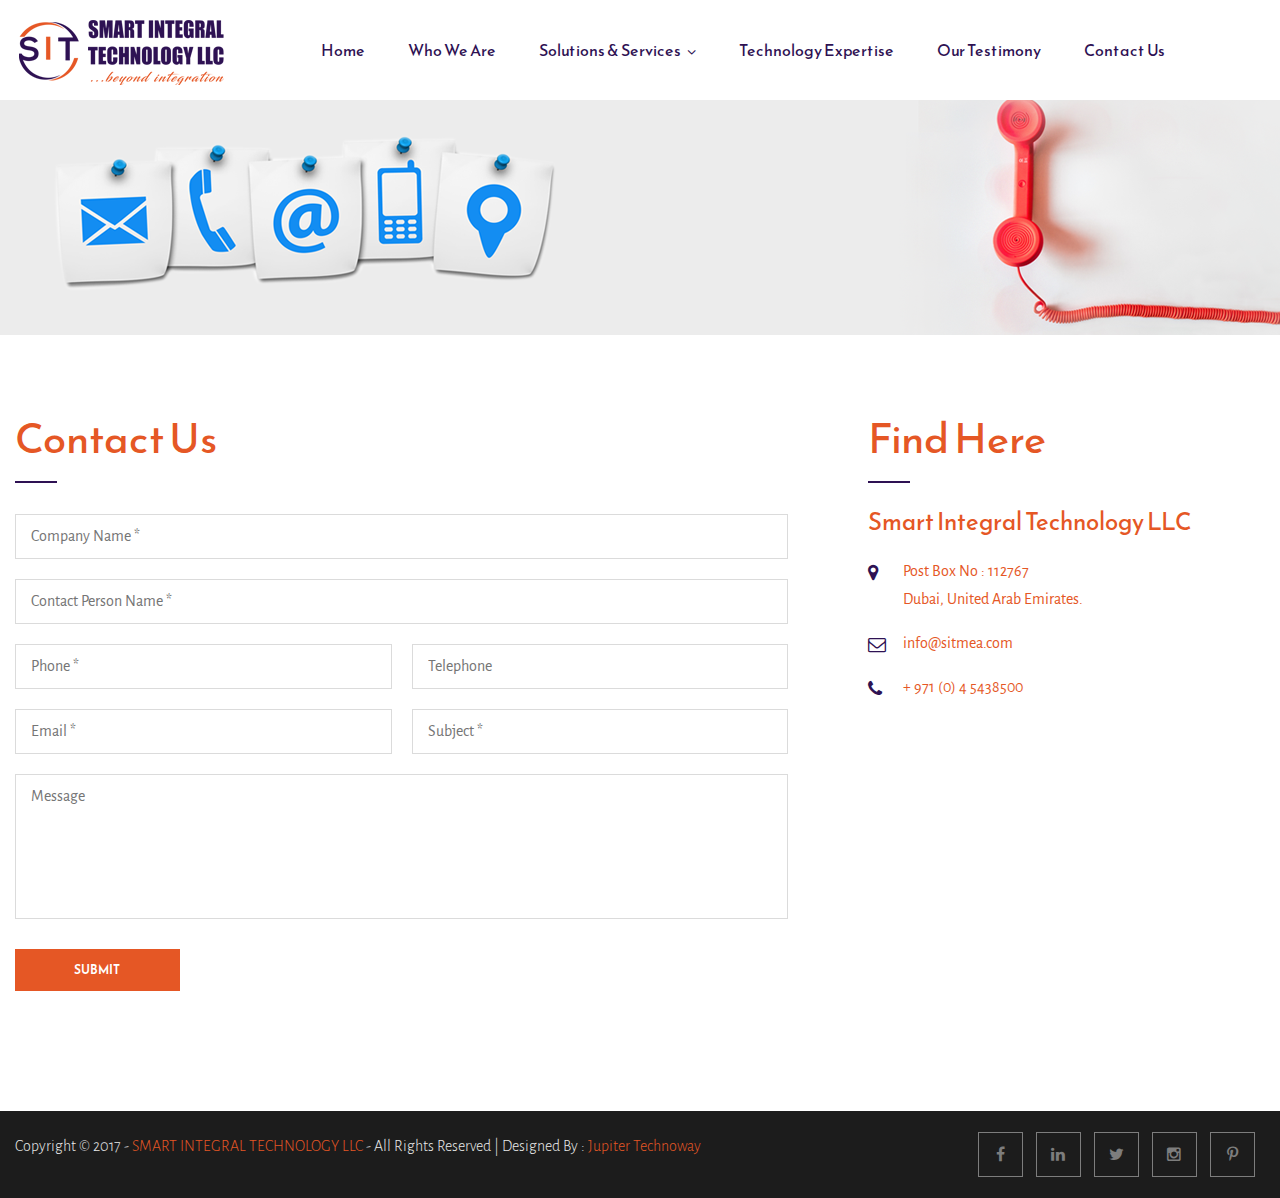
==== commit 782a2b83: "Update Contact.html" ====
--- a/Contact.html
+++ b/Contact.html
@@ -235,7 +235,7 @@
                     <ul class="list-style-two color_orange">
                         <li><span class="icon fa fa-map-marker"></span>Post Box No : 112767 <br> Dubai, United Arab Emirates. </li>
                         <li><span class="icon fa fa-envelope-o"></span><a href="mailto:info@sitmea.com">info@sitmea.com</a></li>
-                        <li><span class="icon fa fa-phone"></span><a href="tel:+ 971 (0)425 4 3277">+ 971 (0)425 4 3277</a></li>
+                        <li><span class="icon fa fa-phone"></span><a href="tel:+ 971 (0) 4 5438500">+ 971 (0) 4 5438500</a></li>
                     </ul>
                 </div>
             </div>
@@ -288,4 +288,4 @@
 <script src="js/wow.js"></script>
 <script src="js/script.js"></script>
 </body>
-</html>+</html>
